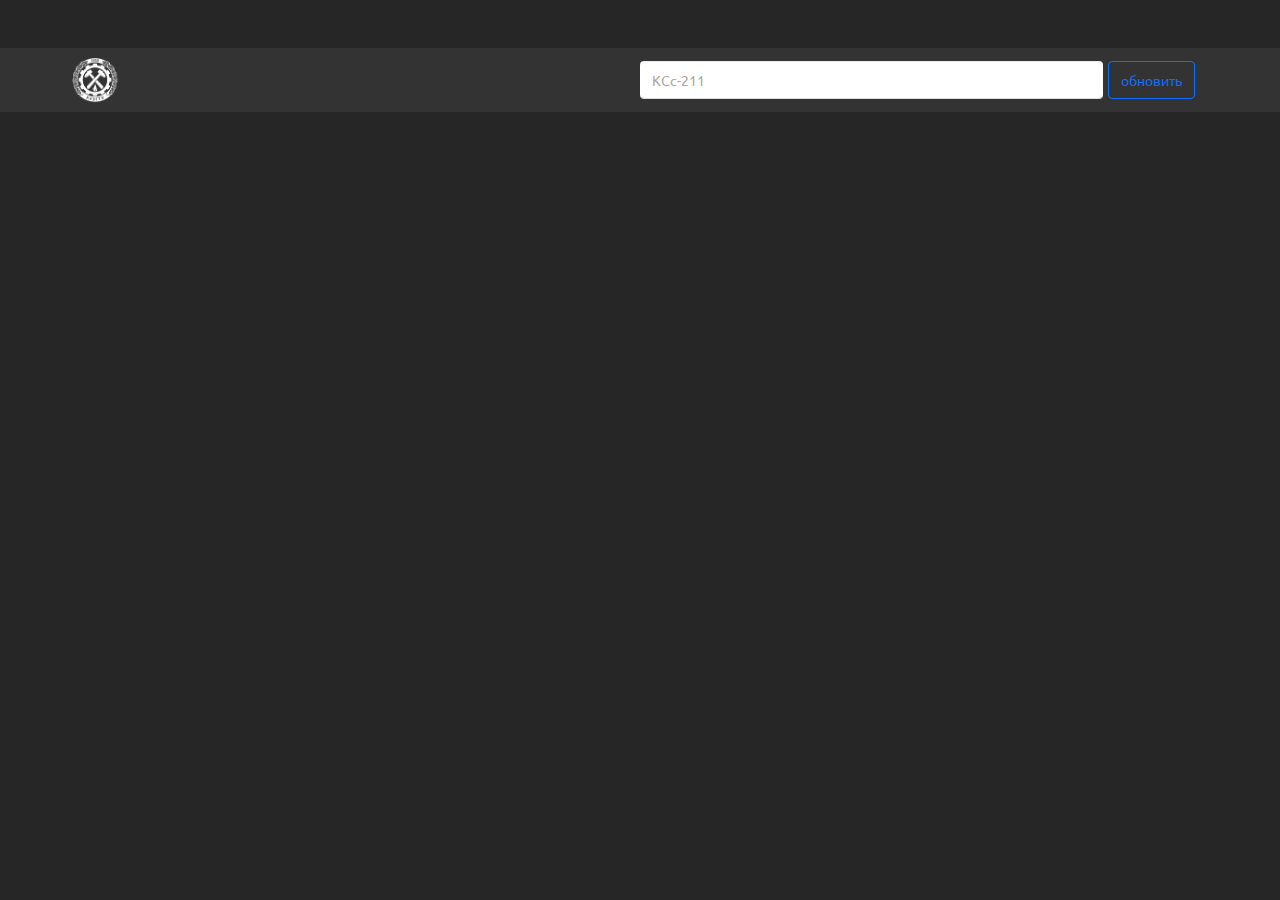
==== index.html @ 581a4142 "g" ====
<head>
        
    <!--
        DOCS
    ================================

        Страпон https://bootstrap-4.ru/docs/5.1/components/navbar/#supported-content
        Дропдаун https://www.w3schools.com/howto/tryit.asp?filename=tryhow_css_js_dropdown_filter
        Пиздинг https://timetable.spbu.ru/MATH/StudentGroupEvents/Attestation/304513?Length=18
        АПЕЕЕ https://portal.kuzstu.ru/api/
    -->
    <meta charset="utf-8">
    <meta name="viewport" content="width=device-width, initial-scale=1">
    <meta http-equiv="X-UA-Compatible" content="IE=edge">
    <title>Расписание занятий КузГТУ: преподователи и студенты</title>

    <link href="https://cdn.jsdelivr.net/npm/bootstrap@5.1.1/dist/css/bootstrap.min.css" rel="stylesheet" crossorigin="anonymous">
    <script src="https://cdn.jsdelivr.net/npm/@popperjs/core@2.9.3/dist/umd/popper.min.js"crossorigin="anonymous"></script>
    <script src="https://cdn.jsdelivr.net/npm/bootstrap@5.1.1/dist/js/bootstrap.min.js" crossorigin="anonymous"></script>
    <link rel="shortcut icon" href="static/trash/minilogo.png" type="image/png"/>

    <link rel="stylesheet" href="https://fonts.googleapis.com/css?family=Ubuntu:400,700"/>
    <link href="static/main.css" rel="stylesheet">
    <link href="static/dev.css" rel="stylesheet">
    
        
<body>
    <div class="container-fluid initalContainerHead">
        <nav class="navbar desimborto navbar-dark ">
            <div class="container">
                <div class="col-2">
                    <!--
                        <a class="navbar-brand">Расписание КузГТУ</a>
                    -->
                    <img class="navbar-brand" src="static/trash/mainlogo.png" style="padding-top: 2px;padding-right: 2px;padding-bottom: 2px;padding-left: 2px;">
                    
                </div>
                <div class="col-xl-6 col-sm-4">
                    <!---
                    <div class="collapse navbar-collapse" id="navbarNavAltMarkup">
                        <div class="navbar-nav" style="flex-direction: row;">
                          <a class="nav-link active" aria-current="page" href="#">Главная</a>
                          <a class="nav-link" href="#">Экспорт календаря</a>
                          <a class="nav-link" href="#">Весь функционал</a>
                          <a class="nav-link disabled" href="#" tabindex="-1" aria-disabled="true">Кабинет препода</a>
                        </div>
                      </div>
                    -->
                </div>
                <div class='col-xl-6 col-sm-6 p0'>
                    <form class="d-flex saparento">
                        <input class="formespateroindutodasfind form-control me-2" type="text" autocomplete="off" placeholder="нехватаетджаваскрипта!!" aria-label="Search" id="myInput" onmousedown="myFunction()" onkeyup="filterFunction()">
                        <div id="myDropdown" class="dropdown-content formespateroindutodasfind" style="margin-top: 38px;">
                            <!--http://localhost:8000/icsshudle/web-api/search?tgt=КСС вонтентим апе---> 
                                <!--ТУТ вот после аякспоиска будет выводиться ID!! и уже он записываться в хранилище а не высылать текст в жопу анализу рандома-->

                          </div>
                          
                        <div class="dropdown">
                            <button onclick="updateRasp()" class="btn btn-outline-primary">обновить</button>
                            
                          </div>
                          
                    </form>
                </div>
            </div>
          </nav>
          
    </div>
    


    
    <div id='body'></div>
</body>

<script>
    
    fsdadp=0
    //ftgttext=localStorage.getItem('tgttext')
    //ftgtid = '-75942'
    //ftgttext='Коротин Владимир Олегович'
    ftgtid=6265
    ftgttext='КСс-211'
    //ftgtid=localStorage.getItem('tgtid')
    if(ftgttext!=null && ftgtid!=null){
        document.getElementById("myInput").placeholder=ftgttext;
        }
    else{
        document.getElementById("myInput").placeholder="Нажмите чтобы искать"
        }
    
    const baseURL='http://localhost:8000/icsshudle/web-api/v1.1d/'
    /* When the user clicks on the button,
    toggle between hiding and showing the dropdown content */
    function togler(id){document.getElementById("scidred"+id.toString()).classList.toggle('show');}
    function plotRaspDiv(isTeacher,name,content){
        console.log(isTeacher,"хухйуххуйхуй")
        ///ВОТТУТВОТ СОРТИРОВКУ ПОДАТЕ И КАСТРАЦИЮ
        suckers={
            '6':"Сб",
            '5':"Пт",
            '4':"Чт",
            '3':"Ср",
            '2':"Вт",
            '1':"Пн",
            '7':"Воскресенье? Блять? Шиза?",
            }

        for(i in content){
            
            dateDisplay=content[i]['date'].replace('-',0)+suckers[content[i]['day_number']]
            csd=content[i]['date'].split('-')
            csd[0]=Number(csd[0])%1000
            dateDisplay=suckers[content[i]['day_number']]+", "+csd[2]+'<span class="romandate">'+convertToRoman(csd[1])+"</span><span class='display-7'>"+csd[0]+'</span>'
            up='<div class="container" style="max-width:550px;"><h1 class="display-6 maintainerColorTextDisplay">'+dateDisplay+'</h1><div class="list-group">'
            down='</div></div>'//name это группа или имя препода
            body=subPlot(isTeacher,name,content[i]['content'])

            var sp = document.createElement("a");
            sp.innerHTML=up+body+down
            document.getElementById("body").appendChild(sp);
        }
        


        
        function subPlot(isTeacher,subDate,subContent){
            //console.log('subPlot',subDate,isTeacher,subContent)
            costi=['&#9856;','&#9857;','&#9858;','&#9859;','&#9860;','&#9861;']
            dictCallstring=[['09:00', '10:30'], ['10:50', '12:20'], ['13:20', '14:50'], ['15:10', '16:40'], ['17:00', '18:30'], ['18:50', '20:20'], ['20:30', '22:00']]
            body=''
            
            for(i in subContent){
                console.log('subcon',isTeacher,subContent)
                educzone=subContent[i]['place']+"(адрес не найден)"
                if(1==1){
                educorus=Math.floor((subContent[i]['place'].replace("а", ''))/1000,0)   
                    educar=["улица Демьяна Бедного, 4б",
                            "улица Весенняя, 28",
                            "улица Дзержинского, 9",
                            "улица Красноармейская, 117",
                            "улица 50 лет Октября, 19",
                            "улица 50 лет Октября, 17",
                            "улица Дзержинского, 9Б"]
                    if(educorus>6){educzone=subContent[i]['place']}else{educzone=educar[educorus]}
                }else{
                    
                    
                }
                if(subContent[i]['place']=='лыж/б'){educzone="проспект Шахтёров, 14Б"}
                if(subContent[i]['place'].substring(0,3)=='Дис'){educzone="Д/О"}
                
                educzone=educzone//+"  <u><span onclick=(\"window.location.href='https://yandex.ru/maps/-/CCUmzMqEHC'\")>где</span></u>"
                edGroupId=''; if(isTeacher==true){
                    //edGroupId='<b>'+subContent[i]['education_group_name']+'</b>   ';
                    
                }
                smallObj=''; if(isTeacher==true){
                    
                    smallObj='<u><small class="upnametext" onclick=\"seth(`'+subContent[i]['education_group_id']+'`,`'+validName(subContent[i]['education_group_name'])+'`)\">'+subContent[i]['education_group_name']+'</small></u>';
                    if(subContent[i]['education_group_id']=='0'){
                        //subContent[i]['education_group_id']='УМЕР'
                        smallObj='<i><small class="upnametext">'+subContent[i]['education_group_name']+'</small></i>';
                    }
                
                }else{
                    
                        smallObj='<u><small class="upnametext" onclick=\"seth(`-'+subContent[i]['teacher_id']+'`,`'+validName(subContent[i]['teacher_name'])+'`)\">'+validName(subContent[i]['teacher_name'])+'</small></u>';
                        if(subContent[i]['education_group_id']=='0'){
                        //subContent[i]['education_group_id']='УМЕР'
                        smallObj='<i><small class="upnametext">'+subContent[i]['education_group_name']+'</small></i>';
                    }
                    }
                colorbir=" toColorBir-"+subContent[i]['lesson_number'].toString()
                colorbirType=" toColorBirType-"+subContent[i]['type'].toString().replace('.','')
                subgroup="подгруппа "+subContent[i]['subgroup']+","
                if(subContent[i]['subgroup']=='0'){subgroup=''}
                comments=''
                for(gfi in subContent[i]['comments']){
                    divdiz=''
                    lastdiv=''
                    if(gfi>=0){divdiz='<br>';}
                    if(gfi==subContent[i]['comments'].length-1){divdiz='';lastdiv='<br>--------'}
                    num=parseInt(gfi)+1
                    comments+=("<i>["+num+"] "+subContent[i]['comments'][gfi]+"</i>"+divdiz+lastdiv)
                }
                
        body+='<div href="#" class="list-group-item list-group-item-action'+colorbir+'" aria-current="true"><div class="row"><!--<div class="col-1 toDefWidth'+colorbir+'"></div>--><div onclick="togler('+subContent[i]['id']+')" class="col-2 toDefWidth rounded-pill'+colorbirType+'"></div>'+
            '<div class="col-11">'+
            '<div class="d-flex w-100 justify-content-between">'+
            '<h5 class="mb-1">'+'<span style="font-size: 12px;">'+edGroupId+subContent[i]['type']+"</span>"+subContent[i]['subject']+'</h5>'+
            smallObj+
            '</div>'+
            '<p class="mb-1">'+costi[subContent[i]['lesson_number']-1]+" "+edGroupId+subContent[i]['place']+'<span style="font-size: 12px;">, '+subgroup+' <i>'+dictCallstring[subContent[i]['lesson_number']-1][0]+"-"+dictCallstring[subContent[i]['lesson_number']-1][1]+'</i></p></span>'+
            '<p class="mb-1">'+comments+'</p></span>'+
            '<small class="text-muted">'+educzone+" pID:"+subContent[i]['id']+", источник: "+subContent[i]['source']+'</small>'+
            '</div></div>'+
            '<div class="collapse" id="scidred'+subContent[i]['id']+'"></br><div class="card card-block" style="color:black;">Тут место под форму редактора<br>Нужно добавить еще лист правок<br>Подумать над идентификацией<br>Короче добавляем просто будем новое расписание и ему в аргументе замены строить цепочку зависимостей. если число замен >0 делаем текущий день серым, а лучше в штриховке, мы же строители ёбана</div></div>'+
            '</div>'    
            }
            
            
            return body
        }
    }

    function raspWeekN(d){
        d=d.split('-')
        
        var today = new Date(d[0], d[1], d[2]).getTime(); 
        var now = new Date().getTime(); 
        var week = Math.ceil((now - today) / (604800000)); 
        //maping=week%2
        //если false то не четная
        if (week % 2==1)  {  
            maping=true
        }  else  {  
            maping=false
        } 
        return maping
    }
    function updateRasp(){
        
        //http://localhost:8000/icsshudle/web-api/-61189
        getJSON(baseURL+'rasp?tgt='+ftgtid.toString(),
        function(err, data) {
        if (err !== null) {
            alert('Свеятой светильник!!! Мы обосрались! И вот как: ' + err);
        } else {
            
            rd=data
            console.log(rd);
            document.getElementById("body").innerHTML=""
            plotRaspDiv(rd['isteacher'],rd['name'],rd['content'])
            
        }
        });
        
        return 0
    }


    
    function myFunction() {
      document.getElementById("myDropdown").classList.toggle("show");
    }
    rda=0
    function filterFunction() {
      var input, filter, ul, li, a, i;
      input = document.getElementById("myInput");
      filter = input.value.toUpperCase();
      fsdpd=filter
      getJSON(baseURL+'search?tgt='+filter,
        function(err, data) {
        if (err !== null) {
            alert('Свеятой светильник господь наш небесный Ярило!!! Я не смог в ajax, давай разбирайся ' + err);
        } else {
            
            rd=data.slice(0,10)
            console.log(rd);
            document.getElementById("myDropdown").innerHTML=""
            for(t in rd){
                rda=rd[t]

                addSearchLine(rda['ID'],rda['NAME'].toString())
                console.log('r',rda['NAME'].toString())
            }
        }
        });
      div = document.getElementById("myDropdown");
      
    }
    function seth(id,text){    
        console.log("Set",id,text)
        localStorage.setItem('tgtid', id);
        localStorage.setItem('tgttext', text);
        ftgtid=id
        ftgttext=text
        document.getElementById("myInput").placeholder=text
        clear()
        updateRasp()
    }
    function clear(){
        document.getElementById("myDropdown").innerHTML=""
        document.getElementById("myDropdown").classList.remove("show")
        document.getElementById("myInput").value=''
    }
    function addSearchLine(id,name){
        var sp = document.createElement("a");

        name=name
        sp.innerHTML="<a id='"+id+"' onclick='seth("+id+",`"+name+"`)'>"+name+"</a>"
        //sp.innerHTML = "<input type='button' title='Bold' value='spoiler' onclick=\"simpletag('spoiler','','','message','')\" class='codeButtons' id='b' style='width:20px;font-weight:bold'>";
        //sp.style.paddingRight = "1px";
        sp.id = "GUS"+id; //ID должен быть уникален!
 
        document.getElementById("myDropdown").appendChild(sp);
    }

    var getJSON = function(url, callback) {
    var xhr = new XMLHttpRequest();
    xhr.open('GET', url, true);
    xhr.responseType = 'json';
    xhr.onload = function() {
      var status = xhr.status;
      if (status === 200) {
        callback(null, xhr.response);
      } else {
        callback(status, xhr.response);
      }
    };
    xhr.send();
};
    function validName(input){

        
    return input.replace(/(.+) (.).+ (.).+/, '$1 $2. $3.');

    }
    function convertToRoman(number) {    return [        { value: 1000, char: 'M' },        { value: 900, char: 'CM' },        { value: 500, char: 'D' },        { value: 400, char: 'CD' },        { value: 100, char: 'C' },        { value: 90, char: 'XC' },        { value: 50, char: 'L' },        { value: 40, char: 'XL' },        { value: 10, char: 'X' },        { value: 9, char: 'IX' },        { value: 5, char: 'V' },        { value: 4, char: 'IV' },        { value: 1, char: 'I' }    ].reduce((result, currentValue) => {        while (number >= currentValue.value) {            result += currentValue.char;            number -= currentValue.value;        }        return result;    }, '');}
updateRasp()
    </script>
---- static/main.css ----
@import url(https://fonts.googleapis.com/css?family=Ubuntu:400,700);
/*!
 * Bootstrap v3.3.7 (http://getbootstrap.com)
 * Copyright 2011-2016 Twitter, Inc.
 * Licensed under MIT (https://github.com/twbs/bootstrap/blob/master/LICENSE)
 *//*! normalize.css v3.0.3 | MIT License | github.com/necolas/normalize.css */html {
 font-family:sans-serif;
 -ms-text-size-adjust:100%;
 -webkit-text-size-adjust:100%
}
body {
 margin:0
}
article,
aside,
details,
figcaption,
figure,
footer,
header,
hgroup,
main,
menu,
nav,
section,
summary {
 display:block
}
audio,
canvas,
progress,
video {
 display:inline-block;
 vertical-align:baseline
}
audio:not([controls]) {
 display:none;
 height:0
}
[hidden],
template {
 display:none
}
a {
 background-color:transparent
}
a:active,
a:hover {
 outline:0
}
abbr[title] {
 border-bottom:1px dotted
}
b,
strong {
 font-weight:700
}
dfn {
 font-style:italic
}
h1 {
 font-size:2em;
 margin:.67em 0
}
mark {
 background:#ff0;
 color:#000
}
small {
 font-size:80%
}
sub,
sup {
 font-size:75%;
 line-height:0;
 position:relative;
 vertical-align:baseline
}
sup {
 top:-.5em
}
sub {
 bottom:-.25em
}
img {
 border:0
}
svg:not(:root) {
 overflow:hidden
}
figure {
 margin:1em 40px
}
hr {
 box-sizing:content-box;
 height:0
}
pre {
 overflow:auto
}
code,
kbd,
pre,
samp {
 font-family:monospace,monospace;
 font-size:1em
}
button,
input,
optgroup,
select,
textarea {
 color:inherit;
 font:inherit;
 margin:0
}
button {
 overflow:visible
}
button,
select {
 text-transform:none
}
button,
html input[type=button],
input[type=reset],
input[type=submit] {
 -webkit-appearance:button;
 cursor:pointer
}
button[disabled],
html input[disabled] {
 cursor:default
}
button::-moz-focus-inner,
input::-moz-focus-inner {
 border:0;
 padding:0
}
input {
 line-height:normal
}
input[type=checkbox],
input[type=radio] {
 box-sizing:border-box;
 padding:0
}
input[type=number]::-webkit-inner-spin-button,
input[type=number]::-webkit-outer-spin-button {
 height:auto
}
input[type=search] {
 -webkit-appearance:textfield;
 box-sizing:content-box
}
input[type=search]::-webkit-search-cancel-button,
input[type=search]::-webkit-search-decoration {
 -webkit-appearance:none
}
fieldset {
 border:1px solid silver;
 margin:0 2px;
 padding:.35em .625em .75em
}
textarea {
 overflow:auto
}
optgroup {
 font-weight:700
}
table {
 border-collapse:collapse;
 border-spacing:0
}
td,
th {
 padding:0
}
/*! Source: https://github.com/h5bp/html5-boilerplate/blob/master/src/css/main.css */@media print {
 *,
 :after,
 :before {
  background:transparent!important;
  color:#000!important;
  box-shadow:none!important;
  text-shadow:none!important
 }
 a,
 a:visited {
  text-decoration:underline
 }
 a[href]:after {
  content:" (" attr(href) ")"
 }
 abbr[title]:after {
  content:" (" attr(title) ")"
 }
 a[href^="#"]:after,
 a[href^="javascript:"]:after {
  content:""
 }
 blockquote,
 pre {
  border:1px solid #999;
  page-break-inside:avoid
 }
 thead {
  display:table-header-group
 }
 img,
 tr {
  page-break-inside:avoid
 }
 img {
  max-width:100%!important
 }
 h2,
 h3,
 p {
  orphans:3;
  widows:3
 }
 h2,
 h3 {
  page-break-after:avoid
 }
 .navbar {
  display:none
 }
 .btn>.caret,
 .dropup>.btn>.caret {
  border-top-color:#000!important
 }
 .label {
  border:1px solid #000
 }
 .table {
  border-collapse:collapse!important
 }
 .table td,
 .table th {
  background-color:#fff!important
 }
 .table-bordered td,
 .table-bordered th {
  border:1px solid #ddd!important
 }
}
@font-face {
 font-family:Glyphicons Halflings;
 src:url(../../static/media/glyphicons-halflings-regular.eot?f4769f9b);
 src:url(../../static/media/glyphicons-halflings-regular.eot?f4769f9b?#iefix) format("embedded-opentype"),
 url(../../static/media/glyphicons-halflings-regular.woff2?448c34a5) format("woff2"),
 url(../../static/media/glyphicons-halflings-regular.woff?fa277232) format("woff"),
 url(../../static/media/glyphicons-halflings-regular.ttf?e18bbf61) format("truetype"),
 url(../../static/media/glyphicons-halflings-regular.svg?89889688#glyphicons_halflingsregular) format("svg")
}
.glyphicon {
 position:relative;
 top:1px;
 display:inline-block;
 font-family:Glyphicons Halflings;
 font-style:normal;
 font-weight:400;
 line-height:1;
 -webkit-font-smoothing:antialiased;
 -moz-osx-font-smoothing:grayscale
}
.glyphicon-asterisk:before {
 content:"*"
}
.glyphicon-plus:before {
 content:"+"
}
.glyphicon-eur:before,
.glyphicon-euro:before {
 content:"\20AC"
}
.glyphicon-minus:before {
 content:"\2212"
}
.glyphicon-cloud:before {
 content:"\2601"
}
.glyphicon-envelope:before {
 content:"\2709"
}
.glyphicon-pencil:before {
 content:"\270F"
}
.glyphicon-glass:before {
 content:"\E001"
}
.glyphicon-music:before {
 content:"\E002"
}
.glyphicon-search:before {
 content:"\E003"
}
.glyphicon-heart:before {
 content:"\E005"
}
.glyphicon-star:before {
 content:"\E006"
}
.glyphicon-star-empty:before {
 content:"\E007"
}
.glyphicon-user:before {
 content:"\E008"
}
.glyphicon-film:before {
 content:"\E009"
}
.glyphicon-th-large:before {
 content:"\E010"
}
.glyphicon-th:before {
 content:"\E011"
}
.glyphicon-th-list:before {
 content:"\E012"
}
.glyphicon-ok:before {
 content:"\E013"
}
.glyphicon-remove:before {
 content:"\E014"
}
.glyphicon-zoom-in:before {
 content:"\E015"
}
.glyphicon-zoom-out:before {
 content:"\E016"
}
.glyphicon-off:before {
 content:"\E017"
}
.glyphicon-signal:before {
 content:"\E018"
}
.glyphicon-cog:before {
 content:"\E019"
}
.glyphicon-trash:before {
 content:"\E020"
}
.glyphicon-home:before {
 content:"\E021"
}
.glyphicon-file:before {
 content:"\E022"
}
.glyphicon-time:before {
 content:"\E023"
}
.glyphicon-road:before {
 content:"\E024"
}
.glyphicon-download-alt:before {
 content:"\E025"
}
.glyphicon-download:before {
 content:"\E026"
}
.glyphicon-upload:before {
 content:"\E027"
}
.glyphicon-inbox:before {
 content:"\E028"
}
.glyphicon-play-circle:before {
 content:"\E029"
}
.glyphicon-repeat:before {
 content:"\E030"
}
.glyphicon-refresh:before {
 content:"\E031"
}
.glyphicon-list-alt:before {
 content:"\E032"
}
.glyphicon-lock:before {
 content:"\E033"
}
.glyphicon-flag:before {
 content:"\E034"
}
.glyphicon-headphones:before {
 content:"\E035"
}
.glyphicon-volume-off:before {
 content:"\E036"
}
.glyphicon-volume-down:before {
 content:"\E037"
}
.glyphicon-volume-up:before {
 content:"\E038"
}
.glyphicon-qrcode:before {
 content:"\E039"
}
.glyphicon-barcode:before {
 content:"\E040"
}
.glyphicon-tag:before {
 content:"\E041"
}
.glyphicon-tags:before {
 content:"\E042"
}
.glyphicon-book:before {
 content:"\E043"
}
.glyphicon-bookmark:before {
 content:"\E044"
}
.glyphicon-print:before {
 content:"\E045"
}
.glyphicon-camera:before {
 content:"\E046"
}
.glyphicon-font:before {
 content:"\E047"
}
.glyphicon-bold:before {
 content:"\E048"
}
.glyphicon-italic:before {
 content:"\E049"
}
.glyphicon-text-height:before {
 content:"\E050"
}
.glyphicon-text-width:before {
 content:"\E051"
}
.glyphicon-align-left:before {
 content:"\E052"
}
.glyphicon-align-center:before {
 content:"\E053"
}
.glyphicon-align-right:before {
 content:"\E054"
}
.glyphicon-align-justify:before {
 content:"\E055"
}
.glyphicon-list:before {
 content:"\E056"
}
.glyphicon-indent-left:before {
 content:"\E057"
}
.glyphicon-indent-right:before {
 content:"\E058"
}
.glyphicon-facetime-video:before {
 content:"\E059"
}
.glyphicon-picture:before {
 content:"\E060"
}
.glyphicon-map-marker:before {
 content:"\E062"
}
.glyphicon-adjust:before {
 content:"\E063"
}
.glyphicon-tint:before {
 content:"\E064"
}
.glyphicon-edit:before {
 content:"\E065"
}
.glyphicon-share:before {
 content:"\E066"
}
.glyphicon-check:before {
 content:"\E067"
}
.glyphicon-move:before {
 content:"\E068"
}
.glyphicon-step-backward:before {
 content:"\E069"
}
.glyphicon-fast-backward:before {
 content:"\E070"
}
.glyphicon-backward:before {
 content:"\E071"
}
.glyphicon-play:before {
 content:"\E072"
}
.glyphicon-pause:before {
 content:"\E073"
}
.glyphicon-stop:before {
 content:"\E074"
}
.glyphicon-forward:before {
 content:"\E075"
}
.glyphicon-fast-forward:before {
 content:"\E076"
}
.glyphicon-step-forward:before {
 content:"\E077"
}
.glyphicon-eject:before {
 content:"\E078"
}
.glyphicon-chevron-left:before {
 content:"\E079"
}
.glyphicon-chevron-right:before {
 content:"\E080"
}
.glyphicon-plus-sign:before {
 content:"\E081"
}
.glyphicon-minus-sign:before {
 content:"\E082"
}
.glyphicon-remove-sign:before {
 content:"\E083"
}
.glyphicon-ok-sign:before {
 content:"\E084"
}
.glyphicon-question-sign:before {
 content:"\E085"
}
.glyphicon-info-sign:before {
 content:"\E086"
}
.glyphicon-screenshot:before {
 content:"\E087"
}
.glyphicon-remove-circle:before {
 content:"\E088"
}
.glyphicon-ok-circle:before {
 content:"\E089"
}
.glyphicon-ban-circle:before {
 content:"\E090"
}
.glyphicon-arrow-left:before {
 content:"\E091"
}
.glyphicon-arrow-right:before {
 content:"\E092"
}
.glyphicon-arrow-up:before {
 content:"\E093"
}
.glyphicon-arrow-down:before {
 content:"\E094"
}
.glyphicon-share-alt:before {
 content:"\E095"
}
.glyphicon-resize-full:before {
 content:"\E096"
}
.glyphicon-resize-small:before {
 content:"\E097"
}
.glyphicon-exclamation-sign:before {
 content:"\E101"
}
.glyphicon-gift:before {
 content:"\E102"
}
.glyphicon-leaf:before {
 content:"\E103"
}
.glyphicon-fire:before {
 content:"\E104"
}
.glyphicon-eye-open:before {
 content:"\E105"
}
.glyphicon-eye-close:before {
 content:"\E106"
}
.glyphicon-warning-sign:before {
 content:"\E107"
}
.glyphicon-plane:before {
 content:"\E108"
}
.glyphicon-calendar:before {
 content:"\E109"
}
.glyphicon-random:before {
 content:"\E110"
}
.glyphicon-comment:before {
 content:"\E111"
}
.glyphicon-magnet:before {
 content:"\E112"
}
.glyphicon-chevron-up:before {
 content:"\E113"
}
.glyphicon-chevron-down:before {
 content:"\E114"
}
.glyphicon-retweet:before {
 content:"\E115"
}
.glyphicon-shopping-cart:before {
 content:"\E116"
}
.glyphicon-folder-close:before {
 content:"\E117"
}
.glyphicon-folder-open:before {
 content:"\E118"
}
.glyphicon-resize-vertical:before {
 content:"\E119"
}
.glyphicon-resize-horizontal:before {
 content:"\E120"
}
.glyphicon-hdd:before {
 content:"\E121"
}
.glyphicon-bullhorn:before {
 content:"\E122"
}
.glyphicon-bell:before {
 content:"\E123"
}
.glyphicon-certificate:before {
 content:"\E124"
}
.glyphicon-thumbs-up:before {
 content:"\E125"
}
.glyphicon-thumbs-down:before {
 content:"\E126"
}
.glyphicon-hand-right:before {
 content:"\E127"
}
.glyphicon-hand-left:before {
 content:"\E128"
}
.glyphicon-hand-up:before {
 content:"\E129"
}
.glyphicon-hand-down:before {
 content:"\E130"
}
.glyphicon-circle-arrow-right:before {
 content:"\E131"
}
.glyphicon-circle-arrow-left:before {
 content:"\E132"
}
.glyphicon-circle-arrow-up:before {
 content:"\E133"
}
.glyphicon-circle-arrow-down:before {
 content:"\E134"
}
.glyphicon-globe:before {
 content:"\E135"
}
.glyphicon-wrench:before {
 content:"\E136"
}
.glyphicon-tasks:before {
 content:"\E137"
}
.glyphicon-filter:before {
 content:"\E138"
}
.glyphicon-briefcase:before {
 content:"\E139"
}
.glyphicon-fullscreen:before {
 content:"\E140"
}
.glyphicon-dashboard:before {
 content:"\E141"
}
.glyphicon-paperclip:before {
 content:"\E142"
}
.glyphicon-heart-empty:before {
 content:"\E143"
}
.glyphicon-link:before {
 content:"\E144"
}
.glyphicon-phone:before {
 content:"\E145"
}
.glyphicon-pushpin:before {
 content:"\E146"
}
.glyphicon-usd:before {
 content:"\E148"
}
.glyphicon-gbp:before {
 content:"\E149"
}
.glyphicon-sort:before {
 content:"\E150"
}
.glyphicon-sort-by-alphabet:before {
 content:"\E151"
}
.glyphicon-sort-by-alphabet-alt:before {
 content:"\E152"
}
.glyphicon-sort-by-order:before {
 content:"\E153"
}
.glyphicon-sort-by-order-alt:before {
 content:"\E154"
}
.glyphicon-sort-by-attributes:before {
 content:"\E155"
}
.glyphicon-sort-by-attributes-alt:before {
 content:"\E156"
}
.glyphicon-unchecked:before {
 content:"\E157"
}
.glyphicon-expand:before {
 content:"\E158"
}
.glyphicon-collapse-down:before {
 content:"\E159"
}
.glyphicon-collapse-up:before {
 content:"\E160"
}
.glyphicon-log-in:before {
 content:"\E161"
}
.glyphicon-flash:before {
 content:"\E162"
}
.glyphicon-log-out:before {
 content:"\E163"
}
.glyphicon-new-window:before {
 content:"\E164"
}
.glyphicon-record:before {
 content:"\E165"
}
.glyphicon-save:before {
 content:"\E166"
}
.glyphicon-open:before {
 content:"\E167"
}
.glyphicon-saved:before {
 content:"\E168"
}
.glyphicon-import:before {
 content:"\E169"
}
.glyphicon-export:before {
 content:"\E170"
}
.glyphicon-send:before {
 content:"\E171"
}
.glyphicon-floppy-disk:before {
 content:"\E172"
}
.glyphicon-floppy-saved:before {
 content:"\E173"
}
.glyphicon-floppy-remove:before {
 content:"\E174"
}
.glyphicon-floppy-save:before {
 content:"\E175"
}
.glyphicon-floppy-open:before {
 content:"\E176"
}
.glyphicon-credit-card:before {
 content:"\E177"
}
.glyphicon-transfer:before {
 content:"\E178"
}
.glyphicon-cutlery:before {
 content:"\E179"
}
.glyphicon-header:before {
 content:"\E180"
}
.glyphicon-compressed:before {
 content:"\E181"
}
.glyphicon-earphone:before {
 content:"\E182"
}
.glyphicon-phone-alt:before {
 content:"\E183"
}
.glyphicon-tower:before {
 content:"\E184"
}
.glyphicon-stats:before {
 content:"\E185"
}
.glyphicon-sd-video:before {
 content:"\E186"
}
.glyphicon-hd-video:before {
 content:"\E187"
}
.glyphicon-subtitles:before {
 content:"\E188"
}
.glyphicon-sound-stereo:before {
 content:"\E189"
}
.glyphicon-sound-dolby:before {
 content:"\E190"
}
.glyphicon-sound-5-1:before {
 content:"\E191"
}
.glyphicon-sound-6-1:before {
 content:"\E192"
}
.glyphicon-sound-7-1:before {
 content:"\E193"
}
.glyphicon-copyright-mark:before {
 content:"\E194"
}
.glyphicon-registration-mark:before {
 content:"\E195"
}
.glyphicon-cloud-download:before {
 content:"\E197"
}
.glyphicon-cloud-upload:before {
 content:"\E198"
}
.glyphicon-tree-conifer:before {
 content:"\E199"
}
.glyphicon-tree-deciduous:before {
 content:"\E200"
}
.glyphicon-cd:before {
 content:"\E201"
}
.glyphicon-save-file:before {
 content:"\E202"
}
.glyphicon-open-file:before {
 content:"\E203"
}
.glyphicon-level-up:before {
 content:"\E204"
}
.glyphicon-copy:before {
 content:"\E205"
}
.glyphicon-paste:before {
 content:"\E206"
}
.glyphicon-alert:before {
 content:"\E209"
}
.glyphicon-equalizer:before {
 content:"\E210"
}
.glyphicon-king:before {
 content:"\E211"
}
.glyphicon-queen:before {
 content:"\E212"
}
.glyphicon-pawn:before {
 content:"\E213"
}
.glyphicon-bishop:before {
 content:"\E214"
}
.glyphicon-knight:before {
 content:"\E215"
}
.glyphicon-baby-formula:before {
 content:"\E216"
}
.glyphicon-tent:before {
 content:"\26FA"
}
.glyphicon-blackboard:before {
 content:"\E218"
}
.glyphicon-bed:before {
 content:"\E219"
}
.glyphicon-apple:before {
 content:"\F8FF"
}
.glyphicon-erase:before {
 content:"\E221"
}
.glyphicon-hourglass:before {
 content:"\231B"
}
.glyphicon-lamp:before {
 content:"\E223"
}
.glyphicon-duplicate:before {
 content:"\E224"
}
.glyphicon-piggy-bank:before {
 content:"\E225"
}
.glyphicon-scissors:before {
 content:"\E226"
}
.glyphicon-bitcoin:before,
.glyphicon-btc:before,
.glyphicon-xbt:before {
 content:"\E227"
}
.glyphicon-jpy:before,
.glyphicon-yen:before {
 content:"\A5"
}
.glyphicon-rub:before,
.glyphicon-ruble:before {
 content:"\20BD"
}
.glyphicon-scale:before {
 content:"\E230"
}
.glyphicon-ice-lolly:before {
 content:"\E231"
}
.glyphicon-ice-lolly-tasted:before {
 content:"\E232"
}
.glyphicon-education:before {
 content:"\E233"
}
.glyphicon-option-horizontal:before {
 content:"\E234"
}
.glyphicon-option-vertical:before {
 content:"\E235"
}
.glyphicon-menu-hamburger:before {
 content:"\E236"
}
.glyphicon-modal-window:before {
 content:"\E237"
}
.glyphicon-oil:before {
 content:"\E238"
}
.glyphicon-grain:before {
 content:"\E239"
}
.glyphicon-sunglasses:before {
 content:"\E240"
}
.glyphicon-text-size:before {
 content:"\E241"
}
.glyphicon-text-color:before {
 content:"\E242"
}
.glyphicon-text-background:before {
 content:"\E243"
}
.glyphicon-object-align-top:before {
 content:"\E244"
}
.glyphicon-object-align-bottom:before {
 content:"\E245"
}
.glyphicon-object-align-horizontal:before {
 content:"\E246"
}
.glyphicon-object-align-left:before {
 content:"\E247"
}
.glyphicon-object-align-vertical:before {
 content:"\E248"
}
.glyphicon-object-align-right:before {
 content:"\E249"
}
.glyphicon-triangle-right:before {
 content:"\E250"
}
.glyphicon-triangle-left:before {
 content:"\E251"
}
.glyphicon-triangle-bottom:before {
 content:"\E252"
}
.glyphicon-triangle-top:before {
 content:"\E253"
}
.glyphicon-console:before {
 content:"\E254"
}
.glyphicon-superscript:before {
 content:"\E255"
}
.glyphicon-subscript:before {
 content:"\E256"
}
.glyphicon-menu-left:before {
 content:"\E257"
}
.glyphicon-menu-right:before {
 content:"\E258"
}
.glyphicon-menu-down:before {
 content:"\E259"
}
.glyphicon-menu-up:before {
 content:"\E260"
}
*,
:after,
:before {
 -webkit-box-sizing:border-box;
 -moz-box-sizing:border-box;
 box-sizing:border-box
}
html {
 font-size:10px;
 -webkit-tap-highlight-color:rgba(0,0,0,0)
}
body {
 font-family:Ubuntu,Tahoma,Helvetica Neue,Helvetica,Arial,sans-serif;
 font-size:14px;
 line-height:1.42857143;
 
 background-color:#fff
}
button,
input,
select,
textarea {
 font-family:inherit;
 font-size:inherit;
 line-height:inherit
}
a {
 color:#e95420;
 text-decoration:none
}
a:focus,
a:hover {
 color:#ac3911;
 text-decoration:underline
}
a:focus {
 outline:5px auto -webkit-focus-ring-color;
 outline-offset:-2px
}
figure {
 margin:0
}
img {
 vertical-align:middle
}
.carousel-inner>.item>a>img,
.carousel-inner>.item>img,
.img-responsive,
.thumbnail>img,
.thumbnail a>img {
 display:block;
 max-width:100%;
 height:auto
}
.img-rounded {
 border-radius:6px
}
.img-thumbnail {
 padding:4px;
 line-height:1.42857143;
 background-color:#fff;
 border:1px solid #ddd;
 border-radius:4px;
 -webkit-transition:all .2s ease-in-out;
 -o-transition:all .2s ease-in-out;
 transition:all .2s ease-in-out;
 display:inline-block;
 max-width:100%;
 height:auto
}
.img-circle {
 border-radius:50%
}
hr {
 margin-top:20px;
 margin-bottom:20px;
 border:0;
 border-top:1px solid #eee
}
.sr-only {
 position:absolute;
 width:1px;
 height:1px;
 margin:-1px;
 padding:0;
 overflow:hidden;
 clip:rect(0,0,0,0);
 border:0
}
.sr-only-focusable:active,
.sr-only-focusable:focus {
 position:static;
 width:auto;
 height:auto;
 margin:0;
 overflow:visible;
 clip:auto
}
[role=button] {
 cursor:pointer
}
.h1,
.h2,
.h3,
.h4,
.h5,
.h6,
h1,
h2,
h3,
h4,
h5,
h6 {
 font-family:Ubuntu,Tahoma,Helvetica Neue,Helvetica,Arial,sans-serif;
 font-weight:500;
 line-height:1.1;
 color:inherit
}
.h1 .small,
.h1 small,
.h2 .small,
.h2 small,
.h3 .small,
.h3 small,
.h4 .small,
.h4 small,
.h5 .small,
.h5 small,
.h6 .small,
.h6 small,
h1 .small,
h1 small,
h2 .small,
h2 small,
h3 .small,
h3 small,
h4 .small,
h4 small,
h5 .small,
h5 small,
h6 .small,
h6 small {
 font-weight:400;
 line-height:1;
 color:#aea79f
}
.h1,
.h2,
.h3,
h1,
h2,
h3 {
 margin-top:20px;
 margin-bottom:10px
}
.h1 .small,
.h1 small,
.h2 .small,
.h2 small,
.h3 .small,
.h3 small,
h1 .small,
h1 small,
h2 .small,
h2 small,
h3 .small,
h3 small {
 font-size:65%
}
.h4,
.h5,
.h6,
h4,
h5,
h6 {
 margin-top:10px;
 margin-bottom:10px
}
.h4 .small,
.h4 small,
.h5 .small,
.h5 small,
.h6 .small,
.h6 small,
h4 .small,
h4 small,
h5 .small,
h5 small,
h6 .small,
h6 small {
 font-size:75%
}
.h1,
h1 {
 font-size:36px
}
.h2,
h2 {
 font-size:30px
}
.h3,
h3 {
 font-size:24px
}
.h4,
h4 {
 font-size:18px
}
.h5,
h5 {
 font-size:14px
}
.h6,
h6 {
 font-size:12px
}
p {
 margin:0 0 10px
}
.lead {
 margin-bottom:20px;
 font-size:16px;
 font-weight:300;
 line-height:1.4
}
@media (min-width:768px) {
 .lead {
  font-size:21px
 }
}
.small,
small {
 font-size:85%
}
.mark,
mark {
 background-color:#fcf8e3;
 padding:.2em
}
.text-left {
 text-align:left
}
.text-right {
 text-align:right
}
.text-center {
 text-align:center
}
.text-justify {
 text-align:justify
}
.text-nowrap {
 white-space:nowrap
}
.text-lowercase {
 text-transform:lowercase
}
.text-uppercase {
 text-transform:uppercase
}
.text-capitalize {
 text-transform:capitalize
}
.text-muted {
 color:#aea79f
}
.text-primary {
 color:#e95420
}
a.text-primary:focus,
a.text-primary:hover {
 color:#c34113
}
.text-success {
 color:#468847
}
a.text-success:focus,
a.text-success:hover {
 color:#356635
}
.text-info {
 color:#3a87ad
}
a.text-info:focus,
a.text-info:hover {
 color:#2d6987
}
.text-warning {
 color:#c09853
}
a.text-warning:focus,
a.text-warning:hover {
 color:#a47e3c
}
.text-danger {
 color:#b94a48
}
a.text-danger:focus,
a.text-danger:hover {
 color:#953b39
}
.bg-primary {
 color:#fff;
 background-color:#e95420
}
a.bg-primary:focus,
a.bg-primary:hover {
 background-color:#c34113
}
.bg-success {
 background-color:#dff0d8
}
a.bg-success:focus,
a.bg-success:hover {
 background-color:#c1e2b3
}
.bg-info {
 background-color:#d9edf7
}
a.bg-info:focus,
a.bg-info:hover {
 background-color:#afd9ee
}
.bg-warning {
 background-color:#fcf8e3
}
a.bg-warning:focus,
a.bg-warning:hover {
 background-color:#f7ecb5
}
.bg-danger {
 background-color:#f2dede
}
a.bg-danger:focus,
a.bg-danger:hover {
 background-color:#e4b9b9
}
.page-header {
 padding-bottom:9px;
 margin:40px 0 20px;
 border-bottom:1px solid #eee
}
ol,
ul {
 margin-top:0;
 margin-bottom:10px
}
ol ol,
ol ul,
ul ol,
ul ul {
 margin-bottom:0
}
.list-inline,
.list-unstyled {
 padding-left:0;
 list-style:none
}
.list-inline {
 margin-left:-5px
}
.list-inline>li {
 display:inline-block;
 padding-left:5px;
 padding-right:5px
}
dl {
 margin-top:0;
 margin-bottom:20px
}
dd,
dt {
 line-height:1.42857143
}
dt {
 font-weight:700
}
dd {
 margin-left:0
}
@media (min-width:768px) {
 .dl-horizontal dt {
  float:left;
  width:160px;
  clear:left;
  text-align:right;
  overflow:hidden;
  text-overflow:ellipsis;
  white-space:nowrap
 }
 .dl-horizontal dd {
  margin-left:180px
 }
}
abbr[data-original-title],
abbr[title] {
 cursor:help;
 border-bottom:1px dotted #aea79f
}
.initialism {
 font-size:90%;
 text-transform:uppercase
}
blockquote {
 padding:10px 20px;
 margin:0 0 20px;
 font-size:17.5px;
 border-left:5px solid #eee
}
blockquote ol:last-child,
blockquote p:last-child,
blockquote ul:last-child {
 margin-bottom:0
}
blockquote .small,
blockquote footer,
blockquote small {
 display:block;
 font-size:80%;
 line-height:1.42857143;
 color:#aea79f
}
blockquote .small:before,
blockquote footer:before,
blockquote small:before {
 content:"\2014   \A0"
}
.blockquote-reverse,
blockquote.pull-right {
 padding-right:15px;
 padding-left:0;
 border-right:5px solid #eee;
 border-left:0;
 text-align:right
}
.blockquote-reverse .small:before,
.blockquote-reverse footer:before,
.blockquote-reverse small:before,
blockquote.pull-right .small:before,
blockquote.pull-right footer:before,
blockquote.pull-right small:before {
 content:""
}
.blockquote-reverse .small:after,
.blockquote-reverse footer:after,
.blockquote-reverse small:after,
blockquote.pull-right .small:after,
blockquote.pull-right footer:after,
blockquote.pull-right small:after {
 content:"\A0   \2014"
}
address {
 margin-bottom:20px;
 font-style:normal;
 line-height:1.42857143
}
code,
kbd,
pre,
samp {
 font-family:Menlo,Monaco,Consolas,Courier New,monospace
}
code {
 color:#c7254e;
 background-color:#f9f2f4;
 border-radius:4px
}
code,
kbd {
 padding:2px 4px;
 font-size:90%
}
kbd {
 color:#fff;
 background-color:#333;
 border-radius:3px;
 box-shadow:inset 0 -1px 0 rgba(0,0,0,.25)
}
kbd kbd {
 padding:0;
 font-size:100%;
 font-weight:700;
 box-shadow:none
}
pre {
 display:block;
 padding:9.5px;
 margin:0 0 10px;
 font-size:13px;
 line-height:1.42857143;
 word-break:break-all;
 word-wrap:break-word;
 color:#333;
 background-color:#f5f5f5;
 border:1px solid #ccc;
 border-radius:4px
}
pre code {
 padding:0;
 font-size:inherit;
 color:inherit;
 white-space:pre-wrap;
 background-color:transparent;
 border-radius:0
}
.pre-scrollable {
 max-height:340px;
 overflow-y:scroll
}
.container {
 margin-right:auto;
 margin-left:auto;
 padding-left:15px;
 padding-right:15px
}
@media (min-width:768px) {
 .container {
  width:750px
 }
}
@media (min-width:992px) {
 .container {
  width:970px
 }
}
@media (min-width:1200px) {
 .container {
  width:1170px
 }
}
.container-fluid {
 margin-right:auto;
 margin-left:auto;
 padding-left:15px;
 padding-right:15px
}
.row {
 margin-left:-15px;
 margin-right:-15px
}
.col-lg-1,
.col-lg-2,
.col-lg-3,
.col-lg-4,
.col-lg-5,
.col-lg-6,
.col-lg-7,
.col-lg-8,
.col-lg-9,
.col-lg-10,
.col-lg-11,
.col-lg-12,
.col-md-1,
.col-md-2,
.col-md-3,
.col-md-4,
.col-md-5,
.col-md-6,
.col-md-7,
.col-md-8,
.col-md-9,
.col-md-10,
.col-md-11,
.col-md-12,
.col-sm-1,
.col-sm-2,
.col-sm-3,
.col-sm-4,
.col-sm-5,
.col-sm-6,
.col-sm-7,
.col-sm-8,
.col-sm-9,
.col-sm-10,
.col-sm-11,
.col-sm-12,
.col-xs-1,
.col-xs-2,
.col-xs-3,
.col-xs-4,
.col-xs-5,
.col-xs-6,
.col-xs-7,
.col-xs-8,
.col-xs-9,
.col-xs-10,
.col-xs-11,
.col-xs-12 {
 position:relative;
 min-height:1px;
 padding-left:15px;
 padding-right:15px
}
.col-xs-1,
.col-xs-2,
.col-xs-3,
.col-xs-4,
.col-xs-5,
.col-xs-6,
.col-xs-7,
.col-xs-8,
.col-xs-9,
.col-xs-10,
.col-xs-11,
.col-xs-12 {
 float:left
}
.col-xs-12 {
 width:100%
}
.col-xs-11 {
 width:91.66666667%
}
.col-xs-10 {
 width:83.33333333%
}
.col-xs-9 {
 width:75%
}
.col-xs-8 {
 width:66.66666667%
}
.col-xs-7 {
 width:58.33333333%
}
.col-xs-6 {
 width:50%
}
.col-xs-5 {
 width:41.66666667%
}
.col-xs-4 {
 width:33.33333333%
}
.col-xs-3 {
 width:25%
}
.col-xs-2 {
 width:16.66666667%
}
.col-xs-1 {
 width:8.33333333%
}
.col-xs-pull-12 {
 right:100%
}
.col-xs-pull-11 {
 right:91.66666667%
}
.col-xs-pull-10 {
 right:83.33333333%
}
.col-xs-pull-9 {
 right:75%
}
.col-xs-pull-8 {
 right:66.66666667%
}
.col-xs-pull-7 {
 right:58.33333333%
}
.col-xs-pull-6 {
 right:50%
}
.col-xs-pull-5 {
 right:41.66666667%
}
.col-xs-pull-4 {
 right:33.33333333%
}
.col-xs-pull-3 {
 right:25%
}
.col-xs-pull-2 {
 right:16.66666667%
}
.col-xs-pull-1 {
 right:8.33333333%
}
.col-xs-pull-0 {
 right:auto
}
.col-xs-push-12 {
 left:100%
}
.col-xs-push-11 {
 left:91.66666667%
}
.col-xs-push-10 {
 left:83.33333333%
}
.col-xs-push-9 {
 left:75%
}
.col-xs-push-8 {
 left:66.66666667%
}
.col-xs-push-7 {
 left:58.33333333%
}
.col-xs-push-6 {
 left:50%
}
.col-xs-push-5 {
 left:41.66666667%
}
.col-xs-push-4 {
 left:33.33333333%
}
.col-xs-push-3 {
 left:25%
}
.col-xs-push-2 {
 left:16.66666667%
}
.col-xs-push-1 {
 left:8.33333333%
}
.col-xs-push-0 {
 left:auto
}
.col-xs-offset-12 {
 margin-left:100%
}
.col-xs-offset-11 {
 margin-left:91.66666667%
}
.col-xs-offset-10 {
 margin-left:83.33333333%
}
.col-xs-offset-9 {
 margin-left:75%
}
.col-xs-offset-8 {
 margin-left:66.66666667%
}
.col-xs-offset-7 {
 margin-left:58.33333333%
}
.col-xs-offset-6 {
 margin-left:50%
}
.col-xs-offset-5 {
 margin-left:41.66666667%
}
.col-xs-offset-4 {
 margin-left:33.33333333%
}
.col-xs-offset-3 {
 margin-left:25%
}
.col-xs-offset-2 {
 margin-left:16.66666667%
}
.col-xs-offset-1 {
 margin-left:8.33333333%
}
.col-xs-offset-0 {
 margin-left:0
}
@media (min-width:768px) {
 .col-sm-1,
 .col-sm-2,
 .col-sm-3,
 .col-sm-4,
 .col-sm-5,
 .col-sm-6,
 .col-sm-7,
 .col-sm-8,
 .col-sm-9,
 .col-sm-10,
 .col-sm-11,
 .col-sm-12 {
  float:left
 }
 .col-sm-12 {
  width:100%
 }
 .col-sm-11 {
  width:91.66666667%
 }
 .col-sm-10 {
  width:83.33333333%
 }
 .col-sm-9 {
  width:75%
 }
 .col-sm-8 {
  width:66.66666667%
 }
 .col-sm-7 {
  width:58.33333333%
 }
 .col-sm-6 {
  width:50%
 }
 .col-sm-5 {
  width:41.66666667%
 }
 .col-sm-4 {
  width:33.33333333%
 }
 .col-sm-3 {
  width:25%
 }
 .col-sm-2 {
  width:16.66666667%
 }
 .col-sm-1 {
  width:8.33333333%
 }
 .col-sm-pull-12 {
  right:100%
 }
 .col-sm-pull-11 {
  right:91.66666667%
 }
 .col-sm-pull-10 {
  right:83.33333333%
 }
 .col-sm-pull-9 {
  right:75%
 }
 .col-sm-pull-8 {
  right:66.66666667%
 }
 .col-sm-pull-7 {
  right:58.33333333%
 }
 .col-sm-pull-6 {
  right:50%
 }
 .col-sm-pull-5 {
  right:41.66666667%
 }
 .col-sm-pull-4 {
  right:33.33333333%
 }
 .col-sm-pull-3 {
  right:25%
 }
 .col-sm-pull-2 {
  right:16.66666667%
 }
 .col-sm-pull-1 {
  right:8.33333333%
 }
 .col-sm-pull-0 {
  right:auto
 }
 .col-sm-push-12 {
  left:100%
 }
 .col-sm-push-11 {
  left:91.66666667%
 }
 .col-sm-push-10 {
  left:83.33333333%
 }
 .col-sm-push-9 {
  left:75%
 }
 .col-sm-push-8 {
  left:66.66666667%
 }
 .col-sm-push-7 {
  left:58.33333333%
 }
 .col-sm-push-6 {
  left:50%
 }
 .col-sm-push-5 {
  left:41.66666667%
 }
 .col-sm-push-4 {
  left:33.33333333%
 }
 .col-sm-push-3 {
  left:25%
 }
 .col-sm-push-2 {
  left:16.66666667%
 }
 .col-sm-push-1 {
  left:8.33333333%
 }
 .col-sm-push-0 {
  left:auto
 }
 .col-sm-offset-12 {
  margin-left:100%
 }
 .col-sm-offset-11 {
  margin-left:91.66666667%
 }
 .col-sm-offset-10 {
  margin-left:83.33333333%
 }
 .col-sm-offset-9 {
  margin-left:75%
 }
 .col-sm-offset-8 {
  margin-left:66.66666667%
 }
 .col-sm-offset-7 {
  margin-left:58.33333333%
 }
 .col-sm-offset-6 {
  margin-left:50%
 }
 .col-sm-offset-5 {
  margin-left:41.66666667%
 }
 .col-sm-offset-4 {
  margin-left:33.33333333%
 }
 .col-sm-offset-3 {
  margin-left:25%
 }
 .col-sm-offset-2 {
  margin-left:16.66666667%
 }
 .col-sm-offset-1 {
  margin-left:8.33333333%
 }
 .col-sm-offset-0 {
  margin-left:0
 }
}
@media (min-width:992px) {
 .col-md-1,
 .col-md-2,
 .col-md-3,
 .col-md-4,
 .col-md-5,
 .col-md-6,
 .col-md-7,
 .col-md-8,
 .col-md-9,
 .col-md-10,
 .col-md-11,
 .col-md-12 {
  float:left
 }
 .col-md-12 {
  width:100%
 }
 .col-md-11 {
  width:91.66666667%
 }
 .col-md-10 {
  width:83.33333333%
 }
 .col-md-9 {
  width:75%
 }
 .col-md-8 {
  width:66.66666667%
 }
 .col-md-7 {
  width:58.33333333%
 }
 .col-md-6 {
  width:50%
 }
 .col-md-5 {
  width:41.66666667%
 }
 .col-md-4 {
  width:33.33333333%
 }
 .col-md-3 {
  width:25%
 }
 .col-md-2 {
  width:16.66666667%
 }
 .col-md-1 {
  width:8.33333333%
 }
 .col-md-pull-12 {
  right:100%
 }
 .col-md-pull-11 {
  right:91.66666667%
 }
 .col-md-pull-10 {
  right:83.33333333%
 }
 .col-md-pull-9 {
  right:75%
 }
 .col-md-pull-8 {
  right:66.66666667%
 }
 .col-md-pull-7 {
  right:58.33333333%
 }
 .col-md-pull-6 {
  right:50%
 }
 .col-md-pull-5 {
  right:41.66666667%
 }
 .col-md-pull-4 {
  right:33.33333333%
 }
 .col-md-pull-3 {
  right:25%
 }
 .col-md-pull-2 {
  right:16.66666667%
 }
 .col-md-pull-1 {
  right:8.33333333%
 }
 .col-md-pull-0 {
  right:auto
 }
 .col-md-push-12 {
  left:100%
 }
 .col-md-push-11 {
  left:91.66666667%
 }
 .col-md-push-10 {
  left:83.33333333%
 }
 .col-md-push-9 {
  left:75%
 }
 .col-md-push-8 {
  left:66.66666667%
 }
 .col-md-push-7 {
  left:58.33333333%
 }
 .col-md-push-6 {
  left:50%
 }
 .col-md-push-5 {
  left:41.66666667%
 }
 .col-md-push-4 {
  left:33.33333333%
 }
 .col-md-push-3 {
  left:25%
 }
 .col-md-push-2 {
  left:16.66666667%
 }
 .col-md-push-1 {
  left:8.33333333%
 }
 .col-md-push-0 {
  left:auto
 }
 .col-md-offset-12 {
  margin-left:100%
 }
 .col-md-offset-11 {
  margin-left:91.66666667%
 }
 .col-md-offset-10 {
  margin-left:83.33333333%
 }
 .col-md-offset-9 {
  margin-left:75%
 }
 .col-md-offset-8 {
  margin-left:66.66666667%
 }
 .col-md-offset-7 {
  margin-left:58.33333333%
 }
 .col-md-offset-6 {
  margin-left:50%
 }
 .col-md-offset-5 {
  margin-left:41.66666667%
 }
 .col-md-offset-4 {
  margin-left:33.33333333%
 }
 .col-md-offset-3 {
  margin-left:25%
 }
 .col-md-offset-2 {
  margin-left:16.66666667%
 }
 .col-md-offset-1 {
  margin-left:8.33333333%
 }
 .col-md-offset-0 {
  margin-left:0
 }
}
@media (min-width:1200px) {
 .col-lg-1,
 .col-lg-2,
 .col-lg-3,
 .col-lg-4,
 .col-lg-5,
 .col-lg-6,
 .col-lg-7,
 .col-lg-8,
 .col-lg-9,
 .col-lg-10,
 .col-lg-11,
 .col-lg-12 {
  float:left
 }
 .col-lg-12 {
  width:100%
 }
 .col-lg-11 {
  width:91.66666667%
 }
 .col-lg-10 {
  width:83.33333333%
 }
 .col-lg-9 {
  width:75%
 }
 .col-lg-8 {
  width:66.66666667%
 }
 .col-lg-7 {
  width:58.33333333%
 }
 .col-lg-6 {
  width:50%
 }
 .col-lg-5 {
  width:41.66666667%
 }
 .col-lg-4 {
  width:33.33333333%
 }
 .col-lg-3 {
  width:25%
 }
 .col-lg-2 {
  width:16.66666667%
 }
 .col-lg-1 {
  width:8.33333333%
 }
 .col-lg-pull-12 {
  right:100%
 }
 .col-lg-pull-11 {
  right:91.66666667%
 }
 .col-lg-pull-10 {
  right:83.33333333%
 }
 .col-lg-pull-9 {
  right:75%
 }
 .col-lg-pull-8 {
  right:66.66666667%
 }
 .col-lg-pull-7 {
  right:58.33333333%
 }
 .col-lg-pull-6 {
  right:50%
 }
 .col-lg-pull-5 {
  right:41.66666667%
 }
 .col-lg-pull-4 {
  right:33.33333333%
 }
 .col-lg-pull-3 {
  right:25%
 }
 .col-lg-pull-2 {
  right:16.66666667%
 }
 .col-lg-pull-1 {
  right:8.33333333%
 }
 .col-lg-pull-0 {
  right:auto
 }
 .col-lg-push-12 {
  left:100%
 }
 .col-lg-push-11 {
  left:91.66666667%
 }
 .col-lg-push-10 {
  left:83.33333333%
 }
 .col-lg-push-9 {
  left:75%
 }
 .col-lg-push-8 {
  left:66.66666667%
 }
 .col-lg-push-7 {
  left:58.33333333%
 }
 .col-lg-push-6 {
  left:50%
 }
 .col-lg-push-5 {
  left:41.66666667%
 }
 .col-lg-push-4 {
  left:33.33333333%
 }
 .col-lg-push-3 {
  left:25%
 }
 .col-lg-push-2 {
  left:16.66666667%
 }
 .col-lg-push-1 {
  left:8.33333333%
 }
 .col-lg-push-0 {
  left:auto
 }
 .col-lg-offset-12 {
  margin-left:100%
 }
 .col-lg-offset-11 {
  margin-left:91.66666667%
 }
 .col-lg-offset-10 {
  margin-left:83.33333333%
 }
 .col-lg-offset-9 {
  margin-left:75%
 }
 .col-lg-offset-8 {
  margin-left:66.66666667%
 }
 .col-lg-offset-7 {
  margin-left:58.33333333%
 }
 .col-lg-offset-6 {
  margin-left:50%
 }
 .col-lg-offset-5 {
  margin-left:41.66666667%
 }
 .col-lg-offset-4 {
  margin-left:33.33333333%
 }
 .col-lg-offset-3 {
  margin-left:25%
 }
 .col-lg-offset-2 {
  margin-left:16.66666667%
 }
 .col-lg-offset-1 {
  margin-left:8.33333333%
 }
 .col-lg-offset-0 {
  margin-left:0
 }
}
table {
 background-color:transparent
}
caption {
 padding-top:8px;
 padding-bottom:8px;
 color:#aea79f
}
caption,
th {
 text-align:left
}
.table {
 width:100%;
 max-width:100%;
 margin-bottom:20px
}
.table>tbody>tr>td,
.table>tbody>tr>th,
.table>tfoot>tr>td,
.table>tfoot>tr>th,
.table>thead>tr>td,
.table>thead>tr>th {
 padding:8px;
 line-height:1.42857143;
 vertical-align:top;
 border-top:1px solid #ddd
}
.table>thead>tr>th {
 vertical-align:bottom;
 border-bottom:2px solid #ddd
}
.table>caption+thead>tr:first-child>td,
.table>caption+thead>tr:first-child>th,
.table>colgroup+thead>tr:first-child>td,
.table>colgroup+thead>tr:first-child>th,
.table>thead:first-child>tr:first-child>td,
.table>thead:first-child>tr:first-child>th {
 border-top:0
}
.table>tbody+tbody {
 border-top:2px solid #ddd
}
.table .table {
 background-color:#fff
}
.table-condensed>tbody>tr>td,
.table-condensed>tbody>tr>th,
.table-condensed>tfoot>tr>td,
.table-condensed>tfoot>tr>th,
.table-condensed>thead>tr>td,
.table-condensed>thead>tr>th {
 padding:5px
}
.table-bordered,
.table-bordered>tbody>tr>td,
.table-bordered>tbody>tr>th,
.table-bordered>tfoot>tr>td,
.table-bordered>tfoot>tr>th,
.table-bordered>thead>tr>td,
.table-bordered>thead>tr>th {
 border:1px solid #ddd
}
.table-bordered>thead>tr>td,
.table-bordered>thead>tr>th {
 border-bottom-width:2px
}
.table-striped>tbody>tr:nth-of-type(odd) {
 background-color:#f9f9f9
}
.table-hover>tbody>tr:hover {
 background-color:#f5f5f5
}
table col[class*=col-] {
 position:static;
 float:none;
 display:table-column
}
table td[class*=col-],
table th[class*=col-] {
 position:static;
 float:none;
 display:table-cell
}
.table>tbody>tr.active>td,
.table>tbody>tr.active>th,
.table>tbody>tr>td.active,
.table>tbody>tr>th.active,
.table>tfoot>tr.active>td,
.table>tfoot>tr.active>th,
.table>tfoot>tr>td.active,
.table>tfoot>tr>th.active,
.table>thead>tr.active>td,
.table>thead>tr.active>th,
.table>thead>tr>td.active,
.table>thead>tr>th.active {
 background-color:#f5f5f5
}
.table-hover>tbody>tr.active:hover>td,
.table-hover>tbody>tr.active:hover>th,
.table-hover>tbody>tr:hover>.active,
.table-hover>tbody>tr>td.active:hover,
.table-hover>tbody>tr>th.active:hover {
 background-color:#e8e8e8
}
.table>tbody>tr.success>td,
.table>tbody>tr.success>th,
.table>tbody>tr>td.success,
.table>tbody>tr>th.success,
.table>tfoot>tr.success>td,
.table>tfoot>tr.success>th,
.table>tfoot>tr>td.success,
.table>tfoot>tr>th.success,
.table>thead>tr.success>td,
.table>thead>tr.success>th,
.table>thead>tr>td.success,
.table>thead>tr>th.success {
 background-color:#dff0d8
}
.table-hover>tbody>tr.success:hover>td,
.table-hover>tbody>tr.success:hover>th,
.table-hover>tbody>tr:hover>.success,
.table-hover>tbody>tr>td.success:hover,
.table-hover>tbody>tr>th.success:hover {
 background-color:#d0e9c6
}
.table>tbody>tr.info>td,
.table>tbody>tr.info>th,
.table>tbody>tr>td.info,
.table>tbody>tr>th.info,
.table>tfoot>tr.info>td,
.table>tfoot>tr.info>th,
.table>tfoot>tr>td.info,
.table>tfoot>tr>th.info,
.table>thead>tr.info>td,
.table>thead>tr.info>th,
.table>thead>tr>td.info,
.table>thead>tr>th.info {
 background-color:#d9edf7
}
.table-hover>tbody>tr.info:hover>td,
.table-hover>tbody>tr.info:hover>th,
.table-hover>tbody>tr:hover>.info,
.table-hover>tbody>tr>td.info:hover,
.table-hover>tbody>tr>th.info:hover {
 background-color:#c4e3f3
}
.table>tbody>tr.warning>td,
.table>tbody>tr.warning>th,
.table>tbody>tr>td.warning,
.table>tbody>tr>th.warning,
.table>tfoot>tr.warning>td,
.table>tfoot>tr.warning>th,
.table>tfoot>tr>td.warning,
.table>tfoot>tr>th.warning,
.table>thead>tr.warning>td,
.table>thead>tr.warning>th,
.table>thead>tr>td.warning,
.table>thead>tr>th.warning {
 background-color:#fcf8e3
}
.table-hover>tbody>tr.warning:hover>td,
.table-hover>tbody>tr.warning:hover>th,
.table-hover>tbody>tr:hover>.warning,
.table-hover>tbody>tr>td.warning:hover,
.table-hover>tbody>tr>th.warning:hover {
 background-color:#faf2cc
}
.table>tbody>tr.danger>td,
.table>tbody>tr.danger>th,
.table>tbody>tr>td.danger,
.table>tbody>tr>th.danger,
.table>tfoot>tr.danger>td,
.table>tfoot>tr.danger>th,
.table>tfoot>tr>td.danger,
.table>tfoot>tr>th.danger,
.table>thead>tr.danger>td,
.table>thead>tr.danger>th,
.table>thead>tr>td.danger,
.table>thead>tr>th.danger {
 background-color:#f2dede
}
.table-hover>tbody>tr.danger:hover>td,
.table-hover>tbody>tr.danger:hover>th,
.table-hover>tbody>tr:hover>.danger,
.table-hover>tbody>tr>td.danger:hover,
.table-hover>tbody>tr>th.danger:hover {
 background-color:#ebcccc
}
.table-responsive {
 overflow-x:auto;
 min-height:.01%
}
@media screen and (max-width:767px) {
 .table-responsive {
  width:100%;
  margin-bottom:15px;
  overflow-y:hidden;
  -ms-overflow-style:-ms-autohiding-scrollbar;
  border:1px solid #ddd
 }
 .table-responsive>.table {
  margin-bottom:0
 }
 .table-responsive>.table>tbody>tr>td,
 .table-responsive>.table>tbody>tr>th,
 .table-responsive>.table>tfoot>tr>td,
 .table-responsive>.table>tfoot>tr>th,
 .table-responsive>.table>thead>tr>td,
 .table-responsive>.table>thead>tr>th {
  white-space:nowrap
 }
 .table-responsive>.table-bordered {
  border:0
 }
 .table-responsive>.table-bordered>tbody>tr>td:first-child,
 .table-responsive>.table-bordered>tbody>tr>th:first-child,
 .table-responsive>.table-bordered>tfoot>tr>td:first-child,
 .table-responsive>.table-bordered>tfoot>tr>th:first-child,
 .table-responsive>.table-bordered>thead>tr>td:first-child,
 .table-responsive>.table-bordered>thead>tr>th:first-child {
  border-left:0
 }
 .table-responsive>.table-bordered>tbody>tr>td:last-child,
 .table-responsive>.table-bordered>tbody>tr>th:last-child,
 .table-responsive>.table-bordered>tfoot>tr>td:last-child,
 .table-responsive>.table-bordered>tfoot>tr>th:last-child,
 .table-responsive>.table-bordered>thead>tr>td:last-child,
 .table-responsive>.table-bordered>thead>tr>th:last-child {
  border-right:0
 }
 .table-responsive>.table-bordered>tbody>tr:last-child>td,
 .table-responsive>.table-bordered>tbody>tr:last-child>th,
 .table-responsive>.table-bordered>tfoot>tr:last-child>td,
 .table-responsive>.table-bordered>tfoot>tr:last-child>th {
  border-bottom:0
 }
}
fieldset {
 margin:0;
 min-width:0
}
fieldset,
legend {
 padding:0;
 border:0
}
legend {
 display:block;
 width:100%;
 margin-bottom:20px;
 font-size:21px;
 line-height:inherit;
 color:#333;
 border-bottom:1px solid #e5e5e5
}
label {
 display:inline-block;
 max-width:100%;
 margin-bottom:5px;
 font-weight:700
}
input[type=search] {
 -webkit-box-sizing:border-box;
 -moz-box-sizing:border-box;
 box-sizing:border-box
}
input[type=checkbox],
input[type=radio] {
 margin:4px 0 0;
 margin-top:1px\9;
 line-height:normal
}
input[type=file] {
 display:block
}
input[type=range] {
 display:block;
 width:100%
}
select[multiple],
select[size] {
 height:auto
}
input[type=checkbox]:focus,
input[type=file]:focus,
input[type=radio]:focus {
 outline:5px auto -webkit-focus-ring-color;
 outline-offset:-2px
}
output {
 padding-top:9px
}
.form-control,
output {
 display:block;
 font-size:14px;
 line-height:1.42857143;
 color:#333
}
.form-control {
 width:100%;
 height:38px;
 padding:8px 12px;
 background-color:#fff;
 background-image:none;
 border:1px solid #ccc;
 border-radius:4px;
 -webkit-box-shadow:inset 0 1px 1px rgba(0,0,0,.075);
 box-shadow:inset 0 1px 1px rgba(0,0,0,.075);
 -webkit-transition:border-color .15s ease-in-out,box-shadow .15s ease-in-out;
 -o-transition:border-color ease-in-out .15s,box-shadow ease-in-out .15s;
 transition:border-color .15s ease-in-out,box-shadow .15s ease-in-out
}
.form-control:focus {
 border-color:#66afe9;
 outline:0;
 -webkit-box-shadow:inset 0 1px 1px rgba(0,0,0,.075),0 0 8px rgba(102,175,233,.6);
 box-shadow:inset 0 1px 1px rgba(0,0,0,.075),0 0 8px rgba(102,175,233,.6)
}
.form-control::-moz-placeholder {
 color:#aea79f;
 opacity:1
}
.form-control:-ms-input-placeholder {
 color:#aea79f
}
.form-control::-webkit-input-placeholder {
 color:#aea79f
}
.form-control::-ms-expand {
 border:0;
 background-color:transparent
}
.form-control[disabled],
.form-control[readonly],
fieldset[disabled] .form-control {
 background-color:#eee;
 opacity:1
}
.form-control[disabled],
fieldset[disabled] .form-control {
 cursor:not-allowed
}
textarea.form-control {
 height:auto
}
input[type=search] {
 -webkit-appearance:none
}
@media screen and (-webkit-min-device-pixel-ratio:0) {
 input[type=date].form-control,
 input[type=datetime-local].form-control,
 input[type=month].form-control,
 input[type=time].form-control {
  line-height:38px
 }
 .input-group-sm input[type=date],
 .input-group-sm input[type=datetime-local],
 .input-group-sm input[type=month],
 .input-group-sm input[type=time],
 input[type=date].input-sm,
 input[type=datetime-local].input-sm,
 input[type=month].input-sm,
 input[type=time].input-sm {
  line-height:30px
 }
 .input-group-lg input[type=date],
 .input-group-lg input[type=datetime-local],
 .input-group-lg input[type=month],
 .input-group-lg input[type=time],
 input[type=date].input-lg,
 input[type=datetime-local].input-lg,
 input[type=month].input-lg,
 input[type=time].input-lg {
  line-height:54px
 }
}
.form-group {
 margin-bottom:15px
}
.checkbox,
.radio {
 position:relative;
 display:block;
 margin-top:10px;
 margin-bottom:10px
}
.checkbox label,
.radio label {
 min-height:20px;
 padding-left:20px;
 margin-bottom:0;
 font-weight:400;
 cursor:pointer
}
.checkbox-inline input[type=checkbox],
.checkbox input[type=checkbox],
.radio-inline input[type=radio],
.radio input[type=radio] {
 position:absolute;
 margin-left:-20px;
 margin-top:4px\9
}
.checkbox+.checkbox,
.radio+.radio {
 margin-top:-5px
}
.checkbox-inline,
.radio-inline {
 position:relative;
 display:inline-block;
 padding-left:20px;
 margin-bottom:0;
 vertical-align:middle;
 font-weight:400;
 cursor:pointer
}
.checkbox-inline+.checkbox-inline,
.radio-inline+.radio-inline {
 margin-top:0;
 margin-left:10px
}
.checkbox-inline.disabled,
.checkbox.disabled label,
.radio-inline.disabled,
.radio.disabled label,
fieldset[disabled] .checkbox-inline,
fieldset[disabled] .checkbox label,
fieldset[disabled] .radio-inline,
fieldset[disabled] .radio label,
fieldset[disabled] input[type=checkbox],
fieldset[disabled] input[type=radio],
input[type=checkbox].disabled,
input[type=checkbox][disabled],
input[type=radio].disabled,
input[type=radio][disabled] {
 cursor:not-allowed
}
.form-control-static {
 padding-top:9px;
 padding-bottom:9px;
 margin-bottom:0;
 min-height:34px
}
.form-control-static.input-lg,
.form-control-static.input-sm {
 padding-left:0;
 padding-right:0
}
.input-sm {
 height:30px;
 padding:5px 10px;
 font-size:12px;
 line-height:1.5;
 border-radius:3px
}
select.input-sm {
 height:30px;
 line-height:30px
}
select[multiple].input-sm,
textarea.input-sm {
 height:auto
}
.form-group-sm .form-control {
 height:30px;
 padding:5px 10px;
 font-size:12px;
 line-height:1.5;
 border-radius:3px
}
.form-group-sm select.form-control {
 height:30px;
 line-height:30px
}
.form-group-sm select[multiple].form-control,
.form-group-sm textarea.form-control {
 height:auto
}
.form-group-sm .form-control-static {
 height:30px;
 min-height:32px;
 padding:6px 10px;
 font-size:12px;
 line-height:1.5
}
.input-lg {
 height:54px;
 padding:14px 16px;
 font-size:18px;
 line-height:1.3333333;
 border-radius:6px
}
select.input-lg {
 height:54px;
 line-height:54px
}
select[multiple].input-lg,
textarea.input-lg {
 height:auto
}
.form-group-lg .form-control {
 height:54px;
 padding:14px 16px;
 font-size:18px;
 line-height:1.3333333;
 border-radius:6px
}
.form-group-lg select.form-control {
 height:54px;
 line-height:54px
}
.form-group-lg select[multiple].form-control,
.form-group-lg textarea.form-control {
 height:auto
}
.form-group-lg .form-control-static {
 height:54px;
 min-height:38px;
 padding:15px 16px;
 font-size:18px;
 line-height:1.3333333
}
.has-feedback {
 position:relative
}
.has-feedback .form-control {
 padding-right:47.5px
}
.form-control-feedback {
 position:absolute;
 top:0;
 right:0;
 z-index:2;
 display:block;
 width:38px;
 height:38px;
 line-height:38px;
 text-align:center;
 pointer-events:none
}
.form-group-lg .form-control+.form-control-feedback,
.input-group-lg+.form-control-feedback,
.input-lg+.form-control-feedback {
 width:54px;
 height:54px;
 line-height:54px
}
.form-group-sm .form-control+.form-control-feedback,
.input-group-sm+.form-control-feedback,
.input-sm+.form-control-feedback {
 width:30px;
 height:30px;
 line-height:30px
}
.has-success .checkbox,
.has-success .checkbox-inline,
.has-success.checkbox-inline label,
.has-success.checkbox label,
.has-success .control-label,
.has-success .help-block,
.has-success .radio,
.has-success .radio-inline,
.has-success.radio-inline label,
.has-success.radio label {
 color:#468847
}
.has-success .form-control {
 border-color:#468847;
 -webkit-box-shadow:inset 0 1px 1px rgba(0,0,0,.075);
 box-shadow:inset 0 1px 1px rgba(0,0,0,.075)
}
.has-success .form-control:focus {
 border-color:#356635;
 -webkit-box-shadow:inset 0 1px 1px rgba(0,0,0,.075),0 0 6px #7aba7b;
 box-shadow:inset 0 1px 1px rgba(0,0,0,.075),0 0 6px #7aba7b
}
.has-success .input-group-addon {
 color:#468847;
 border-color:#468847;
 background-color:#dff0d8
}
.has-success .form-control-feedback {
 color:#468847
}
.has-warning .checkbox,
.has-warning .checkbox-inline,
.has-warning.checkbox-inline label,
.has-warning.checkbox label,
.has-warning .control-label,
.has-warning .help-block,
.has-warning .radio,
.has-warning .radio-inline,
.has-warning.radio-inline label,
.has-warning.radio label {
 color:#c09853
}
.has-warning .form-control {
 border-color:#c09853;
 -webkit-box-shadow:inset 0 1px 1px rgba(0,0,0,.075);
 box-shadow:inset 0 1px 1px rgba(0,0,0,.075)
}
.has-warning .form-control:focus {
 border-color:#a47e3c;
 -webkit-box-shadow:inset 0 1px 1px rgba(0,0,0,.075),0 0 6px #dbc59e;
 box-shadow:inset 0 1px 1px rgba(0,0,0,.075),0 0 6px #dbc59e
}
.has-warning .input-group-addon {
 color:#c09853;
 border-color:#c09853;
 background-color:#fcf8e3
}
.has-warning .form-control-feedback {
 color:#c09853
}
.has-error .checkbox,
.has-error .checkbox-inline,
.has-error.checkbox-inline label,
.has-error.checkbox label,
.has-error .control-label,
.has-error .help-block,
.has-error .radio,
.has-error .radio-inline,
.has-error.radio-inline label,
.has-error.radio label {
 color:#b94a48
}
.has-error .form-control {
 border-color:#b94a48;
 -webkit-box-shadow:inset 0 1px 1px rgba(0,0,0,.075);
 box-shadow:inset 0 1px 1px rgba(0,0,0,.075)
}
.has-error .form-control:focus {
 border-color:#953b39;
 -webkit-box-shadow:inset 0 1px 1px rgba(0,0,0,.075),0 0 6px #d59392;
 box-shadow:inset 0 1px 1px rgba(0,0,0,.075),0 0 6px #d59392
}
.has-error .input-group-addon {
 color:#b94a48;
 border-color:#b94a48;
 background-color:#f2dede
}
.has-error .form-control-feedback {
 color:#b94a48
}
.has-feedback label~.form-control-feedback {
 top:25px
}
.has-feedback label.sr-only~.form-control-feedback {
 top:0
}
.help-block {
 display:block;
 margin-top:5px;
 margin-bottom:10px;
 color:#737373
}
@media (min-width:768px) {
 .form-inline .form-group {
  display:inline-block;
  margin-bottom:0;
  vertical-align:middle
 }
 .form-inline .form-control {
  display:inline-block;
  width:auto;
  vertical-align:middle
 }
 .form-inline .form-control-static {
  display:inline-block
 }
 .form-inline .input-group {
  display:inline-table;
  vertical-align:middle
 }
 .form-inline .input-group .form-control,
 .form-inline .input-group .input-group-addon,
 .form-inline .input-group .input-group-btn {
  width:auto
 }
 .form-inline .input-group>.form-control {
  width:100%
 }
 .form-inline .control-label {
  margin-bottom:0;
  vertical-align:middle
 }
 .form-inline .checkbox,
 .form-inline .radio {
  display:inline-block;
  margin-top:0;
  margin-bottom:0;
  vertical-align:middle
 }
 .form-inline .checkbox label,
 .form-inline .radio label {
  padding-left:0
 }
 .form-inline .checkbox input[type=checkbox],
 .form-inline .radio input[type=radio] {
  position:relative;
  margin-left:0
 }
 .form-inline .has-feedback .form-control-feedback {
  top:0
 }
}
.form-horizontal .checkbox,
.form-horizontal .checkbox-inline,
.form-horizontal .radio,
.form-horizontal .radio-inline {
 margin-top:0;
 margin-bottom:0;
 padding-top:9px
}
.form-horizontal .checkbox,
.form-horizontal .radio {
 min-height:29px
}
.form-horizontal .form-group {
 margin-left:-15px;
 margin-right:-15px
}
@media (min-width:768px) {
 .form-horizontal .control-label {
  text-align:right;
  margin-bottom:0;
  padding-top:9px
 }
}
.form-horizontal .has-feedback .form-control-feedback {
 right:15px
}
@media (min-width:768px) {
 .form-horizontal .form-group-lg .control-label {
  padding-top:15px;
  font-size:18px
 }
}
@media (min-width:768px) {
 .form-horizontal .form-group-sm .control-label {
  padding-top:6px;
  font-size:12px
 }
}
.btn {
 display:inline-block;
 margin-bottom:0;
 font-weight:400;
 text-align:center;
 vertical-align:middle;
 touch-action:manipulation;
 cursor:pointer;
 background-image:none;
 /*border:1px solid transparent;*/
 white-space:nowrap;
 padding:8px 12px;
 font-size:14px;
 line-height:1.42857143;
 border-radius:4px;
 -webkit-user-select:none;
 -moz-user-select:none;
 -ms-user-select:none;
 user-select:none
}
.btn.active.focus,
.btn.active:focus,
.btn.focus,
.btn:active.focus,
.btn:active:focus,
.btn:focus {
 outline:5px auto -webkit-focus-ring-color;
 outline-offset:-2px
}
.btn.focus,
.btn:focus,
.btn:hover {
 color:#fff;
 text-decoration:none
}
.btn.active,
.btn:active {
 outline:0;
 background-image:none;
 -webkit-box-shadow:inset 0 3px 5px rgba(0,0,0,.125);
 box-shadow:inset 0 3px 5px rgba(0,0,0,.125)
}
.btn.disabled,
.btn[disabled],
fieldset[disabled] .btn {
 cursor:not-allowed;
 opacity:.65;
 filter:alpha(opacity=65);
 -webkit-box-shadow:none;
 box-shadow:none
}
a.btn.disabled,
fieldset[disabled] a.btn {
 pointer-events:none
}
.btn-default {
 color:#fff;
 background-color:#aea79f;
 border-color:#aea79f
}
.btn-default.focus,
.btn-default:focus {
 color:#fff;
 background-color:#978e83;
 border-color:#6f675e
}
.btn-default.active,
.btn-default:active,
.btn-default:hover,
.open>.dropdown-toggle.btn-default {
 color:#fff;
 background-color:#978e83;
 border-color:#92897e
}
.btn-default.active.focus,
.btn-default.active:focus,
.btn-default.active:hover,
.btn-default:active.focus,
.btn-default:active:focus,
.btn-default:active:hover,
.open>.dropdown-toggle.btn-default.focus,
.open>.dropdown-toggle.btn-default:focus,
.open>.dropdown-toggle.btn-default:hover {
 color:#fff;
 background-color:#867c71;
 border-color:#6f675e
}
.btn-default.active,
.btn-default:active,
.open>.dropdown-toggle.btn-default {
 background-image:none
}
.btn-default.disabled.focus,
.btn-default.disabled:focus,
.btn-default.disabled:hover,
.btn-default[disabled].focus,
.btn-default[disabled]:focus,
.btn-default[disabled]:hover,
fieldset[disabled] .btn-default.focus,
fieldset[disabled] .btn-default:focus,
fieldset[disabled] .btn-default:hover {
 background-color:#aea79f;
 border-color:#aea79f
}
.btn-default .badge {
 color:#aea79f;
 background-color:#fff
}
.btn-primary {
 color:#fff;
 background-color:#e95420;
 border-color:#e95420
}
.btn-primary.focus,
.btn-primary:focus {
 color:#fff;
 background-color:#c34113;
 border-color:#7d2a0c
}
.btn-primary.active,
.btn-primary:active,
.btn-primary:hover,
.open>.dropdown-toggle.btn-primary {
 color:#fff;
 background-color:#c34113;
 border-color:#b93e12
}
.btn-primary.active.focus,
.btn-primary.active:focus,
.btn-primary.active:hover,
.btn-primary:active.focus,
.btn-primary:active:focus,
.btn-primary:active:hover,
.open>.dropdown-toggle.btn-primary.focus,
.open>.dropdown-toggle.btn-primary:focus,
.open>.dropdown-toggle.btn-primary:hover {
 color:#fff;
 background-color:#a23610;
 border-color:#7d2a0c
}
.btn-primary.active,
.btn-primary:active,
.open>.dropdown-toggle.btn-primary {
 background-image:none
}
.btn-primary.disabled.focus,
.btn-primary.disabled:focus,
.btn-primary.disabled:hover,
.btn-primary[disabled].focus,
.btn-primary[disabled]:focus,
.btn-primary[disabled]:hover,
fieldset[disabled] .btn-primary.focus,
fieldset[disabled] .btn-primary:focus,
fieldset[disabled] .btn-primary:hover {
 background-color:#e95420;
 border-color:#e95420
}
.btn-primary .badge {
 color:#e95420;
 background-color:#fff
}
.btn-success {
 color:#fff;
 background-color:#38b44a;
 border-color:#38b44a
}
.btn-success.focus,
.btn-success:focus {
 color:#fff;
 background-color:#2c8d3a;
 border-color:#1a5322
}
.btn-success.active,
.btn-success:active,
.btn-success:hover,
.open>.dropdown-toggle.btn-success {
 color:#fff;
 background-color:#2c8d3a;
 border-color:#298537
}
.btn-success.active.focus,
.btn-success.active:focus,
.btn-success.active:hover,
.btn-success:active.focus,
.btn-success:active:focus,
.btn-success:active:hover,
.open>.dropdown-toggle.btn-success.focus,
.open>.dropdown-toggle.btn-success:focus,
.open>.dropdown-toggle.btn-success:hover {
 color:#fff;
 background-color:#23722f;
 border-color:#1a5322
}
.btn-success.active,
.btn-success:active,
.open>.dropdown-toggle.btn-success {
 background-image:none
}
.btn-success.disabled.focus,
.btn-success.disabled:focus,
.btn-success.disabled:hover,
.btn-success[disabled].focus,
.btn-success[disabled]:focus,
.btn-success[disabled]:hover,
fieldset[disabled] .btn-success.focus,
fieldset[disabled] .btn-success:focus,
fieldset[disabled] .btn-success:hover {
 background-color:#38b44a;
 border-color:#38b44a
}
.btn-success .badge {
 color:#38b44a;
 background-color:#fff
}
.btn-info {
 color:#fff;
 background-color:#772953;
 border-color:#772953
}
.btn-info.focus,
.btn-info:focus {
 color:#fff;
 background-color:#511c39;
 border-color:#180811
}
.btn-info.active,
.btn-info:active,
.btn-info:hover,
.open>.dropdown-toggle.btn-info {
 color:#fff;
 background-color:#511c39;
 border-color:#491933
}
.btn-info.active.focus,
.btn-info.active:focus,
.btn-info.active:hover,
.btn-info:active.focus,
.btn-info:active:focus,
.btn-info:active:hover,
.open>.dropdown-toggle.btn-info.focus,
.open>.dropdown-toggle.btn-info:focus,
.open>.dropdown-toggle.btn-info:hover {
 color:#fff;
 background-color:#371326;
 border-color:#180811
}
.btn-info.active,
.btn-info:active,
.open>.dropdown-toggle.btn-info {
 background-image:none
}
.btn-info.disabled.focus,
.btn-info.disabled:focus,
.btn-info.disabled:hover,
.btn-info[disabled].focus,
.btn-info[disabled]:focus,
.btn-info[disabled]:hover,
fieldset[disabled] .btn-info.focus,
fieldset[disabled] .btn-info:focus,
fieldset[disabled] .btn-info:hover {
 background-color:#772953;
 border-color:#772953
}
.btn-info .badge {
 color:#772953;
 background-color:#fff
}
.btn-warning {
 color:#fff;
 background-color:#efb73e;
 border-color:#efb73e
}
.btn-warning.focus,
.btn-warning:focus {
 color:#fff;
 background-color:#e7a413;
 border-color:#a0720d
}
.btn-warning.active,
.btn-warning:active,
.btn-warning:hover,
.open>.dropdown-toggle.btn-warning {
 color:#fff;
 background-color:#e7a413;
 border-color:#dd9d12
}
.btn-warning.active.focus,
.btn-warning.active:focus,
.btn-warning.active:hover,
.btn-warning:active.focus,
.btn-warning:active:focus,
.btn-warning:active:hover,
.open>.dropdown-toggle.btn-warning.focus,
.open>.dropdown-toggle.btn-warning:focus,
.open>.dropdown-toggle.btn-warning:hover {
 color:#fff;
 background-color:#c68c10;
 border-color:#a0720d
}
.btn-warning.active,
.btn-warning:active,
.open>.dropdown-toggle.btn-warning {
 background-image:none
}
.btn-warning.disabled.focus,
.btn-warning.disabled:focus,
.btn-warning.disabled:hover,
.btn-warning[disabled].focus,
.btn-warning[disabled]:focus,
.btn-warning[disabled]:hover,
fieldset[disabled] .btn-warning.focus,
fieldset[disabled] .btn-warning:focus,
fieldset[disabled] .btn-warning:hover {
 background-color:#efb73e;
 border-color:#efb73e
}
.btn-warning .badge {
 color:#efb73e;
 background-color:#fff
}
.btn-danger {
 color:#fff;
 background-color:#df382c;
 border-color:#df382c
}
.btn-danger.focus,
.btn-danger:focus {
 color:#fff;
 background-color:#bc271c;
 border-color:#791912
}
.btn-danger.active,
.btn-danger:active,
.btn-danger:hover,
.open>.dropdown-toggle.btn-danger {
 color:#fff;
 background-color:#bc271c;
 border-color:#b3251b
}
.btn-danger.active.focus,
.btn-danger.active:focus,
.btn-danger.active:hover,
.btn-danger:active.focus,
.btn-danger:active:focus,
.btn-danger:active:hover,
.open>.dropdown-toggle.btn-danger.focus,
.open>.dropdown-toggle.btn-danger:focus,
.open>.dropdown-toggle.btn-danger:hover {
 color:#fff;
 background-color:#9d2118;
 border-color:#791912
}
.btn-danger.active,
.btn-danger:active,
.open>.dropdown-toggle.btn-danger {
 background-image:none
}
.btn-danger.disabled.focus,
.btn-danger.disabled:focus,
.btn-danger.disabled:hover,
.btn-danger[disabled].focus,
.btn-danger[disabled]:focus,
.btn-danger[disabled]:hover,
fieldset[disabled] .btn-danger.focus,
fieldset[disabled] .btn-danger:focus,
fieldset[disabled] .btn-danger:hover {
 background-color:#df382c;
 border-color:#df382c
}
.btn-danger .badge {
 color:#df382c;
 background-color:#fff
}
.btn-link {
 color:#e95420;
 font-weight:400;
 border-radius:0
}
.btn-link,
.btn-link.active,
.btn-link:active,
.btn-link[disabled],
fieldset[disabled] .btn-link {
 background-color:transparent;
 -webkit-box-shadow:none;
 box-shadow:none
}
.btn-link,
.btn-link:active,
.btn-link:focus,
.btn-link:hover {
 border-color:transparent
}
.btn-link:focus,
.btn-link:hover {
 color:#ac3911;
 text-decoration:underline;
 background-color:transparent
}
.btn-link[disabled]:focus,
.btn-link[disabled]:hover,
fieldset[disabled] .btn-link:focus,
fieldset[disabled] .btn-link:hover {
 color:#aea79f;
 text-decoration:none
}
.btn-group-lg>.btn,
.btn-lg {
 padding:14px 16px;
 font-size:18px;
 line-height:1.3333333;
 border-radius:6px
}
.btn-group-sm>.btn,
.btn-sm {
 padding:5px 10px;
 font-size:12px;
 line-height:1.5;
 border-radius:3px
}
.btn-group-xs>.btn,
.btn-xs {
 padding:1px 5px;
 font-size:12px;
 line-height:1.5;
 border-radius:3px
}
.btn-block {
 display:block;
 width:100%
}
.btn-block+.btn-block {
 margin-top:5px
}
input[type=button].btn-block,
input[type=reset].btn-block,
input[type=submit].btn-block {
 width:100%
}
.fade {
 opacity:0;
 -webkit-transition:opacity .15s linear;
 -o-transition:opacity .15s linear;
 transition:opacity .15s linear
}
.fade.in {
 opacity:1
}
.collapse {
 display:none
}
.collapse.in {
 display:block
}
tr.collapse.in {
 display:table-row
}
tbody.collapse.in {
 display:table-row-group
}
.collapsing {
 position:relative;
 height:0;
 overflow:hidden;
 -webkit-transition-property:height,visibility;
 transition-property:height,visibility;
 -webkit-transition-duration:.35s;
 transition-duration:.35s;
 -webkit-transition-timing-function:ease;
 transition-timing-function:ease
}
.caret {
 display:inline-block;
 width:0;
 height:0;
 margin-left:2px;
 vertical-align:middle;
 border-top:4px dashed;
 border-top:4px solid\9;
 border-right:4px solid transparent;
 border-left:4px solid transparent
}
.dropdown,
.dropup {
 position:relative
}
.dropdown-toggle:focus {
 outline:0
}
.dropdown-menu {
 position:absolute;
 top:100%;
 left:0;
 z-index:1000;
 display:none;
 float:left;
 min-width:160px;
 padding:5px 0;
 margin:2px 0 0;
 list-style:none;
 font-size:14px;
 text-align:left;
 background-color:#fff;
 border:1px solid #ccc;
 border:1px solid rgba(0,0,0,.15);
 border-radius:4px;
 -webkit-box-shadow:0 6px 12px rgba(0,0,0,.175);
 box-shadow:0 6px 12px rgba(0,0,0,.175);
 background-clip:padding-box
}
.dropdown-menu.pull-right {
 right:0;
 left:auto
}
.dropdown-menu .divider {
 height:1px;
 margin:9px 0;
 overflow:hidden;
 background-color:#e5e5e5
}
.dropdown-menu>li>a {
 display:block;
 padding:3px 20px;
 clear:both;
 font-weight:400;
 line-height:1.42857143;
 color:#333;
 white-space:nowrap
}
.dropdown-menu>li>a:focus,
.dropdown-menu>li>a:hover {
 text-decoration:none;
 color:#fff;
 background-color:#e95420
}
.dropdown-menu>.active>a,
.dropdown-menu>.active>a:focus,
.dropdown-menu>.active>a:hover {
 color:#fff;
 text-decoration:none;
 outline:0;
 background-color:#e95420
}
.dropdown-menu>.disabled>a,
.dropdown-menu>.disabled>a:focus,
.dropdown-menu>.disabled>a:hover {
 color:#aea79f
}
.dropdown-menu>.disabled>a:focus,
.dropdown-menu>.disabled>a:hover {
 text-decoration:none;
 background-color:transparent;
 background-image:none;
 filter:progid:DXImageTransform.Microsoft.gradient(enabled = false);
 cursor:not-allowed
}
.open>.dropdown-menu {
 display:block
}
.open>a {
 outline:0
}
.dropdown-menu-right {
 left:auto;
 right:0
}
.dropdown-menu-left {
 left:0;
 right:auto
}
.dropdown-header {
 display:block;
 padding:3px 20px;
 font-size:12px;
 line-height:1.42857143;
 color:#aea79f;
 white-space:nowrap
}
.dropdown-backdrop {
 position:fixed;
 left:0;
 right:0;
 bottom:0;
 top:0;
 z-index:990
}
.pull-right>.dropdown-menu {
 right:0;
 left:auto
}
.dropup .caret,
.navbar-fixed-bottom .dropdown .caret {
 border-top:0;
 border-bottom:4px dashed;
 border-bottom:4px solid\9;
 content:""
}
.dropup .dropdown-menu,
.navbar-fixed-bottom .dropdown .dropdown-menu {
 top:auto;
 bottom:100%;
 margin-bottom:2px
}
@media (min-width:768px) {
 .navbar-right .dropdown-menu {
  left:auto;
  right:0
 }
 .navbar-right .dropdown-menu-left {
  left:0;
  right:auto
 }
}
.btn-group,
.btn-group-vertical {
 position:relative;
 display:inline-block;
 vertical-align:middle
}
.btn-group-vertical>.btn,
.btn-group>.btn {
 position:relative;
 float:left
}
.btn-group-vertical>.btn.active,
.btn-group-vertical>.btn:active,
.btn-group-vertical>.btn:focus,
.btn-group-vertical>.btn:hover,
.btn-group>.btn.active,
.btn-group>.btn:active,
.btn-group>.btn:focus,
.btn-group>.btn:hover {
 z-index:2
}
.btn-group .btn+.btn,
.btn-group .btn+.btn-group,
.btn-group .btn-group+.btn,
.btn-group .btn-group+.btn-group {
 margin-left:-1px
}
.btn-toolbar {
 margin-left:-5px
}
.btn-toolbar .btn,
.btn-toolbar .btn-group,
.btn-toolbar .input-group {
 float:left
}
.btn-toolbar>.btn,
.btn-toolbar>.btn-group,
.btn-toolbar>.input-group {
 margin-left:5px
}
.btn-group>.btn:not(:first-child):not(:last-child):not(.dropdown-toggle) {
 border-radius:0
}
.btn-group>.btn:first-child {
 margin-left:0
}
.btn-group>.btn:first-child:not(:last-child):not(.dropdown-toggle) {
 border-bottom-right-radius:0;
 border-top-right-radius:0
}
.btn-group>.btn:last-child:not(:first-child),
.btn-group>.dropdown-toggle:not(:first-child) {
 border-bottom-left-radius:0;
 border-top-left-radius:0
}
.btn-group>.btn-group {
 float:left
}
.btn-group>.btn-group:not(:first-child):not(:last-child)>.btn {
 border-radius:0
}
.btn-group>.btn-group:first-child:not(:last-child)>.btn:last-child,
.btn-group>.btn-group:first-child:not(:last-child)>.dropdown-toggle {
 border-bottom-right-radius:0;
 border-top-right-radius:0
}
.btn-group>.btn-group:last-child:not(:first-child)>.btn:first-child {
 border-bottom-left-radius:0;
 border-top-left-radius:0
}
.btn-group .dropdown-toggle:active,
.btn-group.open .dropdown-toggle {
 outline:0
}
.btn-group>.btn+.dropdown-toggle {
 padding-left:8px;
 padding-right:8px
}
.btn-group>.btn-lg+.dropdown-toggle {
 padding-left:12px;
 padding-right:12px
}
.btn-group.open .dropdown-toggle {
 -webkit-box-shadow:inset 0 3px 5px rgba(0,0,0,.125);
 box-shadow:inset 0 3px 5px rgba(0,0,0,.125)
}
.btn-group.open .dropdown-toggle.btn-link {
 -webkit-box-shadow:none;
 box-shadow:none
}
.btn .caret {
 margin-left:0
}
.btn-lg .caret {
 border-width:5px 5px 0;
 border-bottom-width:0
}
.dropup .btn-lg .caret {
 border-width:0 5px 5px
}
.btn-group-vertical>.btn,
.btn-group-vertical>.btn-group,
.btn-group-vertical>.btn-group>.btn {
 display:block;
 float:none;
 width:100%;
 max-width:100%
}
.btn-group-vertical>.btn-group>.btn {
 float:none
}
.btn-group-vertical>.btn+.btn,
.btn-group-vertical>.btn+.btn-group,
.btn-group-vertical>.btn-group+.btn,
.btn-group-vertical>.btn-group+.btn-group {
 margin-top:-1px;
 margin-left:0
}
.btn-group-vertical>.btn:not(:first-child):not(:last-child) {
 border-radius:0
}
.btn-group-vertical>.btn:first-child:not(:last-child) {
 border-top-right-radius:4px;
 border-top-left-radius:4px;
 border-bottom-right-radius:0;
 border-bottom-left-radius:0
}
.btn-group-vertical>.btn:last-child:not(:first-child) {
 border-top-right-radius:0;
 border-top-left-radius:0;
 border-bottom-right-radius:4px;
 border-bottom-left-radius:4px
}
.btn-group-vertical>.btn-group:not(:first-child):not(:last-child)>.btn {
 border-radius:0
}
.btn-group-vertical>.btn-group:first-child:not(:last-child)>.btn:last-child,
.btn-group-vertical>.btn-group:first-child:not(:last-child)>.dropdown-toggle {
 border-bottom-right-radius:0;
 border-bottom-left-radius:0
}
.btn-group-vertical>.btn-group:last-child:not(:first-child)>.btn:first-child {
 border-top-right-radius:0;
 border-top-left-radius:0
}
.btn-group-justified {
 display:table;
 width:100%;
 table-layout:fixed;
 border-collapse:separate
}
.btn-group-justified>.btn,
.btn-group-justified>.btn-group {
 float:none;
 display:table-cell;
 width:1%
}
.btn-group-justified>.btn-group .btn {
 width:100%
}
.btn-group-justified>.btn-group .dropdown-menu {
 left:auto
}
[data-toggle=buttons]>.btn-group>.btn input[type=checkbox],
[data-toggle=buttons]>.btn-group>.btn input[type=radio],
[data-toggle=buttons]>.btn input[type=checkbox],
[data-toggle=buttons]>.btn input[type=radio] {
 position:absolute;
 clip:rect(0,0,0,0);
 pointer-events:none
}
.input-group {
 position:relative;
 display:table;
 border-collapse:separate
}
.input-group[class*=col-] {
 float:none;
 padding-left:0;
 padding-right:0
}
.input-group .form-control {
 position:relative;
 z-index:2;
 float:left;
 width:100%;
 margin-bottom:0
}
.input-group .form-control:focus {
 z-index:3
}
.input-group-lg>.form-control,
.input-group-lg>.input-group-addon,
.input-group-lg>.input-group-btn>.btn {
 height:54px;
 padding:14px 16px;
 font-size:18px;
 line-height:1.3333333;
 border-radius:6px
}
select.input-group-lg>.form-control,
select.input-group-lg>.input-group-addon,
select.input-group-lg>.input-group-btn>.btn {
 height:54px;
 line-height:54px
}
select[multiple].input-group-lg>.form-control,
select[multiple].input-group-lg>.input-group-addon,
select[multiple].input-group-lg>.input-group-btn>.btn,
textarea.input-group-lg>.form-control,
textarea.input-group-lg>.input-group-addon,
textarea.input-group-lg>.input-group-btn>.btn {
 height:auto
}
.input-group-sm>.form-control,
.input-group-sm>.input-group-addon,
.input-group-sm>.input-group-btn>.btn {
 height:30px;
 padding:5px 10px;
 font-size:12px;
 line-height:1.5;
 border-radius:3px
}
select.input-group-sm>.form-control,
select.input-group-sm>.input-group-addon,
select.input-group-sm>.input-group-btn>.btn {
 height:30px;
 line-height:30px
}
select[multiple].input-group-sm>.form-control,
select[multiple].input-group-sm>.input-group-addon,
select[multiple].input-group-sm>.input-group-btn>.btn,
textarea.input-group-sm>.form-control,
textarea.input-group-sm>.input-group-addon,
textarea.input-group-sm>.input-group-btn>.btn {
 height:auto
}
.input-group-addon,
.input-group-btn,
.input-group .form-control {
 display:table-cell
}
.input-group-addon:not(:first-child):not(:last-child),
.input-group-btn:not(:first-child):not(:last-child),
.input-group .form-control:not(:first-child):not(:last-child) {
 border-radius:0
}
.input-group-addon,
.input-group-btn {
 width:1%;
 white-space:nowrap;
 vertical-align:middle
}
.input-group-addon {
 padding:8px 12px;
 font-size:14px;
 font-weight:400;
 line-height:1;
 color:#333;
 text-align:center;
 background-color:#eee;
 border:1px solid #ccc;
 border-radius:4px
}
.input-group-addon.input-sm {
 padding:5px 10px;
 font-size:12px;
 border-radius:3px
}
.input-group-addon.input-lg {
 padding:14px 16px;
 font-size:18px;
 border-radius:6px
}
.input-group-addon input[type=checkbox],
.input-group-addon input[type=radio] {
 margin-top:0
}
.input-group-addon:first-child,
.input-group-btn:first-child>.btn,
.input-group-btn:first-child>.btn-group>.btn,
.input-group-btn:first-child>.dropdown-toggle,
.input-group-btn:last-child>.btn-group:not(:last-child)>.btn,
.input-group-btn:last-child>.btn:not(:last-child):not(.dropdown-toggle),
.input-group .form-control:first-child {
 border-bottom-right-radius:0;
 border-top-right-radius:0
}
.input-group-addon:first-child {
 border-right:0
}
.input-group-addon:last-child,
.input-group-btn:first-child>.btn-group:not(:first-child)>.btn,
.input-group-btn:first-child>.btn:not(:first-child),
.input-group-btn:last-child>.btn,
.input-group-btn:last-child>.btn-group>.btn,
.input-group-btn:last-child>.dropdown-toggle,
.input-group .form-control:last-child {
 border-bottom-left-radius:0;
 border-top-left-radius:0
}
.input-group-addon:last-child {
 border-left:0
}
.input-group-btn {
 font-size:0;
 white-space:nowrap
}
.input-group-btn,
.input-group-btn>.btn {
 position:relative
}
.input-group-btn>.btn+.btn {
 margin-left:-1px
}
.input-group-btn>.btn:active,
.input-group-btn>.btn:focus,
.input-group-btn>.btn:hover {
 z-index:2
}
.input-group-btn:first-child>.btn,
.input-group-btn:first-child>.btn-group {
 margin-right:-1px
}
.input-group-btn:last-child>.btn,
.input-group-btn:last-child>.btn-group {
 z-index:2;
 margin-left:-1px
}
.nav {
 margin-bottom:0;
 padding-left:0;
 list-style:none
}
.nav>li,
.nav>li>a {
 position:relative;
 display:block
}
.nav>li>a {
 padding:10px 15px
}
.nav>li>a:focus,
.nav>li>a:hover {
 text-decoration:none;
 background-color:#eee
}
.nav>li.disabled>a {
 color:#aea79f
}
.nav>li.disabled>a:focus,
.nav>li.disabled>a:hover {
 color:#aea79f;
 text-decoration:none;
 background-color:transparent;
 cursor:not-allowed
}
.nav .open>a,
.nav .open>a:focus,
.nav .open>a:hover {
 background-color:#eee;
 border-color:#e95420
}
.nav .nav-divider {
 height:1px;
 margin:9px 0;
 overflow:hidden;
 background-color:#e5e5e5
}
.nav>li>a>img {
 max-width:none
}
.nav-tabs {
 border-bottom:1px solid #ddd
}
.nav-tabs>li {
 float:left;
 margin-bottom:-1px
}
.nav-tabs>li>a {
 margin-right:2px;
 line-height:1.42857143;
 border:1px solid transparent;
 border-radius:4px 4px 0 0
}
.nav-tabs>li>a:hover {
 border-color:#eee #eee #ddd
}
.nav-tabs>li.active>a,
.nav-tabs>li.active>a:focus,
.nav-tabs>li.active>a:hover {
 color:#777;
 background-color:#fff;
 border:1px solid #ddd;
 border-bottom-color:transparent;
 cursor:default
}
.nav-tabs.nav-justified {
 width:100%;
 border-bottom:0
}
.nav-tabs.nav-justified>li {
 float:none
}
.nav-tabs.nav-justified>li>a {
 text-align:center;
 margin-bottom:5px
}
.nav-tabs.nav-justified>.dropdown .dropdown-menu {
 top:auto;
 left:auto
}
@media (min-width:768px) {
 .nav-tabs.nav-justified>li {
  display:table-cell;
  width:1%
 }
 .nav-tabs.nav-justified>li>a {
  margin-bottom:0
 }
}
.nav-tabs.nav-justified>li>a {
 margin-right:0;
 border-radius:4px
}
.nav-tabs.nav-justified>.active>a,
.nav-tabs.nav-justified>.active>a:focus,
.nav-tabs.nav-justified>.active>a:hover {
 border:1px solid #ddd
}
@media (min-width:768px) {
 .nav-tabs.nav-justified>li>a {
  border-bottom:1px solid #ddd;
  border-radius:4px 4px 0 0
 }
 .nav-tabs.nav-justified>.active>a,
 .nav-tabs.nav-justified>.active>a:focus,
 .nav-tabs.nav-justified>.active>a:hover {
  border-bottom-color:#fff
 }
}
.nav-pills>li {
 float:left
}
.nav-pills>li>a {
 border-radius:4px
}
.nav-pills>li+li {
 margin-left:2px
}
.nav-pills>li.active>a,
.nav-pills>li.active>a:focus,
.nav-pills>li.active>a:hover {
 color:#fff;
 background-color:#e95420
}
.nav-stacked>li {
 float:none
}
.nav-stacked>li+li {
 margin-top:2px;
 margin-left:0
}
.nav-justified {
 width:100%
}
.nav-justified>li {
 float:none
}
.nav-justified>li>a {
 text-align:center;
 margin-bottom:5px
}
.nav-justified>.dropdown .dropdown-menu {
 top:auto;
 left:auto
}
@media (min-width:768px) {
 .nav-justified>li {
  display:table-cell;
  width:1%
 }
 .nav-justified>li>a {
  margin-bottom:0
 }
}
.nav-tabs-justified {
 border-bottom:0
}
.nav-tabs-justified>li>a {
 margin-right:0;
 border-radius:4px
}
.nav-tabs-justified>.active>a,
.nav-tabs-justified>.active>a:focus,
.nav-tabs-justified>.active>a:hover {
 border:1px solid #ddd
}
@media (min-width:768px) {
 .nav-tabs-justified>li>a {
  border-bottom:1px solid #ddd;
  border-radius:4px 4px 0 0
 }
 .nav-tabs-justified>.active>a,
 .nav-tabs-justified>.active>a:focus,
 .nav-tabs-justified>.active>a:hover {
  border-bottom-color:#fff
 }
}
.tab-content>.tab-pane {
 display:none
}
.tab-content>.active {
 display:block
}
.nav-tabs .dropdown-menu {
 margin-top:-1px;
 border-top-right-radius:0;
 border-top-left-radius:0
}
.navbar {
 position:relative;
 min-height:50px;
 margin-bottom:20px;
 border:1px solid transparent
}
@media (min-width:768px) {
 .navbar {
  border-radius:4px
 }
}
@media (min-width:768px) {
 .navbar-header {
  float:left
 }
}
.navbar-collapse {
 overflow-x:visible;
 padding-right:15px;
 padding-left:15px;
 border-top:1px solid transparent;
 box-shadow:inset 0 1px 0 hsla(0,0%,100%,.1);
 -webkit-overflow-scrolling:touch
}
.navbar-collapse.in {
 overflow-y:auto
}
@media (min-width:768px) {
 .navbar-collapse {
  width:auto;
  border-top:0;
  box-shadow:none
 }
 .navbar-collapse.collapse {
  display:block!important;
  height:auto!important;
  padding-bottom:0;
  overflow:visible!important
 }
 .navbar-collapse.in {
  overflow-y:visible
 }
 .navbar-fixed-bottom .navbar-collapse,
 .navbar-fixed-top .navbar-collapse,
 .navbar-static-top .navbar-collapse {
  padding-left:0;
  padding-right:0
 }
}
.navbar-fixed-bottom .navbar-collapse,
.navbar-fixed-top .navbar-collapse {
 max-height:340px
}
@media (max-device-width:480px) and (orientation:landscape) {
 .navbar-fixed-bottom .navbar-collapse,
 .navbar-fixed-top .navbar-collapse {
  max-height:200px
 }
}
.container-fluid>.navbar-collapse,
.container-fluid>.navbar-header,
.container>.navbar-collapse,
.container>.navbar-header {
 margin-right:-15px;
 margin-left:-15px
}
@media (min-width:768px) {
 .container-fluid>.navbar-collapse,
 .container-fluid>.navbar-header,
 .container>.navbar-collapse,
 .container>.navbar-header {
  margin-right:0;
  margin-left:0
 }
}
.navbar-static-top {
 z-index:1000;
 border-width:0 0 1px
}
@media (min-width:768px) {
 .navbar-static-top {
  border-radius:0
 }
}
.navbar-fixed-bottom,
.navbar-fixed-top {
 position:fixed;
 right:0;
 left:0;
 z-index:1030
}
@media (min-width:768px) {
 .navbar-fixed-bottom,
 .navbar-fixed-top {
  border-radius:0
 }
}
.navbar-fixed-top {
 top:0;
 border-width:0 0 1px
}
.navbar-fixed-bottom {
 bottom:0;
 margin-bottom:0;
 border-width:1px 0 0
}
.navbar-brand {
 float:left;
 padding:15px;
 font-size:18px;
 line-height:20px;
 height:50px
}
.navbar-brand:focus,
.navbar-brand:hover {
 text-decoration:none
}
.navbar-brand>img {
 display:block
}
@media (min-width:768px) {
 .navbar>.container-fluid .navbar-brand,
 .navbar>.container .navbar-brand {
  margin-left:-15px
 }
}
.navbar-toggle {
 position:relative;
 float:right;
 margin-right:15px;
 padding:9px 10px;
 margin-top:8px;
 margin-bottom:8px;
 background-color:transparent;
 background-image:none;
 border:1px solid transparent;
 border-radius:4px
}
.navbar-toggle:focus {
 outline:0
}
.navbar-toggle .icon-bar {
 display:block;
 width:22px;
 height:2px;
 border-radius:1px
}
.navbar-toggle .icon-bar+.icon-bar {
 margin-top:4px
}
@media (min-width:768px) {
 .navbar-toggle {
  display:none
 }
}
.navbar-nav {
 margin:7.5px -15px
}
.navbar-nav>li>a {
 padding-top:10px;
 padding-bottom:10px;
 line-height:20px
}
@media (max-width:767px) {
 .navbar-nav .open .dropdown-menu {
  position:static;
  float:none;
  width:auto;
  margin-top:0;
  background-color:transparent;
  border:0;
  box-shadow:none
 }
 .navbar-nav .open .dropdown-menu .dropdown-header,
 .navbar-nav .open .dropdown-menu>li>a {
  padding:5px 15px 5px 25px
 }
 .navbar-nav .open .dropdown-menu>li>a {
  line-height:20px
 }
 .navbar-nav .open .dropdown-menu>li>a:focus,
 .navbar-nav .open .dropdown-menu>li>a:hover {
  background-image:none
 }
}
@media (min-width:768px) {
 .navbar-nav {
  float:left;
  margin:0
 }
 .navbar-nav>li {
  float:left
 }
 .navbar-nav>li>a {
  padding-top:15px;
  padding-bottom:15px
 }
}
.navbar-form {
 margin:6px -15px;
 padding:10px 15px;
 border-top:1px solid transparent;
 border-bottom:1px solid transparent;
 -webkit-box-shadow:inset 0 1px 0 hsla(0,0%,100%,.1),0 1px 0 hsla(0,0%,100%,.1);
 box-shadow:inset 0 1px 0 hsla(0,0%,100%,.1),0 1px 0 hsla(0,0%,100%,.1)
}
@media (min-width:768px) {
 .navbar-form .form-group {
  display:inline-block;
  margin-bottom:0;
  vertical-align:middle
 }
 .navbar-form .form-control {
  display:inline-block;
  width:auto;
  vertical-align:middle
 }
 .navbar-form .form-control-static {
  display:inline-block
 }
 .navbar-form .input-group {
  display:inline-table;
  vertical-align:middle
 }
 .navbar-form .input-group .form-control,
 .navbar-form .input-group .input-group-addon,
 .navbar-form .input-group .input-group-btn {
  width:auto
 }
 .navbar-form .input-group>.form-control {
  width:100%
 }
 .navbar-form .control-label {
  margin-bottom:0;
  vertical-align:middle
 }
 .navbar-form .checkbox,
 .navbar-form .radio {
  display:inline-block;
  margin-top:0;
  margin-bottom:0;
  vertical-align:middle
 }
 .navbar-form .checkbox label,
 .navbar-form .radio label {
  padding-left:0
 }
 .navbar-form .checkbox input[type=checkbox],
 .navbar-form .radio input[type=radio] {
  position:relative;
  margin-left:0
 }
 .navbar-form .has-feedback .form-control-feedback {
  top:0
 }
}
@media (max-width:767px) {
 .navbar-form .form-group {
  margin-bottom:5px
 }
 .navbar-form .form-group:last-child {
  margin-bottom:0
 }
}
@media (min-width:768px) {
 .navbar-form {
  width:auto;
  border:0;
  margin-left:0;
  margin-right:0;
  padding-top:0;
  padding-bottom:0;
  -webkit-box-shadow:none;
  box-shadow:none
 }
}
.navbar-nav>li>.dropdown-menu {
 margin-top:0;
 border-top-right-radius:0;
 border-top-left-radius:0
}
.navbar-fixed-bottom .navbar-nav>li>.dropdown-menu {
 margin-bottom:0;
 border-top-right-radius:4px;
 border-top-left-radius:4px;
 border-bottom-right-radius:0;
 border-bottom-left-radius:0
}
.navbar-btn {
 margin-top:6px;
 margin-bottom:6px
}
.navbar-btn.btn-sm {
 margin-top:10px;
 margin-bottom:10px
}
.navbar-btn.btn-xs {
 margin-top:14px;
 margin-bottom:14px
}
.navbar-text {
 margin-top:15px;
 margin-bottom:15px
}
@media (min-width:768px) {
 .navbar-text {
  float:left;
  margin-left:15px;
  margin-right:15px
 }
}
@media (min-width:768px) {
 .navbar-left {
  float:left!important
 }
 .navbar-right {
  float:right!important;
  margin-right:-15px
 }
 .navbar-right~.navbar-right {
  margin-right:0
 }
}
.navbar-default {
 background-color:#e95420;
 border-color:#d34615
}
.navbar-default .navbar-brand {
 color:#fff
}
.navbar-default .navbar-brand:focus,
.navbar-default .navbar-brand:hover {
 color:#fff;
 background-color:none
}
.navbar-default .navbar-nav>li>a,
.navbar-default .navbar-text {
 color:#fff
}
.navbar-default .navbar-nav>li>a:focus,
.navbar-default .navbar-nav>li>a:hover {
 color:#fff;
 background-color:#ac3911
}
.navbar-default .navbar-nav>.active>a,
.navbar-default .navbar-nav>.active>a:focus,
.navbar-default .navbar-nav>.active>a:hover {
 color:#fff;
 background-color:#c34113
}
.navbar-default .navbar-nav>.disabled>a,
.navbar-default .navbar-nav>.disabled>a:focus,
.navbar-default .navbar-nav>.disabled>a:hover {
 color:#ccc;
 background-color:transparent
}
.navbar-default .navbar-toggle {
 border-color:#ac3911
}
.navbar-default .navbar-toggle:focus,
.navbar-default .navbar-toggle:hover {
 background-color:#ac3911
}
.navbar-default .navbar-toggle .icon-bar {
 background-color:#fff
}
.navbar-default .navbar-collapse,
.navbar-default .navbar-form {
 border-color:#d34615
}
.navbar-default .navbar-nav>.open>a,
.navbar-default .navbar-nav>.open>a:focus,
.navbar-default .navbar-nav>.open>a:hover {
 background-color:#c34113;
 color:#fff
}
@media (max-width:767px) {
 .navbar-default .navbar-nav .open .dropdown-menu>li>a {
  color:#fff
 }
 .navbar-default .navbar-nav .open .dropdown-menu>li>a:focus,
 .navbar-default .navbar-nav .open .dropdown-menu>li>a:hover {
  color:#fff;
  background-color:#ac3911
 }
 .navbar-default .navbar-nav .open .dropdown-menu>.active>a,
 .navbar-default .navbar-nav .open .dropdown-menu>.active>a:focus,
 .navbar-default .navbar-nav .open .dropdown-menu>.active>a:hover {
  color:#fff;
  background-color:#c34113
 }
 .navbar-default .navbar-nav .open .dropdown-menu>.disabled>a,
 .navbar-default .navbar-nav .open .dropdown-menu>.disabled>a:focus,
 .navbar-default .navbar-nav .open .dropdown-menu>.disabled>a:hover {
  color:#ccc;
  background-color:transparent
 }
}
.navbar-default .btn-link,
.navbar-default .btn-link:focus,
.navbar-default .btn-link:hover,
.navbar-default .navbar-link,
.navbar-default .navbar-link:hover {
 color:#fff
}
.navbar-default .btn-link[disabled]:focus,
.navbar-default .btn-link[disabled]:hover,
fieldset[disabled] .navbar-default .btn-link:focus,
fieldset[disabled] .navbar-default .btn-link:hover {
 color:#ccc
}
.navbar-inverse {
 background-color:#772953;
 border-color:#511c39
}
.navbar-inverse .navbar-brand {
 color:#fff
}
.navbar-inverse .navbar-brand:focus,
.navbar-inverse .navbar-brand:hover {
 color:#fff;
 background-color:none
}
.navbar-inverse .navbar-nav>li>a,
.navbar-inverse .navbar-text {
 color:#fff
}
.navbar-inverse .navbar-nav>li>a:focus,
.navbar-inverse .navbar-nav>li>a:hover {
 color:#fff;
 background-color:#3e152b
}
.navbar-inverse .navbar-nav>.active>a,
.navbar-inverse .navbar-nav>.active>a:focus,
.navbar-inverse .navbar-nav>.active>a:hover {
 color:#fff;
 background-color:#511c39
}
.navbar-inverse .navbar-nav>.disabled>a,
.navbar-inverse .navbar-nav>.disabled>a:focus,
.navbar-inverse .navbar-nav>.disabled>a:hover {
 color:#ccc;
 background-color:transparent
}
.navbar-inverse .navbar-toggle {
 border-color:#3e152b
}
.navbar-inverse .navbar-toggle:focus,
.navbar-inverse .navbar-toggle:hover {
 background-color:#3e152b
}
.navbar-inverse .navbar-toggle .icon-bar {
 background-color:#fff
}
.navbar-inverse .navbar-collapse,
.navbar-inverse .navbar-form {
 border-color:#5c2040
}
.navbar-inverse .navbar-nav>.open>a,
.navbar-inverse .navbar-nav>.open>a:focus,
.navbar-inverse .navbar-nav>.open>a:hover {
 background-color:#511c39;
 color:#fff
}
@media (max-width:767px) {
 .navbar-inverse .navbar-nav .open .dropdown-menu>.dropdown-header {
  border-color:#511c39
 }
 .navbar-inverse .navbar-nav .open .dropdown-menu .divider {
  background-color:#511c39
 }
 .navbar-inverse .navbar-nav .open .dropdown-menu>li>a {
  color:#fff
 }
 .navbar-inverse .navbar-nav .open .dropdown-menu>li>a:focus,
 .navbar-inverse .navbar-nav .open .dropdown-menu>li>a:hover {
  color:#fff;
  background-color:#3e152b
 }
 .navbar-inverse .navbar-nav .open .dropdown-menu>.active>a,
 .navbar-inverse .navbar-nav .open .dropdown-menu>.active>a:focus,
 .navbar-inverse .navbar-nav .open .dropdown-menu>.active>a:hover {
  color:#fff;
  background-color:#511c39
 }
 .navbar-inverse .navbar-nav .open .dropdown-menu>.disabled>a,
 .navbar-inverse .navbar-nav .open .dropdown-menu>.disabled>a:focus,
 .navbar-inverse .navbar-nav .open .dropdown-menu>.disabled>a:hover {
  color:#ccc;
  background-color:transparent
 }
}
.navbar-inverse .btn-link,
.navbar-inverse .btn-link:focus,
.navbar-inverse .btn-link:hover,
.navbar-inverse .navbar-link,
.navbar-inverse .navbar-link:hover {
 color:#fff
}
.navbar-inverse .btn-link[disabled]:focus,
.navbar-inverse .btn-link[disabled]:hover,
fieldset[disabled] .navbar-inverse .btn-link:focus,
fieldset[disabled] .navbar-inverse .btn-link:hover {
 color:#ccc
}
.breadcrumb {
 padding:8px 15px;
 margin-bottom:20px;
 list-style:none;
 background-color:#f5f5f5;
 border-radius:4px
}
.breadcrumb>li {
 display:inline-block
}
.breadcrumb>li+li:before {
 content:"/\A0";
 padding:0 5px;
 color:#ccc
}
.breadcrumb>.active {
 color:#aea79f
}
.pagination {
 display:inline-block;
 padding-left:0;
 margin:20px 0;
 border-radius:4px
}
.pagination>li {
 display:inline
}
.pagination>li>a,
.pagination>li>span {
 position:relative;
 float:left;
 padding:8px 12px;
 line-height:1.42857143;
 text-decoration:none;
 color:#e95420;
 background-color:#fff;
 border:1px solid #ddd;
 margin-left:-1px
}
.pagination>li:first-child>a,
.pagination>li:first-child>span {
 margin-left:0;
 border-bottom-left-radius:4px;
 border-top-left-radius:4px
}
.pagination>li:last-child>a,
.pagination>li:last-child>span {
 border-bottom-right-radius:4px;
 border-top-right-radius:4px
}
.pagination>li>a:focus,
.pagination>li>a:hover,
.pagination>li>span:focus,
.pagination>li>span:hover {
 z-index:2;
 color:#ac3911;
 background-color:#eee;
 border-color:#ddd
}
.pagination>.active>a,
.pagination>.active>a:focus,
.pagination>.active>a:hover,
.pagination>.active>span,
.pagination>.active>span:focus,
.pagination>.active>span:hover {
 z-index:3;
 color:#aea79f;
 background-color:#f5f5f5;
 border-color:#ddd;
 cursor:default
}
.pagination>.disabled>a,
.pagination>.disabled>a:focus,
.pagination>.disabled>a:hover,
.pagination>.disabled>span,
.pagination>.disabled>span:focus,
.pagination>.disabled>span:hover {
 color:#aea79f;
 background-color:#fff;
 border-color:#ddd;
 cursor:not-allowed
}
.pagination-lg>li>a,
.pagination-lg>li>span {
 padding:14px 16px;
 font-size:18px;
 line-height:1.3333333
}
.pagination-lg>li:first-child>a,
.pagination-lg>li:first-child>span {
 border-bottom-left-radius:6px;
 border-top-left-radius:6px
}
.pagination-lg>li:last-child>a,
.pagination-lg>li:last-child>span {
 border-bottom-right-radius:6px;
 border-top-right-radius:6px
}
.pagination-sm>li>a,
.pagination-sm>li>span {
 padding:5px 10px;
 font-size:12px;
 line-height:1.5
}
.pagination-sm>li:first-child>a,
.pagination-sm>li:first-child>span {
 border-bottom-left-radius:3px;
 border-top-left-radius:3px
}
.pagination-sm>li:last-child>a,
.pagination-sm>li:last-child>span {
 border-bottom-right-radius:3px;
 border-top-right-radius:3px
}
.pager {
 padding-left:0;
 margin:20px 0;
 list-style:none;
 text-align:center
}
.pager li {
 display:inline
}
.pager li>a,
.pager li>span {
 display:inline-block;
 padding:5px 14px;
 background-color:#fff;
 border:1px solid #ddd;
 border-radius:15px
}
.pager li>a:focus,
.pager li>a:hover {
 text-decoration:none;
 background-color:#eee
}
.pager .next>a,
.pager .next>span {
 float:right
}
.pager .previous>a,
.pager .previous>span {
 float:left
}
.pager .disabled>a,
.pager .disabled>a:focus,
.pager .disabled>a:hover,
.pager .disabled>span {
 color:#aea79f;
 background-color:#fff;
 cursor:not-allowed
}
.label {
 display:inline;
 padding:.2em .6em .3em;
 font-size:75%;
 font-weight:700;
 line-height:1;
 color:#fff;
 text-align:center;
 white-space:nowrap;
 vertical-align:baseline;
 border-radius:.25em
}
a.label:focus,
a.label:hover {
 color:#fff;
 text-decoration:none;
 cursor:pointer
}
.label:empty {
 display:none
}
.btn .label {
 position:relative;
 top:-1px
}
.label-default {
 background-color:#aea79f
}
.label-default[href]:focus,
.label-default[href]:hover {
 background-color:#978e83
}
.label-primary {
 background-color:#e95420
}
.label-primary[href]:focus,
.label-primary[href]:hover {
 background-color:#c34113
}
.label-success {
 background-color:#38b44a
}
.label-success[href]:focus,
.label-success[href]:hover {
 background-color:#2c8d3a
}
.label-info {
 background-color:#772953
}
.label-info[href]:focus,
.label-info[href]:hover {
 background-color:#511c39
}
.label-warning {
 background-color:#efb73e
}
.label-warning[href]:focus,
.label-warning[href]:hover {
 background-color:#e7a413
}
.label-danger {
 background-color:#df382c
}
.label-danger[href]:focus,
.label-danger[href]:hover {
 background-color:#bc271c
}
.badge {
 display:inline-block;
 min-width:10px;
 padding:3px 7px;
 font-size:12px;
 font-weight:700;
 color:#fff;
 line-height:1;
 vertical-align:middle;
 white-space:nowrap;
 text-align:center;
 background-color:#aea79f;
 border-radius:10px
}
.badge:empty {
 display:none
}
.btn .badge {
 position:relative;
 top:-1px
}
.btn-group-xs>.btn .badge,
.btn-xs .badge {
 top:0;
 padding:1px 5px
}
a.badge:focus,
a.badge:hover {
 color:#fff;
 text-decoration:none;
 cursor:pointer
}
.list-group-item.active>.badge,
.nav-pills>.active>a>.badge {
 color:#e95420;
 background-color:#fff
}
.list-group-item>.badge {
 float:right
}
.list-group-item>.badge+.badge {
 margin-right:5px
}
.nav-pills>li>a>.badge {
 margin-left:3px
}
.jumbotron {
 padding-top:30px;
 padding-bottom:30px;
 margin-bottom:30px;
 background-color:#eee
}
.jumbotron,
.jumbotron .h1,
.jumbotron h1 {
 color:inherit
}
.jumbotron p {
 margin-bottom:15px;
 font-size:21px;
 font-weight:200
}
.jumbotron>hr {
 border-top-color:#d5d5d5
}
.container-fluid .jumbotron,
.container .jumbotron {
 border-radius:6px;
 padding-left:15px;
 padding-right:15px
}
.jumbotron .container {
 max-width:100%
}
@media screen and (min-width:768px) {
 .jumbotron {
  padding-top:48px;
  padding-bottom:48px
 }
 .container-fluid .jumbotron,
 .container .jumbotron {
  padding-left:60px;
  padding-right:60px
 }
 .jumbotron .h1,
 .jumbotron h1 {
  font-size:63px
 }
}
.thumbnail {
 display:block;
 padding:4px;
 margin-bottom:20px;
 line-height:1.42857143;
 background-color:#fff;
 border:1px solid #ddd;
 border-radius:4px;
 -webkit-transition:border .2s ease-in-out;
 -o-transition:border .2s ease-in-out;
 transition:border .2s ease-in-out
}
.thumbnail>img,
.thumbnail a>img {
 margin-left:auto;
 margin-right:auto
}
a.thumbnail.active,
a.thumbnail:focus,
a.thumbnail:hover {
 border-color:#e95420
}
.thumbnail .caption {
 padding:9px;
 color:#333
}
.alert {
 padding:15px;
 margin-bottom:20px;
 border:1px solid transparent;
 border-radius:4px
}
.alert h4 {
 margin-top:0;
 color:inherit
}
.alert .alert-link {
 font-weight:700
}
.alert>p,
.alert>ul {
 margin-bottom:0
}
.alert>p+p {
 margin-top:5px
}
.alert-dismissable,
.alert-dismissible {
 padding-right:35px
}
.alert-dismissable .close,
.alert-dismissible .close {
 position:relative;
 top:-2px;
 right:-21px;
 color:inherit
}
.alert-success {
 background-color:#dff0d8;
 border-color:#d6e9c6;
 color:#468847
}
.alert-success hr {
 border-top-color:#c9e2b3
}
.alert-success .alert-link {
 color:#356635
}
.alert-info {
 background-color:#d9edf7;
 border-color:#bce8f1;
 color:#3a87ad
}
.alert-info hr {
 border-top-color:#a6e1ec
}
.alert-info .alert-link {
 color:#2d6987
}
.alert-warning {
 background-color:#fcf8e3;
 border-color:#fbeed5;
 color:#c09853
}
.alert-warning hr {
 border-top-color:#f8e5be
}
.alert-warning .alert-link {
 color:#a47e3c
}
.alert-danger {
 background-color:#f2dede;
 border-color:#eed3d7;
 color:#b94a48
}
.alert-danger hr {
 border-top-color:#e6c1c7
}
.alert-danger .alert-link {
 color:#953b39
}
@-webkit-keyframes progress-bar-stripes {
 0% {
  background-position:40px 0
 }
 to {
  background-position:0 0
 }
}
@keyframes progress-bar-stripes {
 0% {
  background-position:40px 0
 }
 to {
  background-position:0 0
 }
}
.progress {
 overflow:hidden;
 height:20px;
 margin-bottom:20px;
 background-color:#f5f5f5;
 border-radius:4px;
 -webkit-box-shadow:inset 0 1px 2px rgba(0,0,0,.1);
 box-shadow:inset 0 1px 2px rgba(0,0,0,.1)
}
.progress-bar {
 float:left;
 width:0;
 height:100%;
 font-size:12px;
 line-height:20px;
 color:#fff;
 text-align:center;
 background-color:#e95420;
 -webkit-box-shadow:inset 0 -1px 0 rgba(0,0,0,.15);
 box-shadow:inset 0 -1px 0 rgba(0,0,0,.15);
 -webkit-transition:width .6s ease;
 -o-transition:width .6s ease;
 transition:width .6s ease
}
.progress-bar-striped,
.progress-striped .progress-bar {
 background-image:-webkit-linear-gradient(45deg,hsla(0,0%,100%,.15) 25%,transparent 0,transparent 50%,hsla(0,0%,100%,.15) 0,hsla(0,0%,100%,.15) 75%,transparent 0,transparent);
 background-image:-o-linear-gradient(45deg,hsla(0,0%,100%,.15) 25%,transparent 25%,transparent 50%,hsla(0,0%,100%,.15) 50%,hsla(0,0%,100%,.15) 75%,transparent 75%,transparent);
 background-image:linear-gradient(45deg,hsla(0,0%,100%,.15) 25%,transparent 0,transparent 50%,hsla(0,0%,100%,.15) 0,hsla(0,0%,100%,.15) 75%,transparent 0,transparent);
 background-size:40px 40px
}
.progress-bar.active,
.progress.active .progress-bar {
 -webkit-animation:progress-bar-stripes 2s linear infinite;
 -o-animation:progress-bar-stripes 2s linear infinite;
 animation:progress-bar-stripes 2s linear infinite
}
.progress-bar-success {
 background-color:#38b44a
}
.progress-striped .progress-bar-success {
 background-image:-webkit-linear-gradient(45deg,hsla(0,0%,100%,.15) 25%,transparent 0,transparent 50%,hsla(0,0%,100%,.15) 0,hsla(0,0%,100%,.15) 75%,transparent 0,transparent);
 background-image:-o-linear-gradient(45deg,hsla(0,0%,100%,.15) 25%,transparent 25%,transparent 50%,hsla(0,0%,100%,.15) 50%,hsla(0,0%,100%,.15) 75%,transparent 75%,transparent);
 background-image:linear-gradient(45deg,hsla(0,0%,100%,.15) 25%,transparent 0,transparent 50%,hsla(0,0%,100%,.15) 0,hsla(0,0%,100%,.15) 75%,transparent 0,transparent)
}
.progress-bar-info {
 background-color:#772953
}
.progress-striped .progress-bar-info {
 background-image:-webkit-linear-gradient(45deg,hsla(0,0%,100%,.15) 25%,transparent 0,transparent 50%,hsla(0,0%,100%,.15) 0,hsla(0,0%,100%,.15) 75%,transparent 0,transparent);
 background-image:-o-linear-gradient(45deg,hsla(0,0%,100%,.15) 25%,transparent 25%,transparent 50%,hsla(0,0%,100%,.15) 50%,hsla(0,0%,100%,.15) 75%,transparent 75%,transparent);
 background-image:linear-gradient(45deg,hsla(0,0%,100%,.15) 25%,transparent 0,transparent 50%,hsla(0,0%,100%,.15) 0,hsla(0,0%,100%,.15) 75%,transparent 0,transparent)
}
.progress-bar-warning {
 background-color:#efb73e
}
.progress-striped .progress-bar-warning {
 background-image:-webkit-linear-gradient(45deg,hsla(0,0%,100%,.15) 25%,transparent 0,transparent 50%,hsla(0,0%,100%,.15) 0,hsla(0,0%,100%,.15) 75%,transparent 0,transparent);
 background-image:-o-linear-gradient(45deg,hsla(0,0%,100%,.15) 25%,transparent 25%,transparent 50%,hsla(0,0%,100%,.15) 50%,hsla(0,0%,100%,.15) 75%,transparent 75%,transparent);
 background-image:linear-gradient(45deg,hsla(0,0%,100%,.15) 25%,transparent 0,transparent 50%,hsla(0,0%,100%,.15) 0,hsla(0,0%,100%,.15) 75%,transparent 0,transparent)
}
.progress-bar-danger {
 background-color:#df382c
}
.progress-striped .progress-bar-danger {
 background-image:-webkit-linear-gradient(45deg,hsla(0,0%,100%,.15) 25%,transparent 0,transparent 50%,hsla(0,0%,100%,.15) 0,hsla(0,0%,100%,.15) 75%,transparent 0,transparent);
 background-image:-o-linear-gradient(45deg,hsla(0,0%,100%,.15) 25%,transparent 25%,transparent 50%,hsla(0,0%,100%,.15) 50%,hsla(0,0%,100%,.15) 75%,transparent 75%,transparent);
 background-image:linear-gradient(45deg,hsla(0,0%,100%,.15) 25%,transparent 0,transparent 50%,hsla(0,0%,100%,.15) 0,hsla(0,0%,100%,.15) 75%,transparent 0,transparent)
}
.media {
 margin-top:15px
}
.media:first-child {
 margin-top:0
}
.media,
.media-body {
 zoom:1;
 overflow:hidden
}
.media-body {
 width:10000px
}
.media-object {
 display:block
}
.media-object.img-thumbnail {
 max-width:none
}
.media-right,
.media>.pull-right {
 padding-left:10px
}
.media-left,
.media>.pull-left {
 padding-right:10px
}
.media-body,
.media-left,
.media-right {
 display:table-cell;
 vertical-align:top
}
.media-middle {
 vertical-align:middle
}
.media-bottom {
 vertical-align:bottom
}
.media-heading {
 margin-top:0;
 margin-bottom:5px
}
.media-list {
 padding-left:0;
 list-style:none
}
.list-group {
 margin-bottom:20px;
 padding-left:0
}
.list-group-item {
 position:relative;
 display:block;
 padding:10px 15px;
 margin-bottom:-1px;
 background-color:#fff;
 border:1px solid #ddd
}
.list-group-item:first-child {
 border-top-right-radius:4px;
 border-top-left-radius:4px
}
.list-group-item:last-child {
 margin-bottom:0;
 border-bottom-right-radius:4px;
 border-bottom-left-radius:4px
}
a.list-group-item,
button.list-group-item {
 color:#555
}
a.list-group-item .list-group-item-heading,
button.list-group-item .list-group-item-heading {
 color:#333
}
a.list-group-item:focus,
a.list-group-item:hover,
button.list-group-item:focus,
button.list-group-item:hover {
 text-decoration:none;
 color:#555;
 background-color:#f5f5f5
}
button.list-group-item {
 width:100%;
 text-align:left
}
.list-group-item.disabled,
.list-group-item.disabled:focus,
.list-group-item.disabled:hover {
 background-color:#eee;
 color:#aea79f;
 cursor:not-allowed
}
.list-group-item.disabled .list-group-item-heading,
.list-group-item.disabled:focus .list-group-item-heading,
.list-group-item.disabled:hover .list-group-item-heading {
 color:inherit
}
.list-group-item.disabled .list-group-item-text,
.list-group-item.disabled:focus .list-group-item-text,
.list-group-item.disabled:hover .list-group-item-text {
 color:#aea79f
}
.list-group-item.active,
.list-group-item.active:focus,
.list-group-item.active:hover {
 z-index:2;
 color:#fff;
 background-color:#e95420;
 border-color:#e95420
}
.list-group-item.active .list-group-item-heading,
.list-group-item.active .list-group-item-heading>.small,
.list-group-item.active .list-group-item-heading>small,
.list-group-item.active:focus .list-group-item-heading,
.list-group-item.active:focus .list-group-item-heading>.small,
.list-group-item.active:focus .list-group-item-heading>small,
.list-group-item.active:hover .list-group-item-heading,
.list-group-item.active:hover .list-group-item-heading>.small,
.list-group-item.active:hover .list-group-item-heading>small {
 color:inherit
}
.list-group-item.active .list-group-item-text,
.list-group-item.active:focus .list-group-item-text,
.list-group-item.active:hover .list-group-item-text {
 color:#fbe2da
}
.list-group-item-success {
 color:#468847;
 background-color:#dff0d8
}
a.list-group-item-success,
button.list-group-item-success {
 color:#468847
}
a.list-group-item-success .list-group-item-heading,
button.list-group-item-success .list-group-item-heading {
 color:inherit
}
a.list-group-item-success:focus,
a.list-group-item-success:hover,
button.list-group-item-success:focus,
button.list-group-item-success:hover {
 color:#468847;
 background-color:#d0e9c6
}
a.list-group-item-success.active,
a.list-group-item-success.active:focus,
a.list-group-item-success.active:hover,
button.list-group-item-success.active,
button.list-group-item-success.active:focus,
button.list-group-item-success.active:hover {
 color:#fff;
 background-color:#468847;
 border-color:#468847
}
.list-group-item-info {
 color:#3a87ad;
 background-color:#d9edf7
}
a.list-group-item-info,
button.list-group-item-info {
 color:#3a87ad
}
a.list-group-item-info .list-group-item-heading,
button.list-group-item-info .list-group-item-heading {
 color:inherit
}
a.list-group-item-info:focus,
a.list-group-item-info:hover,
button.list-group-item-info:focus,
button.list-group-item-info:hover {
 color:#3a87ad;
 background-color:#c4e3f3
}
a.list-group-item-info.active,
a.list-group-item-info.active:focus,
a.list-group-item-info.active:hover,
button.list-group-item-info.active,
button.list-group-item-info.active:focus,
button.list-group-item-info.active:hover {
 color:#fff;
 background-color:#3a87ad;
 border-color:#3a87ad
}
.list-group-item-warning {
 color:#c09853;
 background-color:#fcf8e3
}
a.list-group-item-warning,
button.list-group-item-warning {
 color:#c09853
}
a.list-group-item-warning .list-group-item-heading,
button.list-group-item-warning .list-group-item-heading {
 color:inherit
}
a.list-group-item-warning:focus,
a.list-group-item-warning:hover,
button.list-group-item-warning:focus,
button.list-group-item-warning:hover {
 color:#c09853;
 background-color:#faf2cc
}
a.list-group-item-warning.active,
a.list-group-item-warning.active:focus,
a.list-group-item-warning.active:hover,
button.list-group-item-warning.active,
button.list-group-item-warning.active:focus,
button.list-group-item-warning.active:hover {
 color:#fff;
 background-color:#c09853;
 border-color:#c09853
}
.list-group-item-danger {
 color:#b94a48;
 background-color:#f2dede
}
a.list-group-item-danger,
button.list-group-item-danger {
 color:#b94a48
}
a.list-group-item-danger .list-group-item-heading,
button.list-group-item-danger .list-group-item-heading {
 color:inherit
}
a.list-group-item-danger:focus,
a.list-group-item-danger:hover,
button.list-group-item-danger:focus,
button.list-group-item-danger:hover {
 color:#b94a48;
 background-color:#ebcccc
}
a.list-group-item-danger.active,
a.list-group-item-danger.active:focus,
a.list-group-item-danger.active:hover,
button.list-group-item-danger.active,
button.list-group-item-danger.active:focus,
button.list-group-item-danger.active:hover {
 color:#fff;
 background-color:#b94a48;
 border-color:#b94a48
}
.list-group-item-heading {
 margin-top:0;
 margin-bottom:5px
}
.list-group-item-text {
 margin-bottom:0;
 line-height:1.3
}
.panel {
 margin-bottom:20px;
 background-color:#fff;
 border:1px solid transparent;
 border-radius:4px;
 -webkit-box-shadow:0 1px 1px rgba(0,0,0,.05);
 box-shadow:0 1px 1px rgba(0,0,0,.05)
}
.panel-body {
 padding:15px
}
.panel-heading {
 padding:10px 15px;
 border-bottom:1px solid transparent;
 border-top-right-radius:3px;
 border-top-left-radius:3px
}
.panel-heading>.dropdown .dropdown-toggle,
.panel-title {
 color:inherit
}
.panel-title {
 margin-top:0;
 margin-bottom:0;
 font-size:16px
}
.panel-title>.small,
.panel-title>.small>a,
.panel-title>a,
.panel-title>small,
.panel-title>small>a {
 color:inherit
}
.panel-footer {
 padding:10px 15px;
 background-color:#f5f5f5;
 border-top:1px solid #ddd;
 border-bottom-right-radius:3px;
 border-bottom-left-radius:3px
}
.panel>.list-group,
.panel>.panel-collapse>.list-group {
 margin-bottom:0
}
.panel>.list-group .list-group-item,
.panel>.panel-collapse>.list-group .list-group-item {
 border-width:1px 0;
 border-radius:0
}
.panel>.list-group:first-child .list-group-item:first-child,
.panel>.panel-collapse>.list-group:first-child .list-group-item:first-child {
 border-top:0;
 border-top-right-radius:3px;
 border-top-left-radius:3px
}
.panel>.list-group:last-child .list-group-item:last-child,
.panel>.panel-collapse>.list-group:last-child .list-group-item:last-child {
 border-bottom:0;
 border-bottom-right-radius:3px;
 border-bottom-left-radius:3px
}
.panel>.panel-heading+.panel-collapse>.list-group .list-group-item:first-child {
 border-top-right-radius:0;
 border-top-left-radius:0
}
.list-group+.panel-footer,
.panel-heading+.list-group .list-group-item:first-child {
 border-top-width:0
}
.panel>.panel-collapse>.table,
.panel>.table,
.panel>.table-responsive>.table {
 margin-bottom:0
}
.panel>.panel-collapse>.table caption,
.panel>.table-responsive>.table caption,
.panel>.table caption {
 padding-left:15px;
 padding-right:15px
}
.panel>.table-responsive:first-child>.table:first-child,
.panel>.table-responsive:first-child>.table:first-child>tbody:first-child>tr:first-child,
.panel>.table-responsive:first-child>.table:first-child>thead:first-child>tr:first-child,
.panel>.table:first-child,
.panel>.table:first-child>tbody:first-child>tr:first-child,
.panel>.table:first-child>thead:first-child>tr:first-child {
 border-top-right-radius:3px;
 border-top-left-radius:3px
}
.panel>.table-responsive:first-child>.table:first-child>tbody:first-child>tr:first-child td:first-child,
.panel>.table-responsive:first-child>.table:first-child>tbody:first-child>tr:first-child th:first-child,
.panel>.table-responsive:first-child>.table:first-child>thead:first-child>tr:first-child td:first-child,
.panel>.table-responsive:first-child>.table:first-child>thead:first-child>tr:first-child th:first-child,
.panel>.table:first-child>tbody:first-child>tr:first-child td:first-child,
.panel>.table:first-child>tbody:first-child>tr:first-child th:first-child,
.panel>.table:first-child>thead:first-child>tr:first-child td:first-child,
.panel>.table:first-child>thead:first-child>tr:first-child th:first-child {
 border-top-left-radius:3px
}
.panel>.table-responsive:first-child>.table:first-child>tbody:first-child>tr:first-child td:last-child,
.panel>.table-responsive:first-child>.table:first-child>tbody:first-child>tr:first-child th:last-child,
.panel>.table-responsive:first-child>.table:first-child>thead:first-child>tr:first-child td:last-child,
.panel>.table-responsive:first-child>.table:first-child>thead:first-child>tr:first-child th:last-child,
.panel>.table:first-child>tbody:first-child>tr:first-child td:last-child,
.panel>.table:first-child>tbody:first-child>tr:first-child th:last-child,
.panel>.table:first-child>thead:first-child>tr:first-child td:last-child,
.panel>.table:first-child>thead:first-child>tr:first-child th:last-child {
 border-top-right-radius:3px
}
.panel>.table-responsive:last-child>.table:last-child,
.panel>.table-responsive:last-child>.table:last-child>tbody:last-child>tr:last-child,
.panel>.table-responsive:last-child>.table:last-child>tfoot:last-child>tr:last-child,
.panel>.table:last-child,
.panel>.table:last-child>tbody:last-child>tr:last-child,
.panel>.table:last-child>tfoot:last-child>tr:last-child {
 border-bottom-right-radius:3px;
 border-bottom-left-radius:3px
}
.panel>.table-responsive:last-child>.table:last-child>tbody:last-child>tr:last-child td:first-child,
.panel>.table-responsive:last-child>.table:last-child>tbody:last-child>tr:last-child th:first-child,
.panel>.table-responsive:last-child>.table:last-child>tfoot:last-child>tr:last-child td:first-child,
.panel>.table-responsive:last-child>.table:last-child>tfoot:last-child>tr:last-child th:first-child,
.panel>.table:last-child>tbody:last-child>tr:last-child td:first-child,
.panel>.table:last-child>tbody:last-child>tr:last-child th:first-child,
.panel>.table:last-child>tfoot:last-child>tr:last-child td:first-child,
.panel>.table:last-child>tfoot:last-child>tr:last-child th:first-child {
 border-bottom-left-radius:3px
}
.panel>.table-responsive:last-child>.table:last-child>tbody:last-child>tr:last-child td:last-child,
.panel>.table-responsive:last-child>.table:last-child>tbody:last-child>tr:last-child th:last-child,
.panel>.table-responsive:last-child>.table:last-child>tfoot:last-child>tr:last-child td:last-child,
.panel>.table-responsive:last-child>.table:last-child>tfoot:last-child>tr:last-child th:last-child,
.panel>.table:last-child>tbody:last-child>tr:last-child td:last-child,
.panel>.table:last-child>tbody:last-child>tr:last-child th:last-child,
.panel>.table:last-child>tfoot:last-child>tr:last-child td:last-child,
.panel>.table:last-child>tfoot:last-child>tr:last-child th:last-child {
 border-bottom-right-radius:3px
}
.panel>.panel-body+.table,
.panel>.panel-body+.table-responsive,
.panel>.table+.panel-body,
.panel>.table-responsive+.panel-body {
 border-top:1px solid #ddd
}
.panel>.table>tbody:first-child>tr:first-child td,
.panel>.table>tbody:first-child>tr:first-child th {
 border-top:0
}
.panel>.table-bordered,
.panel>.table-responsive>.table-bordered {
 border:0
}
.panel>.table-bordered>tbody>tr>td:first-child,
.panel>.table-bordered>tbody>tr>th:first-child,
.panel>.table-bordered>tfoot>tr>td:first-child,
.panel>.table-bordered>tfoot>tr>th:first-child,
.panel>.table-bordered>thead>tr>td:first-child,
.panel>.table-bordered>thead>tr>th:first-child,
.panel>.table-responsive>.table-bordered>tbody>tr>td:first-child,
.panel>.table-responsive>.table-bordered>tbody>tr>th:first-child,
.panel>.table-responsive>.table-bordered>tfoot>tr>td:first-child,
.panel>.table-responsive>.table-bordered>tfoot>tr>th:first-child,
.panel>.table-responsive>.table-bordered>thead>tr>td:first-child,
.panel>.table-responsive>.table-bordered>thead>tr>th:first-child {
 border-left:0
}
.panel>.table-bordered>tbody>tr>td:last-child,
.panel>.table-bordered>tbody>tr>th:last-child,
.panel>.table-bordered>tfoot>tr>td:last-child,
.panel>.table-bordered>tfoot>tr>th:last-child,
.panel>.table-bordered>thead>tr>td:last-child,
.panel>.table-bordered>thead>tr>th:last-child,
.panel>.table-responsive>.table-bordered>tbody>tr>td:last-child,
.panel>.table-responsive>.table-bordered>tbody>tr>th:last-child,
.panel>.table-responsive>.table-bordered>tfoot>tr>td:last-child,
.panel>.table-responsive>.table-bordered>tfoot>tr>th:last-child,
.panel>.table-responsive>.table-bordered>thead>tr>td:last-child,
.panel>.table-responsive>.table-bordered>thead>tr>th:last-child {
 border-right:0
}
.panel>.table-bordered>tbody>tr:first-child>td,
.panel>.table-bordered>tbody>tr:first-child>th,
.panel>.table-bordered>tbody>tr:last-child>td,
.panel>.table-bordered>tbody>tr:last-child>th,
.panel>.table-bordered>tfoot>tr:last-child>td,
.panel>.table-bordered>tfoot>tr:last-child>th,
.panel>.table-bordered>thead>tr:first-child>td,
.panel>.table-bordered>thead>tr:first-child>th,
.panel>.table-responsive>.table-bordered>tbody>tr:first-child>td,
.panel>.table-responsive>.table-bordered>tbody>tr:first-child>th,
.panel>.table-responsive>.table-bordered>tbody>tr:last-child>td,
.panel>.table-responsive>.table-bordered>tbody>tr:last-child>th,
.panel>.table-responsive>.table-bordered>tfoot>tr:last-child>td,
.panel>.table-responsive>.table-bordered>tfoot>tr:last-child>th,
.panel>.table-responsive>.table-bordered>thead>tr:first-child>td,
.panel>.table-responsive>.table-bordered>thead>tr:first-child>th {
 border-bottom:0
}
.panel>.table-responsive {
 border:0;
 margin-bottom:0
}
.panel-group {
 margin-bottom:20px
}
.panel-group .panel {
 margin-bottom:0;
 border-radius:4px
}
.panel-group .panel+.panel {
 margin-top:5px
}
.panel-group .panel-heading {
 border-bottom:0
}
.panel-group .panel-heading+.panel-collapse>.list-group,
.panel-group .panel-heading+.panel-collapse>.panel-body {
 border-top:1px solid #ddd
}
.panel-group .panel-footer {
 border-top:0
}
.panel-group .panel-footer+.panel-collapse .panel-body {
 border-bottom:1px solid #ddd
}
.panel-default {
 border-color:#ddd
}
.panel-default>.panel-heading {
 color:#333;
 background-color:#f5f5f5;
 border-color:#ddd
}
.panel-default>.panel-heading+.panel-collapse>.panel-body {
 border-top-color:#ddd
}
.panel-default>.panel-heading .badge {
 color:#f5f5f5;
 background-color:#333
}
.panel-default>.panel-footer+.panel-collapse>.panel-body {
 border-bottom-color:#ddd
}
.panel-primary {
 border-color:#e95420
}
.panel-primary>.panel-heading {
 color:#fff;
 background-color:#e95420;
 border-color:#e95420
}
.panel-primary>.panel-heading+.panel-collapse>.panel-body {
 border-top-color:#e95420
}
.panel-primary>.panel-heading .badge {
 color:#e95420;
 background-color:#fff
}
.panel-primary>.panel-footer+.panel-collapse>.panel-body {
 border-bottom-color:#e95420
}
.panel-success {
 border-color:#d6e9c6
}
.panel-success>.panel-heading {
 color:#468847;
 background-color:#dff0d8;
 border-color:#d6e9c6
}
.panel-success>.panel-heading+.panel-collapse>.panel-body {
 border-top-color:#d6e9c6
}
.panel-success>.panel-heading .badge {
 color:#dff0d8;
 background-color:#468847
}
.panel-success>.panel-footer+.panel-collapse>.panel-body {
 border-bottom-color:#d6e9c6
}
.panel-info {
 border-color:#bce8f1
}
.panel-info>.panel-heading {
 color:#3a87ad;
 background-color:#d9edf7;
 border-color:#bce8f1
}
.panel-info>.panel-heading+.panel-collapse>.panel-body {
 border-top-color:#bce8f1
}
.panel-info>.panel-heading .badge {
 color:#d9edf7;
 background-color:#3a87ad
}
.panel-info>.panel-footer+.panel-collapse>.panel-body {
 border-bottom-color:#bce8f1
}
.panel-warning {
 border-color:#fbeed5
}
.panel-warning>.panel-heading {
 color:#c09853;
 background-color:#fcf8e3;
 border-color:#fbeed5
}
.panel-warning>.panel-heading+.panel-collapse>.panel-body {
 border-top-color:#fbeed5
}
.panel-warning>.panel-heading .badge {
 color:#fcf8e3;
 background-color:#c09853
}
.panel-warning>.panel-footer+.panel-collapse>.panel-body {
 border-bottom-color:#fbeed5
}
.panel-danger {
 border-color:#eed3d7
}
.panel-danger>.panel-heading {
 color:#b94a48;
 background-color:#f2dede;
 border-color:#eed3d7
}
.panel-danger>.panel-heading+.panel-collapse>.panel-body {
 border-top-color:#eed3d7
}
.panel-danger>.panel-heading .badge {
 color:#f2dede;
 background-color:#b94a48
}
.panel-danger>.panel-footer+.panel-collapse>.panel-body {
 border-bottom-color:#eed3d7
}
.embed-responsive {
 position:relative;
 display:block;
 height:0;
 padding:0;
 overflow:hidden
}
.embed-responsive .embed-responsive-item,
.embed-responsive embed,
.embed-responsive iframe,
.embed-responsive object,
.embed-responsive video {
 position:absolute;
 top:0;
 left:0;
 bottom:0;
 height:100%;
 width:100%;
 border:0
}
.embed-responsive-16by9 {
 padding-bottom:56.25%
}
.embed-responsive-4by3 {
 padding-bottom:75%
}
.well {
 min-height:20px;
 padding:19px;
 margin-bottom:20px;
 background-color:#f5f5f5;
 border:1px solid #e3e3e3;
 border-radius:4px;
 -webkit-box-shadow:inset 0 1px 1px rgba(0,0,0,.05);
 box-shadow:inset 0 1px 1px rgba(0,0,0,.05)
}
.well blockquote {
 border-color:#ddd;
 border-color:rgba(0,0,0,.15)
}
.well-lg {
 padding:24px;
 border-radius:6px
}
.well-sm {
 padding:9px;
 border-radius:3px
}
.close {
 float:right;
 font-size:21px;
 font-weight:700;
 line-height:1;
 color:#000;
 text-shadow:0 1px 0 #fff;
 opacity:.2;
 filter:alpha(opacity=20)
}
.close:focus,
.close:hover {
 color:#000;
 text-decoration:none;
 cursor:pointer;
 opacity:.5;
 filter:alpha(opacity=50)
}
button.close {
 padding:0;
 cursor:pointer;
 background:transparent;
 border:0;
 -webkit-appearance:none
}
.modal,
.modal-open {
 overflow:hidden
}
.modal {
 display:none;
 position:fixed;
 top:0;
 right:0;
 bottom:0;
 left:0;
 z-index:1050;
 -webkit-overflow-scrolling:touch;
 outline:0
}
.modal.fade .modal-dialog {
 -webkit-transform:translateY(-25%);
 -ms-transform:translateY(-25%);
 -o-transform:translateY(-25%);
 transform:translateY(-25%);
 -webkit-transition:-webkit-transform .3s ease-out;
 -moz-transition:-moz-transform .3s ease-out;
 -o-transition:-o-transform .3s ease-out;
 transition:transform .3s ease-out
}
.modal.in .modal-dialog {
 -webkit-transform:translate(0);
 -ms-transform:translate(0);
 -o-transform:translate(0);
 transform:translate(0)
}
.modal-open .modal {
 overflow-x:hidden;
 overflow-y:auto
}
.modal-dialog {
 position:relative;
 width:auto;
 margin:10px
}
.modal-content {
 position:relative;
 background-color:#fff;
 border:1px solid #999;
 border:1px solid rgba(0,0,0,.2);
 border-radius:6px;
 -webkit-box-shadow:0 3px 9px rgba(0,0,0,.5);
 box-shadow:0 3px 9px rgba(0,0,0,.5);
 background-clip:padding-box;
 outline:0
}
.modal-backdrop {
 position:fixed;
 top:0;
 right:0;
 bottom:0;
 left:0;
 z-index:1040;
 background-color:#000
}
.modal-backdrop.fade {
 opacity:0;
 filter:alpha(opacity=0)
}
.modal-backdrop.in {
 opacity:.5;
 filter:alpha(opacity=50)
}
.modal-header {
 padding:15px;
 border-bottom:1px solid #e5e5e5
}
.modal-header .close {
 margin-top:-2px
}
.modal-title {
 margin:0;
 line-height:1.42857143
}
.modal-body {
 position:relative;
 padding:20px
}
.modal-footer {
 padding:20px;
 text-align:right;
 border-top:1px solid #e5e5e5
}
.modal-footer .btn+.btn {
 margin-left:5px;
 margin-bottom:0
}
.modal-footer .btn-group .btn+.btn {
 margin-left:-1px
}
.modal-footer .btn-block+.btn-block {
 margin-left:0
}
.modal-scrollbar-measure {
 position:absolute;
 top:-9999px;
 width:50px;
 height:50px;
 overflow:scroll
}
@media (min-width:768px) {
 .modal-dialog {
  width:600px;
  margin:30px auto
 }
 .modal-content {
  -webkit-box-shadow:0 5px 15px rgba(0,0,0,.5);
  box-shadow:0 5px 15px rgba(0,0,0,.5)
 }
 .modal-sm {
  width:300px
 }
}
@media (min-width:992px) {
 .modal-lg {
  width:900px
 }
}
.tooltip {
 position:absolute;
 z-index:1070;
 display:block;
 font-family:Ubuntu,Tahoma,Helvetica Neue,Helvetica,Arial,sans-serif;
 font-style:normal;
 font-weight:400;
 letter-spacing:normal;
 line-break:auto;
 line-height:1.42857143;
 text-align:left;
 text-align:start;
 text-decoration:none;
 text-shadow:none;
 text-transform:none;
 white-space:normal;
 word-break:normal;
 word-spacing:normal;
 word-wrap:normal;
 font-size:12px;
 opacity:0;
 filter:alpha(opacity=0)
}
.tooltip.in {
 opacity:.9;
 filter:alpha(opacity=90)
}
.tooltip.top {
 margin-top:-3px;
 padding:5px 0
}
.tooltip.right {
 margin-left:3px;
 padding:0 5px
}
.tooltip.bottom {
 margin-top:3px;
 padding:5px 0
}
.tooltip.left {
 margin-left:-3px;
 padding:0 5px
}
.tooltip-inner {
 max-width:200px;
 padding:3px 8px;
 color:#fff;
 text-align:center;
 background-color:#000;
 border-radius:4px
}
.tooltip-arrow {
 position:absolute;
 width:0;
 height:0;
 border-color:transparent;
 border-style:solid
}
.tooltip.top .tooltip-arrow {
 bottom:0;
 left:50%;
 margin-left:-5px;
 border-width:5px 5px 0;
 border-top-color:#000
}
.tooltip.top-left .tooltip-arrow {
 right:5px
}
.tooltip.top-left .tooltip-arrow,
.tooltip.top-right .tooltip-arrow {
 bottom:0;
 margin-bottom:-5px;
 border-width:5px 5px 0;
 border-top-color:#000
}
.tooltip.top-right .tooltip-arrow {
 left:5px
}
.tooltip.right .tooltip-arrow {
 top:50%;
 left:0;
 margin-top:-5px;
 border-width:5px 5px 5px 0;
 border-right-color:#000
}
.tooltip.left .tooltip-arrow {
 top:50%;
 right:0;
 margin-top:-5px;
 border-width:5px 0 5px 5px;
 border-left-color:#000
}
.tooltip.bottom .tooltip-arrow {
 top:0;
 left:50%;
 margin-left:-5px;
 border-width:0 5px 5px;
 border-bottom-color:#000
}
.tooltip.bottom-left .tooltip-arrow {
 top:0;
 right:5px;
 margin-top:-5px;
 border-width:0 5px 5px;
 border-bottom-color:#000
}
.tooltip.bottom-right .tooltip-arrow {
 top:0;
 left:5px;
 margin-top:-5px;
 border-width:0 5px 5px;
 border-bottom-color:#000
}
.popover {
 position:absolute;
 top:0;
 left:0;
 z-index:1060;
 display:none;
 max-width:276px;
 padding:1px;
 font-family:Ubuntu,Tahoma,Helvetica Neue,Helvetica,Arial,sans-serif;
 font-style:normal;
 font-weight:400;
 letter-spacing:normal;
 line-break:auto;
 line-height:1.42857143;
 text-align:left;
 text-align:start;
 text-decoration:none;
 text-shadow:none;
 text-transform:none;
 white-space:normal;
 word-break:normal;
 word-spacing:normal;
 word-wrap:normal;
 font-size:14px;
 background-color:#fff;
 background-clip:padding-box;
 border:1px solid #ccc;
 border:1px solid rgba(0,0,0,.2);
 border-radius:6px;
 -webkit-box-shadow:0 5px 10px rgba(0,0,0,.2);
 box-shadow:0 5px 10px rgba(0,0,0,.2)
}
.popover.top {
 margin-top:-10px
}
.popover.right {
 margin-left:10px
}
.popover.bottom {
 margin-top:10px
}
.popover.left {
 margin-left:-10px
}
.popover-title {
 margin:0;
 padding:8px 14px;
 font-size:14px;
 background-color:#f7f7f7;
 border-bottom:1px solid #ebebeb;
 border-radius:5px 5px 0 0
}
.popover-content {
 padding:9px 14px
}
.popover>.arrow,
.popover>.arrow:after {
 position:absolute;
 display:block;
 width:0;
 height:0;
 border-color:transparent;
 border-style:solid
}
.popover>.arrow {
 border-width:11px
}
.popover>.arrow:after {
 border-width:10px;
 content:""
}
.popover.top>.arrow {
 left:50%;
 margin-left:-11px;
 border-bottom-width:0;
 border-top-color:#999;
 border-top-color:rgba(0,0,0,.25);
 bottom:-11px
}
.popover.top>.arrow:after {
 content:" ";
 bottom:1px;
 margin-left:-10px;
 border-bottom-width:0;
 border-top-color:#fff
}
.popover.right>.arrow {
 top:50%;
 left:-11px;
 margin-top:-11px;
 border-left-width:0;
 border-right-color:#999;
 border-right-color:rgba(0,0,0,.25)
}
.popover.right>.arrow:after {
 content:" ";
 left:1px;
 bottom:-10px;
 border-left-width:0;
 border-right-color:#fff
}
.popover.bottom>.arrow {
 left:50%;
 margin-left:-11px;
 border-top-width:0;
 border-bottom-color:#999;
 border-bottom-color:rgba(0,0,0,.25);
 top:-11px
}
.popover.bottom>.arrow:after {
 content:" ";
 top:1px;
 margin-left:-10px;
 border-top-width:0;
 border-bottom-color:#fff
}
.popover.left>.arrow {
 top:50%;
 right:-11px;
 margin-top:-11px;
 border-right-width:0;
 border-left-color:#999;
 border-left-color:rgba(0,0,0,.25)
}
.popover.left>.arrow:after {
 content:" ";
 right:1px;
 border-right-width:0;
 border-left-color:#fff;
 bottom:-10px
}
.carousel,
.carousel-inner {
 position:relative
}
.carousel-inner {
 overflow:hidden;
 width:100%
}
.carousel-inner>.item {
 display:none;
 position:relative;
 -webkit-transition:left .6s ease-in-out;
 -o-transition:.6s ease-in-out left;
 transition:left .6s ease-in-out
}
.carousel-inner>.item>a>img,
.carousel-inner>.item>img {
 line-height:1
}
@media (-webkit-transform-3d),(transform-3d) {
 .carousel-inner>.item {
  -webkit-transition:-webkit-transform .6s ease-in-out;
  -moz-transition:-moz-transform .6s ease-in-out;
  -o-transition:-o-transform .6s ease-in-out;
  transition:transform .6s ease-in-out;
  -webkit-backface-visibility:hidden;
  -moz-backface-visibility:hidden;
  backface-visibility:hidden;
  -webkit-perspective:1000px;
  -moz-perspective:1000px;
  perspective:1000px
 }
 .carousel-inner>.item.active.right,
 .carousel-inner>.item.next {
  -webkit-transform:translate3d(100%,0,0);
  transform:translate3d(100%,0,0);
  left:0
 }
 .carousel-inner>.item.active.left,
 .carousel-inner>.item.prev {
  -webkit-transform:translate3d(-100%,0,0);
  transform:translate3d(-100%,0,0);
  left:0
 }
 .carousel-inner>.item.active,
 .carousel-inner>.item.next.left,
 .carousel-inner>.item.prev.right {
  -webkit-transform:translateZ(0);
  transform:translateZ(0);
  left:0
 }
}
.carousel-inner>.active,
.carousel-inner>.next,
.carousel-inner>.prev {
 display:block
}
.carousel-inner>.active {
 left:0
}
.carousel-inner>.next,
.carousel-inner>.prev {
 position:absolute;
 top:0;
 width:100%
}
.carousel-inner>.next {
 left:100%
}
.carousel-inner>.prev {
 left:-100%
}
.carousel-inner>.next.left,
.carousel-inner>.prev.right {
 left:0
}
.carousel-inner>.active.left {
 left:-100%
}
.carousel-inner>.active.right {
 left:100%
}
.carousel-control {
 position:absolute;
 top:0;
 left:0;
 bottom:0;
 width:15%;
 opacity:.5;
 filter:alpha(opacity=50);
 font-size:20px;
 color:#fff;
 text-align:center;
 text-shadow:0 1px 2px rgba(0,0,0,.6);
 background-color:transparent
}
.carousel-control.left {
 background-image:-webkit-linear-gradient(left,rgba(0,0,0,.5),rgba(0,0,0,.0001));
 background-image:-o-linear-gradient(left,rgba(0,0,0,.5) 0,rgba(0,0,0,.0001) 100%);
 background-image:linear-gradient(90deg,rgba(0,0,0,.5) 0,rgba(0,0,0,.0001));
 background-repeat:repeat-x;
 filter:progid:DXImageTransform.Microsoft.gradient(startColorstr="#80000000",endColorstr="#00000000",GradientType=1)
}
.carousel-control.right {
 left:auto;
 right:0;
 background-image:-webkit-linear-gradient(left,rgba(0,0,0,.0001),rgba(0,0,0,.5));
 background-image:-o-linear-gradient(left,rgba(0,0,0,.0001) 0,rgba(0,0,0,.5) 100%);
 background-image:linear-gradient(90deg,rgba(0,0,0,.0001) 0,rgba(0,0,0,.5));
 background-repeat:repeat-x;
 filter:progid:DXImageTransform.Microsoft.gradient(startColorstr="#00000000",endColorstr="#80000000",GradientType=1)
}
.carousel-control:focus,
.carousel-control:hover {
 outline:0;
 color:#fff;
 text-decoration:none;
 opacity:.9;
 filter:alpha(opacity=90)
}
.carousel-control .glyphicon-chevron-left,
.carousel-control .glyphicon-chevron-right,
.carousel-control .icon-next,
.carousel-control .icon-prev {
 position:absolute;
 top:50%;
 margin-top:-10px;
 z-index:5;
 display:inline-block
}
.carousel-control .glyphicon-chevron-left,
.carousel-control .icon-prev {
 left:50%;
 margin-left:-10px
}
.carousel-control .glyphicon-chevron-right,
.carousel-control .icon-next {
 right:50%;
 margin-right:-10px
}
.carousel-control .icon-next,
.carousel-control .icon-prev {
 width:20px;
 height:20px;
 line-height:1;
 font-family:serif
}
.carousel-control .icon-prev:before {
 content:"\2039"
}
.carousel-control .icon-next:before {
 content:"\203A"
}
.carousel-indicators {
 position:absolute;
 bottom:10px;
 left:50%;
 z-index:15;
 width:60%;
 margin-left:-30%;
 padding-left:0;
 list-style:none;
 text-align:center
}
.carousel-indicators li {
 display:inline-block;
 width:10px;
 height:10px;
 margin:1px;
 text-indent:-999px;
 border:1px solid #fff;
 border-radius:10px;
 cursor:pointer;
 background-color:#0009;
 background-color:transparent
}
.carousel-indicators .active {
 margin:0;
 width:12px;
 height:12px;
 background-color:#fff
}
.carousel-caption {
 position:absolute;
 left:15%;
 right:15%;
 bottom:20px;
 z-index:10;
 padding-top:20px;
 padding-bottom:20px;
 color:#fff;
 text-align:center;
 text-shadow:0 1px 2px rgba(0,0,0,.6)
}
.carousel-caption .btn {
 text-shadow:none
}
@media screen and (min-width:768px) {
 .carousel-control .glyphicon-chevron-left,
 .carousel-control .glyphicon-chevron-right,
 .carousel-control .icon-next,
 .carousel-control .icon-prev {
  width:30px;
  height:30px;
  margin-top:-10px;
  font-size:30px
 }
 .carousel-control .glyphicon-chevron-left,
 .carousel-control .icon-prev {
  margin-left:-10px
 }
 .carousel-control .glyphicon-chevron-right,
 .carousel-control .icon-next {
  margin-right:-10px
 }
 .carousel-caption {
  left:20%;
  right:20%;
  padding-bottom:30px
 }
 .carousel-indicators {
  bottom:20px
 }
}
.btn-group-vertical>.btn-group:after,
.btn-group-vertical>.btn-group:before,
.btn-toolbar:after,
.btn-toolbar:before,
.clearfix:after,
.clearfix:before,
.container-fluid:after,
.container-fluid:before,
.container:after,
.container:before,
.dl-horizontal dd:after,
.dl-horizontal dd:before,
.form-horizontal .form-group:after,
.form-horizontal .form-group:before,
.modal-footer:after,
.modal-footer:before,
.modal-header:after,
.modal-header:before,
.nav:after,
.nav:before,
.navbar-collapse:after,
.navbar-collapse:before,
.navbar-header:after,
.navbar-header:before,
.navbar:after,
.navbar:before,
.pager:after,
.pager:before,
.panel-body:after,
.panel-body:before,
.row:after,
.row:before {
 content:" ";
 display:table
}
.btn-group-vertical>.btn-group:after,
.btn-toolbar:after,
.clearfix:after,
.container-fluid:after,
.container:after,
.dl-horizontal dd:after,
.form-horizontal .form-group:after,
.modal-footer:after,
.modal-header:after,
.nav:after,
.navbar-collapse:after,
.navbar-header:after,
.navbar:after,
.pager:after,
.panel-body:after,
.row:after {
 clear:both
}
.center-block {
 display:block;
 margin-left:auto;
 margin-right:auto
}
.pull-right {
 float:right!important
}
.pull-left {
 float:left!important
}
.hide {
 display:none!important
}
.show {
 display:block!important
}
.invisible {
 visibility:hidden
}
.text-hide {
 font:0/0 a;
 color:transparent;
 text-shadow:none;
 background-color:transparent;
 border:0
}
.hidden {
 display:none!important
}
.affix {
 position:fixed
}
@-ms-viewport {
 width:device-width
}
.visible-lg,
.visible-lg-block,
.visible-lg-inline,
.visible-lg-inline-block,
.visible-md,
.visible-md-block,
.visible-md-inline,
.visible-md-inline-block,
.visible-sm,
.visible-sm-block,
.visible-sm-inline,
.visible-sm-inline-block,
.visible-xs,
.visible-xs-block,
.visible-xs-inline,
.visible-xs-inline-block {
 display:none!important
}
@media (max-width:767px) {
 .visible-xs {
  display:block!important
 }
 table.visible-xs {
  display:table!important
 }
 tr.visible-xs {
  display:table-row!important
 }
 td.visible-xs,
 th.visible-xs {
  display:table-cell!important
 }
}
@media (max-width:767px) {
 .visible-xs-block {
  display:block!important
 }
}
@media (max-width:767px) {
 .visible-xs-inline {
  display:inline!important
 }
}
@media (max-width:767px) {
 .visible-xs-inline-block {
  display:inline-block!important
 }
}
@media (min-width:768px) and (max-width:991px) {
 .visible-sm {
  display:block!important
 }
 table.visible-sm {
  display:table!important
 }
 tr.visible-sm {
  display:table-row!important
 }
 td.visible-sm,
 th.visible-sm {
  display:table-cell!important
 }
}
@media (min-width:768px) and (max-width:991px) {
 .visible-sm-block {
  display:block!important
 }
}
@media (min-width:768px) and (max-width:991px) {
 .visible-sm-inline {
  display:inline!important
 }
}
@media (min-width:768px) and (max-width:991px) {
 .visible-sm-inline-block {
  display:inline-block!important
 }
}
@media (min-width:992px) and (max-width:1199px) {
 .visible-md {
  display:block!important
 }
 table.visible-md {
  display:table!important
 }
 tr.visible-md {
  display:table-row!important
 }
 td.visible-md,
 th.visible-md {
  display:table-cell!important
 }
}
@media (min-width:992px) and (max-width:1199px) {
 .visible-md-block {
  display:block!important
 }
}
@media (min-width:992px) and (max-width:1199px) {
 .visible-md-inline {
  display:inline!important
 }
}
@media (min-width:992px) and (max-width:1199px) {
 .visible-md-inline-block {
  display:inline-block!important
 }
}
@media (min-width:1200px) {
 .visible-lg {
  display:block!important
 }
 table.visible-lg {
  display:table!important
 }
 tr.visible-lg {
  display:table-row!important
 }
 td.visible-lg,
 th.visible-lg {
  display:table-cell!important
 }
}
@media (min-width:1200px) {
 .visible-lg-block {
  display:block!important
 }
}
@media (min-width:1200px) {
 .visible-lg-inline {
  display:inline!important
 }
}
@media (min-width:1200px) {
 .visible-lg-inline-block {
  display:inline-block!important
 }
}
@media (max-width:767px) {
 .hidden-xs {
  display:none!important
 }
}
@media (min-width:768px) and (max-width:991px) {
 .hidden-sm {
  display:none!important
 }
}
@media (min-width:992px) and (max-width:1199px) {
 .hidden-md {
  display:none!important
 }
}
@media (min-width:1200px) {
 .hidden-lg {
  display:none!important
 }
}
.visible-print {
 display:none!important
}
@media print {
 .visible-print {
  display:block!important
 }
 table.visible-print {
  display:table!important
 }
 tr.visible-print {
  display:table-row!important
 }
 td.visible-print,
 th.visible-print {
  display:table-cell!important
 }
}
.visible-print-block {
 display:none!important
}
@media print {
 .visible-print-block {
  display:block!important
 }
}
.visible-print-inline {
 display:none!important
}
@media print {
 .visible-print-inline {
  display:inline!important
 }
}
.visible-print-inline-block {
 display:none!important
}
@media print {
 .visible-print-inline-block {
  display:inline-block!important
 }
}
@media print {
 .hidden-print {
  display:none!important
 }
}
.navbar-default .badge {
 background-color:#fff;
 color:#e95420
}
.navbar-inverse .badge {
 background-color:#fff;
 color:#772953
}
@media (max-width:767px) {
 .navbar .dropdown-menu a {
  color:#fff
 }
}
/*!
 * Datetimepicker for Bootstrap 3
 * version : 4.17.47
 * https://github.com/Eonasdan/bootstrap-datetimepicker/
 */.bootstrap-datetimepicker-widget {
 list-style:none
}
.bootstrap-datetimepicker-widget.dropdown-menu {
 display:block;
 margin:2px 0;
 padding:4px;
 width:19em
}
@media (min-width:768px) {
 .bootstrap-datetimepicker-widget.dropdown-menu.timepicker-sbs {
  width:38em
 }
}
@media (min-width:992px) {
 .bootstrap-datetimepicker-widget.dropdown-menu.timepicker-sbs {
  width:38em
 }
}
@media (min-width:1200px) {
 .bootstrap-datetimepicker-widget.dropdown-menu.timepicker-sbs {
  width:38em
 }
}
.bootstrap-datetimepicker-widget.dropdown-menu:after,
.bootstrap-datetimepicker-widget.dropdown-menu:before {
 content:"";
 display:inline-block;
 position:absolute
}
.bootstrap-datetimepicker-widget.dropdown-menu.bottom:before {
 border-left:7px solid transparent;
 border-right:7px solid transparent;
 border-bottom:7px solid #ccc;
 border-bottom-color:rgba(0,0,0,.2);
 top:-7px;
 left:7px
}
.bootstrap-datetimepicker-widget.dropdown-menu.bottom:after {
 border-left:6px solid transparent;
 border-right:6px solid transparent;
 border-bottom:6px solid #fff;
 top:-6px;
 left:8px
}
.bootstrap-datetimepicker-widget.dropdown-menu.top:before {
 border-left:7px solid transparent;
 border-right:7px solid transparent;
 border-top:7px solid #ccc;
 border-top-color:rgba(0,0,0,.2);
 bottom:-7px;
 left:6px
}
.bootstrap-datetimepicker-widget.dropdown-menu.top:after {
 border-left:6px solid transparent;
 border-right:6px solid transparent;
 border-top:6px solid #fff;
 bottom:-6px;
 left:7px
}
.bootstrap-datetimepicker-widget.dropdown-menu.pull-right:before {
 left:auto;
 right:6px
}
.bootstrap-datetimepicker-widget.dropdown-menu.pull-right:after {
 left:auto;
 right:7px
}
.bootstrap-datetimepicker-widget .list-unstyled {
 margin:0
}
.bootstrap-datetimepicker-widget a[data-action] {
 padding:6px 0
}
.bootstrap-datetimepicker-widget a[data-action]:active {
 box-shadow:none
}
.bootstrap-datetimepicker-widget .timepicker-hour,
.bootstrap-datetimepicker-widget .timepicker-minute,
.bootstrap-datetimepicker-widget .timepicker-second {
 width:54px;
 font-weight:700;
 font-size:1.2em;
 margin:0
}
.bootstrap-datetimepicker-widget button[data-action] {
 padding:6px
}
.bootstrap-datetimepicker-widget .btn[data-action=incrementHours]:after {
 position:absolute;
 width:1px;
 height:1px;
 margin:-1px;
 padding:0;
 overflow:hidden;
 clip:rect(0,0,0,0);
 border:0;
 content:"Increment Hours"
}
.bootstrap-datetimepicker-widget .btn[data-action=incrementMinutes]:after {
 position:absolute;
 width:1px;
 height:1px;
 margin:-1px;
 padding:0;
 overflow:hidden;
 clip:rect(0,0,0,0);
 border:0;
 content:"Increment Minutes"
}
.bootstrap-datetimepicker-widget .btn[data-action=decrementHours]:after {
 position:absolute;
 width:1px;
 height:1px;
 margin:-1px;
 padding:0;
 overflow:hidden;
 clip:rect(0,0,0,0);
 border:0;
 content:"Decrement Hours"
}
.bootstrap-datetimepicker-widget .btn[data-action=decrementMinutes]:after {
 position:absolute;
 width:1px;
 height:1px;
 margin:-1px;
 padding:0;
 overflow:hidden;
 clip:rect(0,0,0,0);
 border:0;
 content:"Decrement Minutes"
}
.bootstrap-datetimepicker-widget .btn[data-action=showHours]:after {
 position:absolute;
 width:1px;
 height:1px;
 margin:-1px;
 padding:0;
 overflow:hidden;
 clip:rect(0,0,0,0);
 border:0;
 content:"Show Hours"
}
.bootstrap-datetimepicker-widget .btn[data-action=showMinutes]:after {
 position:absolute;
 width:1px;
 height:1px;
 margin:-1px;
 padding:0;
 overflow:hidden;
 clip:rect(0,0,0,0);
 border:0;
 content:"Show Minutes"
}
.bootstrap-datetimepicker-widget .btn[data-action=togglePeriod]:after {
 position:absolute;
 width:1px;
 height:1px;
 margin:-1px;
 padding:0;
 overflow:hidden;
 clip:rect(0,0,0,0);
 border:0;
 content:"Toggle AM/PM"
}
.bootstrap-datetimepicker-widget .btn[data-action=clear]:after {
 position:absolute;
 width:1px;
 height:1px;
 margin:-1px;
 padding:0;
 overflow:hidden;
 clip:rect(0,0,0,0);
 border:0;
 content:"Clear the picker"
}
.bootstrap-datetimepicker-widget .btn[data-action=today]:after {
 position:absolute;
 width:1px;
 height:1px;
 margin:-1px;
 padding:0;
 overflow:hidden;
 clip:rect(0,0,0,0);
 border:0;
 content:"Set the date to today"
}
.bootstrap-datetimepicker-widget .picker-switch {
 text-align:center
}
.bootstrap-datetimepicker-widget .picker-switch:after {
 position:absolute;
 width:1px;
 height:1px;
 margin:-1px;
 padding:0;
 overflow:hidden;
 clip:rect(0,0,0,0);
 border:0;
 content:"Toggle Date and Time Screens"
}
.bootstrap-datetimepicker-widget .picker-switch td {
 padding:0;
 margin:0;
 height:auto;
 width:auto;
 line-height:inherit
}
.bootstrap-datetimepicker-widget .picker-switch td span {
 line-height:2.5;
 height:2.5em;
 width:100%
}
.bootstrap-datetimepicker-widget table {
 width:100%;
 margin:0
}
.bootstrap-datetimepicker-widget table td,
.bootstrap-datetimepicker-widget table th {
 text-align:center;
 border-radius:4px
}
.bootstrap-datetimepicker-widget table th {
 height:20px;
 line-height:20px;
 width:20px
}
.bootstrap-datetimepicker-widget table th.picker-switch {
 width:145px
}
.bootstrap-datetimepicker-widget table th.disabled,
.bootstrap-datetimepicker-widget table th.disabled:hover {
 background:none;
 color:#aea79f;
 cursor:not-allowed
}
.bootstrap-datetimepicker-widget table th.prev:after {
 position:absolute;
 width:1px;
 height:1px;
 margin:-1px;
 padding:0;
 overflow:hidden;
 clip:rect(0,0,0,0);
 border:0;
 content:"Previous Month"
}
.bootstrap-datetimepicker-widget table th.next:after {
 position:absolute;
 width:1px;
 height:1px;
 margin:-1px;
 padding:0;
 overflow:hidden;
 clip:rect(0,0,0,0);
 border:0;
 content:"Next Month"
}
.bootstrap-datetimepicker-widget table thead tr:first-child th {
 cursor:pointer
}
.bootstrap-datetimepicker-widget table thead tr:first-child th:hover {
 background:#eee
}
.bootstrap-datetimepicker-widget table td {
 height:54px;
 line-height:54px;
 width:54px
}
.bootstrap-datetimepicker-widget table td.cw {
 font-size:.8em;
 height:20px;
 line-height:20px;
 color:#aea79f
}
.bootstrap-datetimepicker-widget table td.day {
 height:20px;
 line-height:20px;
 width:20px
}
.bootstrap-datetimepicker-widget table td.day:hover,
.bootstrap-datetimepicker-widget table td.hour:hover,
.bootstrap-datetimepicker-widget table td.minute:hover,
.bootstrap-datetimepicker-widget table td.second:hover {
 background:#eee;
 cursor:pointer
}
.bootstrap-datetimepicker-widget table td.new,
.bootstrap-datetimepicker-widget table td.old {
 color:#aea79f
}
.bootstrap-datetimepicker-widget table td.today {
 position:relative
}
.bootstrap-datetimepicker-widget table td.today:before {
 content:"";
 display:inline-block;
 border:solid transparent;
 border-width:0 0 7px 7px;
 border-bottom-color:#e95420;
 border-top-color:rgba(0,0,0,.2);
 position:absolute;
 bottom:4px;
 right:4px
}
.bootstrap-datetimepicker-widget table td.active,
.bootstrap-datetimepicker-widget table td.active:hover {
 background-color:#e95420;
 color:#fff;
 text-shadow:0 -1px 0 rgba(0,0,0,.25)
}
.bootstrap-datetimepicker-widget table td.active.today:before {
 border-bottom-color:#fff
}
.bootstrap-datetimepicker-widget table td.disabled,
.bootstrap-datetimepicker-widget table td.disabled:hover {
 background:none;
 color:#aea79f;
 cursor:not-allowed
}
.bootstrap-datetimepicker-widget table td span {
 display:inline-block;
 width:54px;
 height:54px;
 line-height:54px;
 margin:2px 1.5px;
 cursor:pointer;
 border-radius:4px
}
.bootstrap-datetimepicker-widget table td span:hover {
 background:#eee
}
.bootstrap-datetimepicker-widget table td span.active {
 background-color:#e95420;
 color:#fff;
 text-shadow:0 -1px 0 rgba(0,0,0,.25)
}
.bootstrap-datetimepicker-widget table td span.old {
 color:#aea79f
}
.bootstrap-datetimepicker-widget table td span.disabled,
.bootstrap-datetimepicker-widget table td span.disabled:hover {
 background:none;
 color:#aea79f;
 cursor:not-allowed
}
.bootstrap-datetimepicker-widget.usetwentyfour td.hour {
 height:27px;
 line-height:27px
}
.bootstrap-datetimepicker-widget.wider {
 width:21em
}
.bootstrap-datetimepicker-widget .datepicker-decades .decade {
 line-height:1.8em!important
}
.input-group.date .input-group-addon {
 cursor:pointer
}
body {
 padding-top:48px;
 padding-bottom:20px
}
.navbar .locale-switcher {
 color:#fff;
 float:right;
 padding:13px 0 0
}
.navbar .locale-switcher input {
 opacity:0;
 position:absolute;
 top:-200px;
 left:-200px
}
.navbar .locale-switcher .control-group {
 float:left
}
.navbar .locale-switcher .control-group label {
 border-radius:3px;
 cursor:pointer;
 line-height:22px;
 text-align:center;
 height:25px;
 overflow:hidden;
 position:relative;
 width:30px
}
.navbar .locale-switcher .control-group.active label {
 background:#bf3e11
}
.navbar .locale-switcher .control-group.buttons {
 display:none
}
.student-groups {
 margin-top:35px
}
.tile {
 cursor:pointer
}
.studyevents {
 margin-top:35px
}
.timetables {
 margin-top:20px
}
.nopadding {
 padding:0
}
.nomargin {
 margin:0
}
.subkindmargin {
 margin:0 0 20px
}
.first-list-item-no-border-top li:first-child {
 border-top:none
}
.common-list-item {
 position:relative;
 display:block;
 padding:10px 0;
 margin-bottom:-1px;
 background-color:#fff;
 border-top:1px solid #ddd
}
.common-list-item:last-child {
 border-bottom:1px solid #ddd
}
.common-list-item.active,
.common-list-item:hover {
 background-color:#f8f7f5
}
.common-list-item .hoverable {
 border-bottom:1px dotted #999
}
.common-list-item .moreinfo {
 cursor:help
}
.common-list-item .hoverable:hover {
 border-bottom:1px dotted #333
}
.common-list-item .hoverable a {
 color:#333
}
.common-list-item .link {
 cursor:pointer
}
.common-list-item a {
 text-decoration:none
}
.common-list-item .cancelled {
 background:#ffebcf;
 text-decoration:line-through
}
.common-list-item .assigned {
 background:#e8ffc8
}
.common-list-item .changed {
 background:#fffecf
}
.common-list-item .with-icon {
 display:-ms-flexbox;
 display:flex;
 -ms-flex-align:baseline;
 align-items:baseline
}
.common-list-item .with-icon i {
 font-size:.9em;
 margin-right:.3em
}
.common-list-item .with-icon i .invisible {
 visibility:hidden
}
.row {
 margin-left:0!important;
 margin-right:0!important
}
#timetable-week-navigator {
 display:block
}
#timetable-week-navigator-chosen-week {
 text-align:center;
 display:block;
 margin:0 auto;
 width:350px
}
#timetable-week-navigator a.action {
 border:none
}
#timetable-week-navigator .prev-week {
 float:left
}
#timetable-week-navigator .next-week {
 float:right
}
.location-educator-table {
 margin-top:-1px
}
.location-educator-table .highlight-row {
 background:#fffecf
}
#locations-educators-modal .modal-title {
 text-align:center
}
#locations-educators-modal .modal-body {
 height:400px;
 overflow:auto
}
#locations-educators-modal .modal-footer {
 text-align:center;
 margin-top:-1px
}
#map-address-modal .modal-title {
 text-align:center
}
#map-address-modal .modal-body {
 padding:0
}
#map-address-modal .modal-footer {
 margin-top:0;
 text-align:center
}
.xtracur-title {
 margin-top:0;
 margin-bottom:0
}
.xtracur-address-title {
 margin-top:-10px
}
.xtracur-modal-title {
 line-height:1!important;
 margin:0 0 7px!important
}
.xtracur-img {
 padding:0 0 20px 20px
}
.xtracur-description {
 min-height:200px
}
.error-page {
 border-radius:0;
 max-width:600px;
 margin:50px auto 0;
 padding:0;
 background:transparent
}
.error-page ul {
 font-size:21px
}
.error-page .buttons {
 margin-top:30px
}
@media (max-width:767px) {
 .navbar-brand {
  font-size:16px!important;
  display:inline-block;
  float:none
 }
 #navbar-back-button {
  color:#fff;
  font-size:20px;
  line-height:53px;
  text-align:center;
  float:left;
  height:50px;
  display:block;
  position:relative;
  left:-15px;
  width:50px
 }
 .navbar-header {
  text-align:center
 }
 .h2,
 h2 {
  font-size:18px!important
 }
 .h3,
 h3 {
  font-size:16px!important
 }
 body {
  padding-left:0;
  padding-right:0
 }
 #timetable-week-navigator .next-week,
 #timetable-week-navigator .prev-week {
  color:#fff;
  display:block;
  border-radius:3px;
  text-indent:0;
  overflow:hidden;
  position:relative;
  height:20px;
  width:20px
 }
 #timetable-week-navigator .next-week:before,
 #timetable-week-navigator .prev-week:before {
  color:#dd4814;
  font-weight:400;
  font-size:18px;
  display:block;
  height:20px;
  width:20px;
  line-height:20px;
  text-align:center;
  position:absolute;
  top:0;
  left:0
 }
 #timetable-week-navigator .prev-week:before {
  content:"\AB"
 }
 #timetable-week-navigator .next-week:before {
  content:"\BB"
 }
 #timetable-week-navigator-chosen-week {
  margin:0 20px;
  height:auto;
  line-height:20px;
  width:auto
 }
 .error-page p,
 .error-page ul {
  font-size:1em
 }
 .error-page {
  margin-top:0
 }
 .error-page .btn-lg {
  font-size:1em;
  padding:5px 10px
 }
}
.bootstrap-datetimepicker-widget tr:hover {
 background-color:rgba(0,0,0,.25)
}
.bootstrap-datetimepicker-widget.dropdown-menu {
 left:54px!important
}
a#week {
 text-decoration:none
}
.bootstrap-datetimepicker-widget td.active,
.bootstrap-datetimepicker-widget td.active:hover {
 background-color:rgba(0,0,0,.25);
 color:#fff;
 text-shadow:0 -1px 0 rgba(0,0,0,.25)
}
#accordion {
 margin-top:5px
}
@media (max-width:767px) {
 div#view-mode-panel.text-right {
  text-align:center
 }
}
.loader {
 position:relative
}
.loader:before {
 content:"";
 display:block;
 padding-top:100%
}
.circular {
 -webkit-animation:rotate 2s linear infinite;
 animation:rotate 2s linear infinite;
 height:100%;
 -webkit-transform-origin:center center;
 -ms-transform-origin:center center;
 transform-origin:center center;
 width:100%;
 position:absolute;
 top:0;
 bottom:0;
 left:0;
 right:0;
 margin:auto
}
.path {
 stroke-dashoffset:0;
 -webkit-animation:dash 1.5s ease-in-out infinite,color 6s ease-in-out infinite;
 animation:dash 1.5s ease-in-out infinite,color 6s ease-in-out infinite;
 stroke-linecap:round
}
@-webkit-keyframes rotate {
 to {
  -webkit-transform:rotate(1turn);
  transform:rotate(1turn)
 }
}
@keyframes rotate {
 to {
  -webkit-transform:rotate(1turn);
  transform:rotate(1turn)
 }
}
@-webkit-keyframes dash {
 0% {
  stroke-dasharray:1,200;
  stroke-dashoffset:0
 }
 50% {
  stroke-dasharray:89,200;
  stroke-dashoffset:-35
 }
 to {
  stroke-dasharray:89,200;
  stroke-dashoffset:-124
 }
}
@keyframes dash {
 0% {
  stroke-dasharray:1,200;
  stroke-dashoffset:0
 }
 50% {
  stroke-dasharray:89,200;
  stroke-dashoffset:-35
 }
 to {
  stroke-dasharray:89,200;
  stroke-dashoffset:-124
 }
}
@-webkit-keyframes color {
 0%,
 to {
  stroke:#e95420
 }
 40% {
  stroke:#e95420
 }
 66% {
  stroke:#e95420
 }
 80%,
 90% {
  stroke:#e95420
 }
}
@keyframes color {
 0%,
 to {
  stroke:#e95420
 }
 40% {
  stroke:#e95420
 }
 66% {
  stroke:#e95420
 }
 80%,
 90% {
  stroke:#e95420
 }
}
.map-container {
 display:-ms-flexbox;
 display:flex;
 -ms-flex-pack:center;
 justify-content:center;
 -ms-flex-align:center;
 align-items:center;
 background:#ebebeb;
 height:400px
}

.panel-group .panel + .panel {
    margin-top: 5px;
}
.panel-group .panel {
    margin-bottom: 0;
    border-radius: 4px;
}
.panel-default {
    border-color: #ddd;
}
.panel {
    margin-bottom: 20px;
    background-color: #fff;
    border: 1px solid transparent;
        border-top-color: transparent;
        border-right-color: transparent;
        border-bottom-color: transparent;
        border-left-color: transparent;
    border-radius: 4px;
    -webkit-box-shadow: 0 1px 1px rgba(0,0,0,.05);
    box-shadow: 0 1px 1px rgba(0,0,0,.05);
}
*, ::after, ::before {
    -webkit-box-sizing: border-box;
    -moz-box-sizing: border-box;
    box-sizing: border-box;
}
body {
    font-family: Ubuntu,Tahoma,Helvetica Neue,Helvetica,Arial,sans-serif;
    font-size: 14px;
    line-height: 1.42857143;
    color: #333;
    background-color: #180811;
}
html {
    font-size: 10px;
}
html {
    font-family: sans-serif;
    -webkit-text-size-adjust: 100%;
}
---- static/dev.css ----
.toColorBir-1{
    border-color: #dc3545;
    border-width: 3px;
    border-style: none outset none outset;
    
}
.toColorBir-2{
    border-color: #ffc107;
    border-width: 3px;
    border-style: none outset none outset;
}
.toColorBir-3{
    border-color:#39b301;
    border-width: 3px;
    border-style: none outset none outset;
}
.toColorBir-4{
    border-color:#4d12bb;
    border-width: 3px;
    border-style: none outset none outset;
}
.toColorBir-5{
    border-color:#00afa0;
    border-width: 3px;
    border-style: none outset none outset;
}
.toColorBir-6{
    border-color:#ffffff;
    border-width: 3px;
    border-style: none outset none outset;
    
}
.listgroupmarkup{
    border-left: 2px solid #ddd;
    border-right: 2px 2px 2px solid #ddd;
}
.toColorBirType-л{
    background-color:#39b301;
}
.toColorBirType-пр{
    background-color: #ffc107;
    
}
.toColorBirType-лаб{
    background-color: #dc3545;
    
}
.upnametext{
    text-align: right;
}
.romandate{

    text-decoration: overline;
    
    
}
.toDefWidth{
    width: 0px;
    padding: 5px;
    border-color: black;
border-width: 1px;
border-style: outset
}
.list-group{border-radius: 0;}
.maintainerColorTextDisplay{
    color: #e95420;;
}
.initalContainerHead{
    background-color: #333;
}

.desimborto{
    margin-bottom: 0px;
}
.saparento{
    margin-top: 7px;margin-bottom: 7px;
}
 /**/
body{
    background-color: #262626;;
    --bs-gradient: linear-gradient(180deg, rgba(255, 255, 255, 0.65), rgba(255, 255, 255, 0));
    letter-spacing: -0.048em;
}
.textDasGroupName{
    font-size: 7vh;
    line-height: 3vh;
    font-family: "Ubuntu", -apple-system, "Segoe UI", "Roboto", "Oxygen", "Cantarell", "Fira Sans", "Droid Sans", "Helvetica Neue", sans-serif;
    

font-style: normal;
font-weight: 100;
margin-bottom: .835rem;
margin-top: 0;
}
.lastinfoupdate{
     margin-right: 1rem
}
.updateinfo{
    font-size: 1.53rem;
}
.logo{
/*https://kuzstu.ru/universitet/znakomstvo-s-kuzgtu/firmennii-stil/*/
padding: 0;
margin-right: .835rem;
margin: 3px;
height: calc(1.625rem + 4.5vw);
}




.p0{
    padding: 0;
}

/*
DROP LIST
*/
.formespateroindutodasfind{
    
    min-width: 150px;
    z-index: auto;
}

.dropbtn {
    background-color: #04AA6D;
    color: white;
  
    font-size: 10px;
    border: none;
    cursor: pointer;
  }
  
  .dropbtn:hover, .dropbtn:focus {
    background-color: #3e8e41;
  }
  
  #myInput {
    box-sizing: border-box;
    background-image: url('searchicon.png');
    background-position: 14px 12px;
    background-repeat: no-repeat;
    
    border: none;
    border-bottom: 1px solid #ddd;
  }
  
  #myInput:focus {outline: 3px solid #ddd;}
  
  .dropdown {
    position: relative;
    display: inline-block;
  }
  
  .dropdown-content {
    display: none;
    position: absolute;
    background-color: #f6f6f6;
    
    overflow: auto;
    border: 1px solid #ddd;
    z-index: 1000;
  }
  
  .dropdown-content a {
    color: black;

    text-decoration: none;
    display: block;
  }
  
  .dropdown a:hover {background-color: #ddd;}
  
  .show {display: block;}
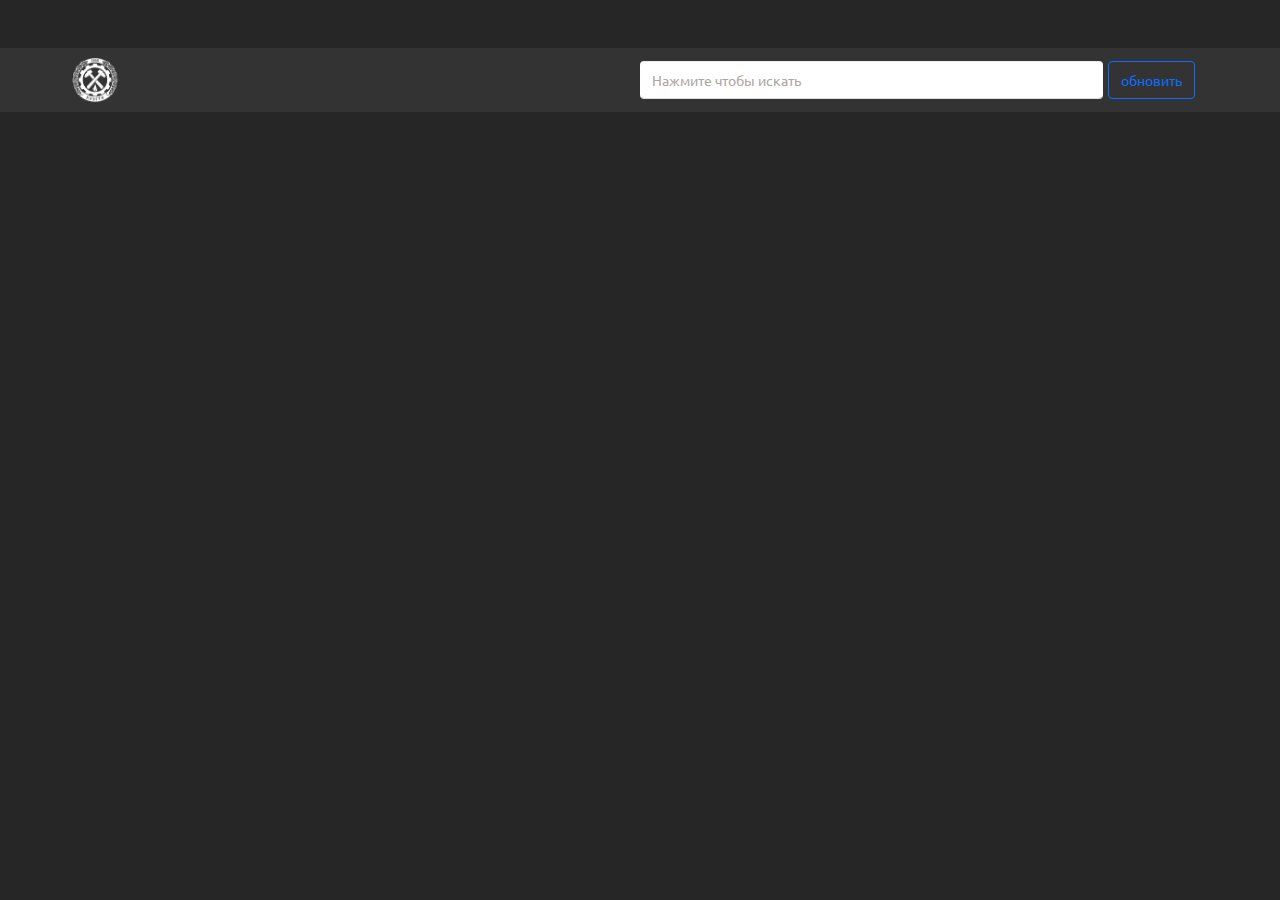
==== commit 085e6d8d: "хранилище" ====
--- a/index.html
+++ b/index.html
@@ -77,20 +77,23 @@
 <script>
     
     fsdadp=0
-    //ftgttext=localStorage.getItem('tgttext')
+    ftgttext=localStorage.getItem('tgttext')
+    ftgtid=localStorage.getItem('tgtid')
     //ftgtid = '-75942'
     //ftgttext='Коротин Владимир Олегович'
+    
+    
+    
+    if(ftgttext!=null && ftgtid!=null){
+        document.getElementById("myInput").placeholder=ftgttext;
+        }
+    else{
+        document.getElementById("myInput").placeholder="Нажмите чтобы искать"
     ftgtid=6265
     ftgttext='КСс-211'
-    //ftgtid=localStorage.getItem('tgtid')
-    if(ftgttext!=null && ftgtid!=null){
-        document.getElementById("myInput").placeholder=ftgttext;
-        }
-    else{
-        document.getElementById("myInput").placeholder="Нажмите чтобы искать"
-        }
-    
-    const baseURL='http://localhost:8000/icsshudle/web-api/v1.1d/'
+        }
+    
+    const baseURL='http://deepapi.khai.pw/icsshudle/web-api/v1.1d/'
     /* When the user clicks on the button,
     toggle between hiding and showing the dropdown content */
     function togler(id){document.getElementById("scidred"+id.toString()).classList.toggle('show');}
